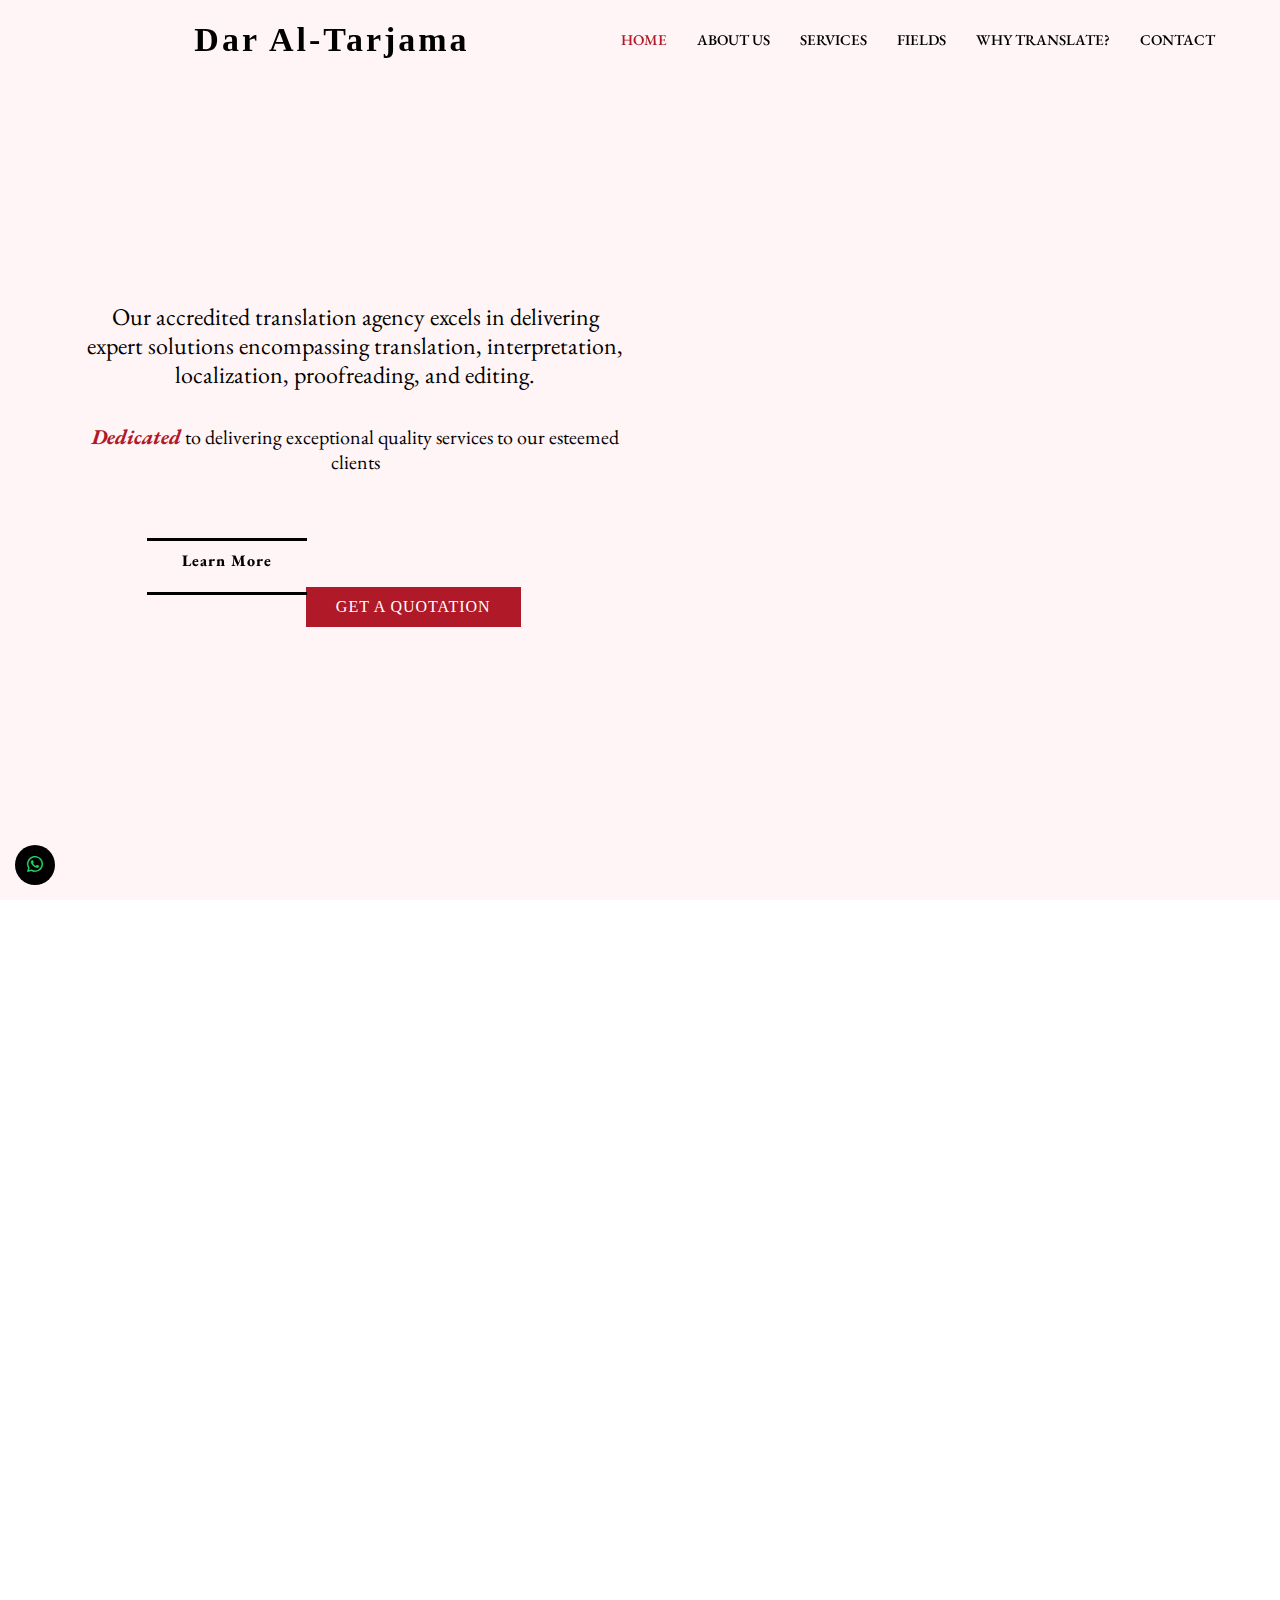
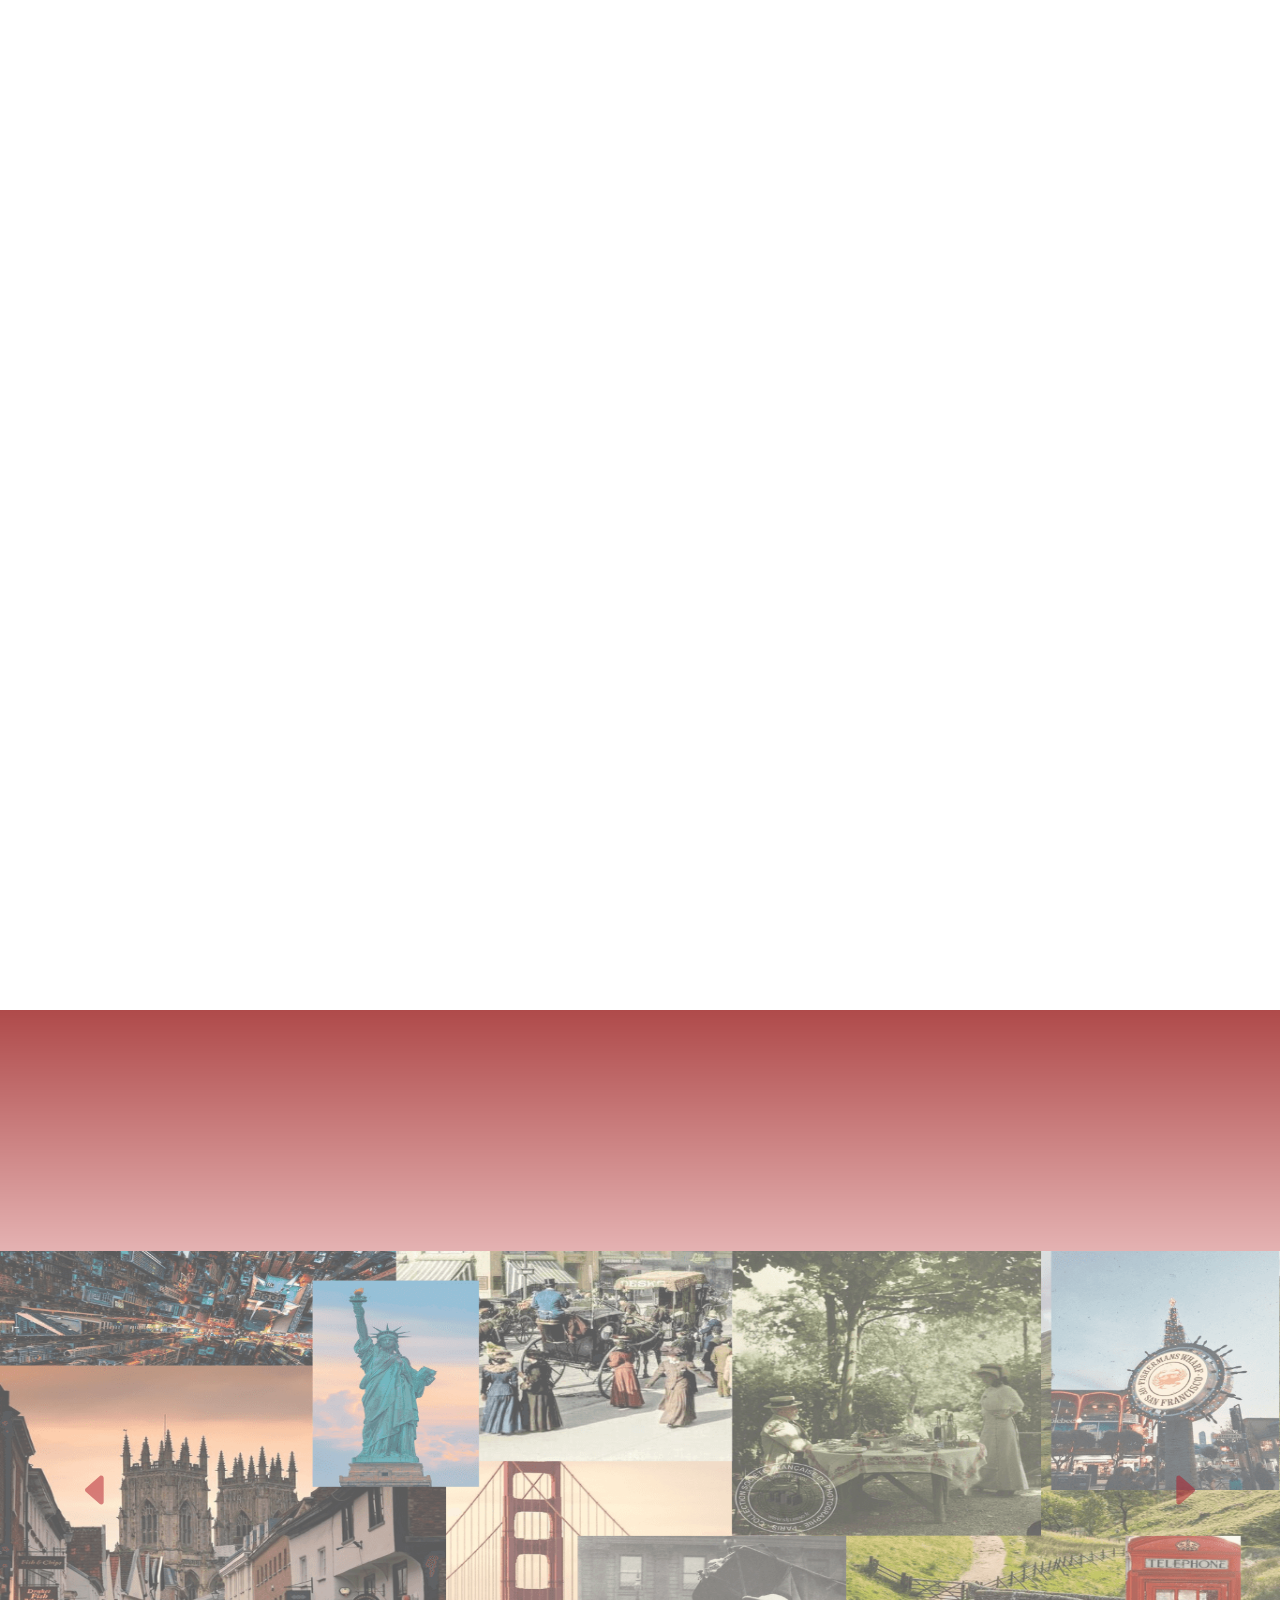
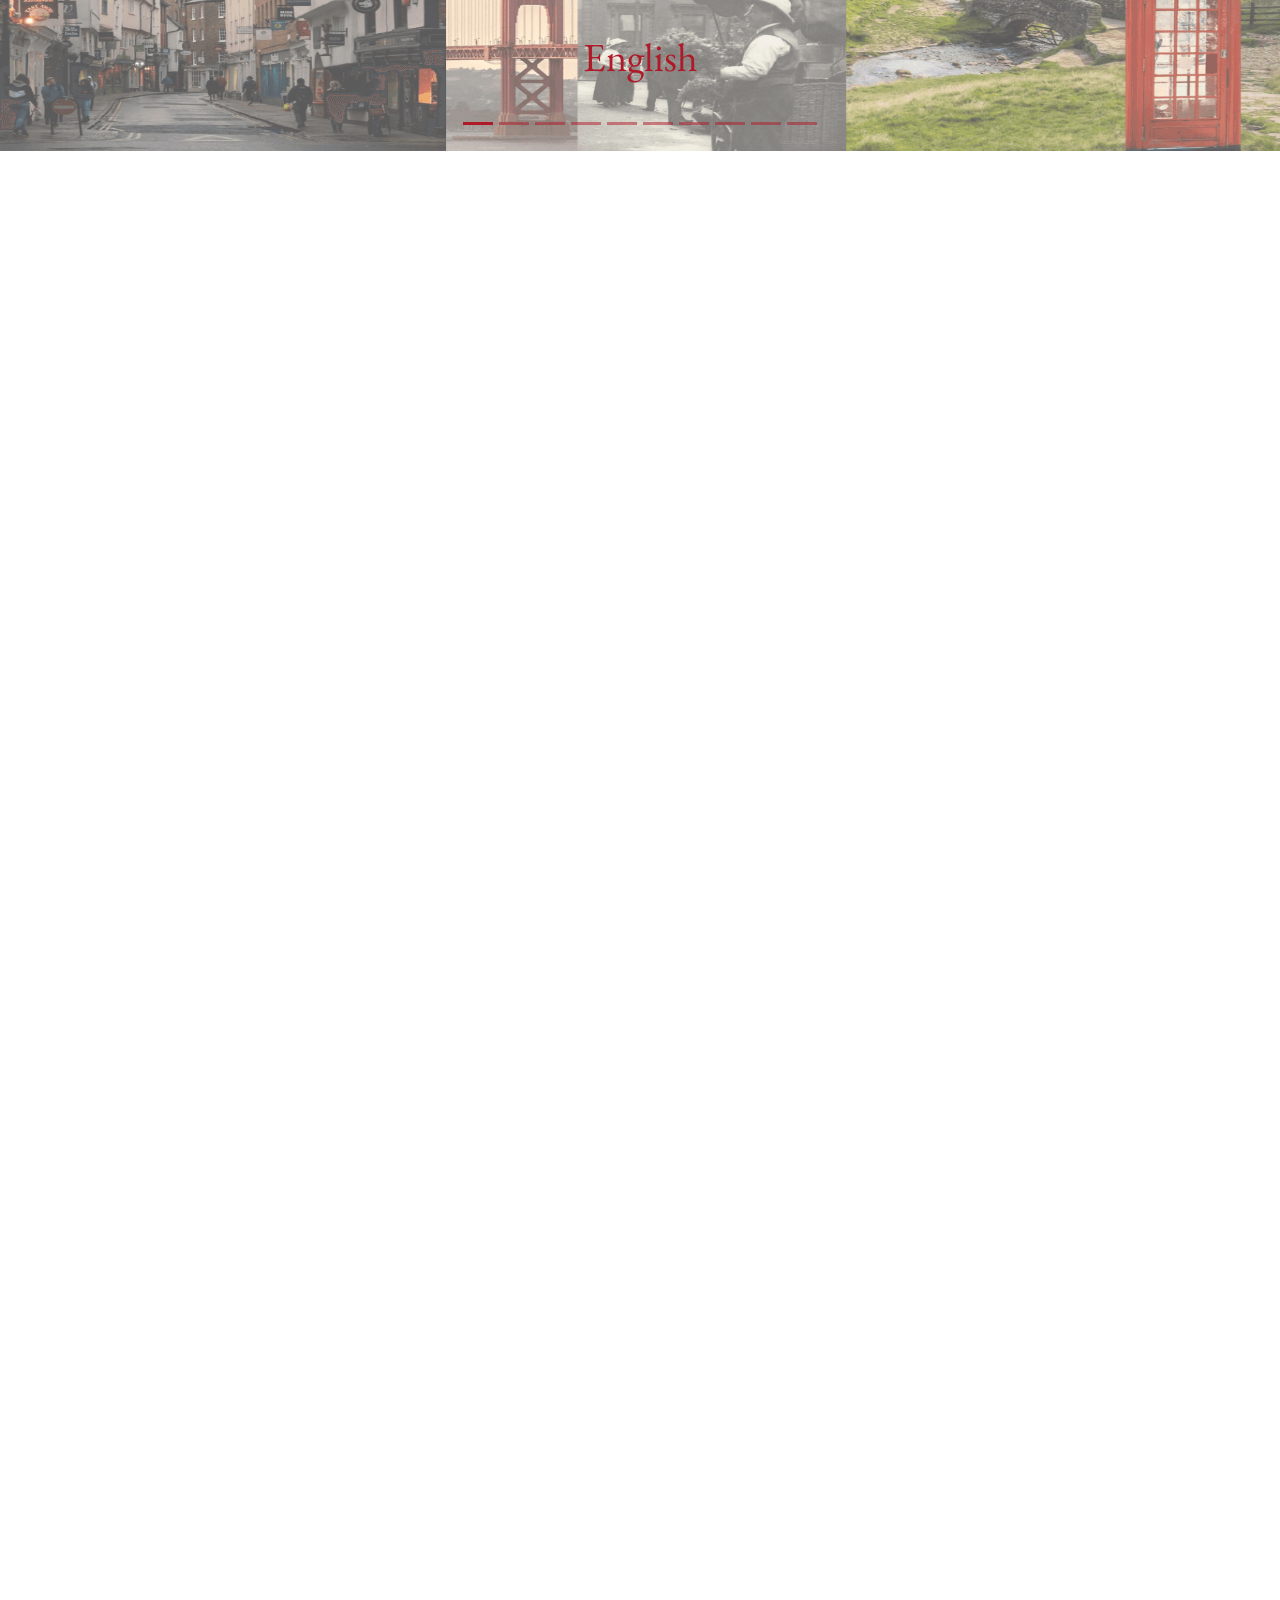
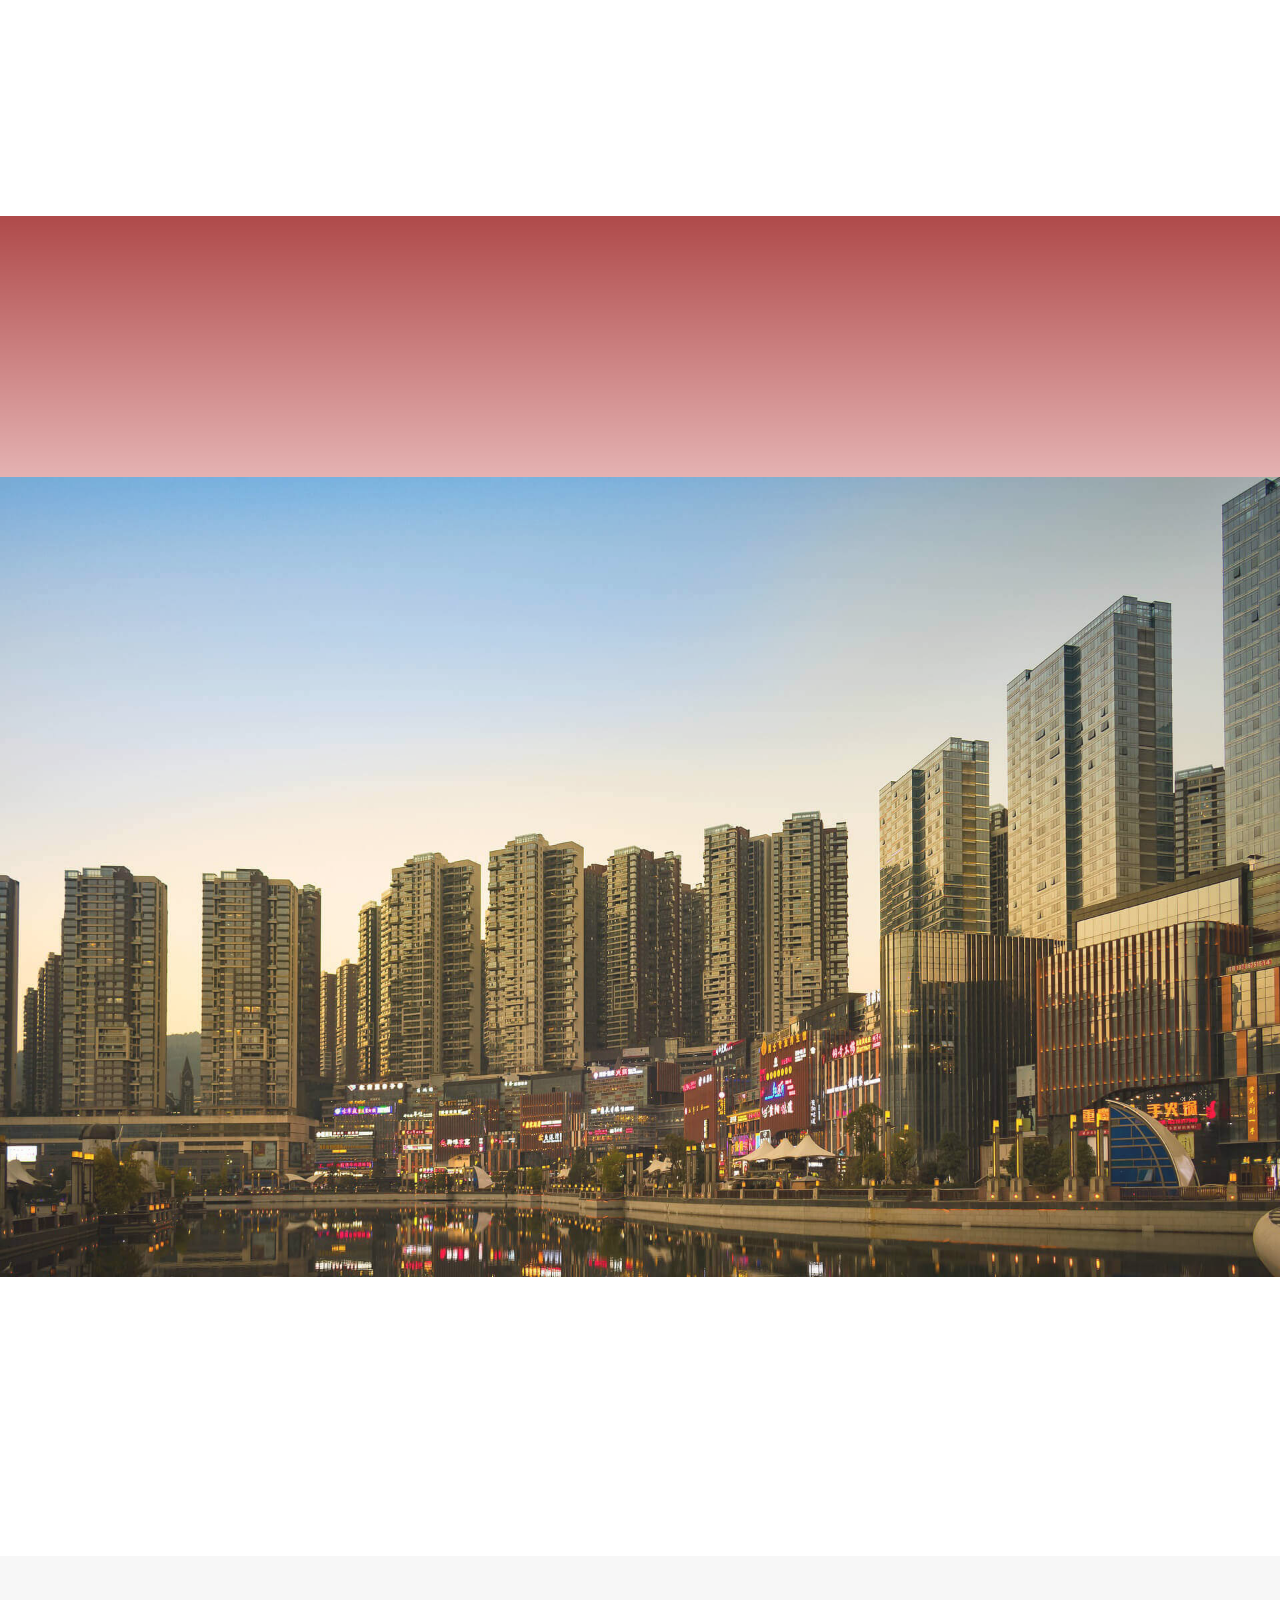
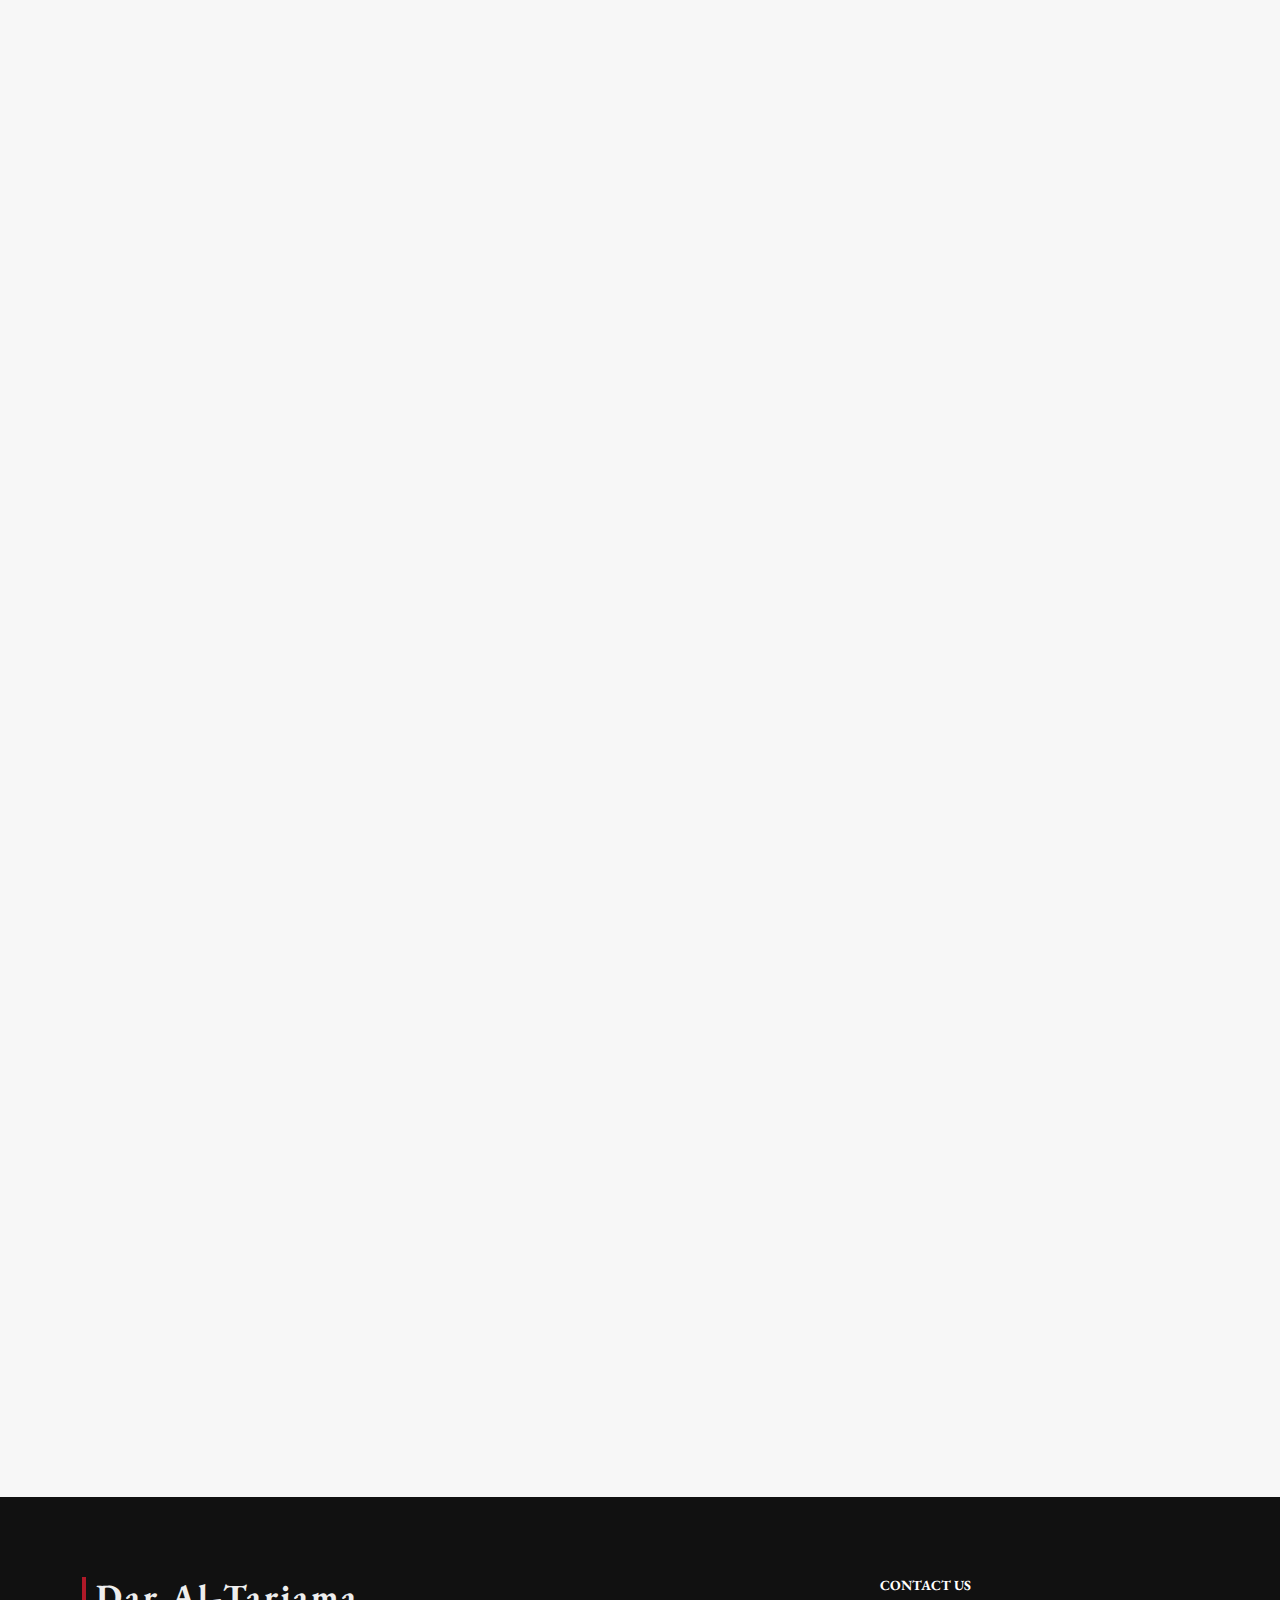
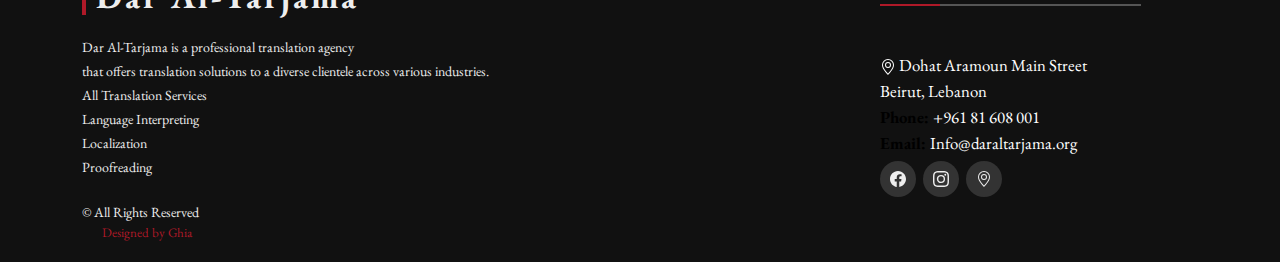
==== index.html @ 705e8d1d "Update index.html" ====
<!DOCTYPE html>
<html lang="en">

<head>
  <meta charset="utf-8">
  <meta content="width=device-width, initial-scale=1.0" name="viewport">
  <meta name="description" content="Your trusted certified sworn translation agency providing expert translation, interpretation, localization, proofreading, and editing services. Dedicated to delivering exceptional quality services to our esteemed clients. We also offer Visa Services, Appointment Scheduling, Travel Insurance, Documentation, and specialize in Schengen visa processing. Our expertise spans Legal and Financial Services, E-commerce and Retail, Gaming and Entertainment, Software and Technology, Healthcare and Pharmaceuticals, Marketing and Advertising. Contact us for all your language and business needs.">
  <meta name="keywords" content="certified translation agency, sworn translation services, professional translation, interpretation, localization, proofreading, editing, visa services, appointment scheduling, travel insurance, documentation, Schengen visa, legal translation, financial translation, e-commerce translation, retail translation, gaming translation, entertainment translation, software translation, technology translation, healthcare translation, pharmaceuticals translation, marketing translation, advertising translation">
  
  <title>Dar Al Tarjama</title>

  <!-- Favicons -->
  <meta charset="UTF-8">
<meta name="viewport" content="width=device-width, initial-scale=1.0">
<meta name="author" content="Dar Al Tarjama">
<meta name="robots" content="index, follow">
<title>Dar Al Tarjama - Professional Translation Services</title>
  <link href="Logo.png" style="width: max-content;" rel="icon">
  <link href="Logo.png" style="width: max-content;" rel="apple-touch-icon">

  <!-- Google Fonts -->
  <link rel="preconnect" href="https://fonts.googleapis.com">
  <link rel="preconnect" href="https://fonts.gstatic.com" crossorigin>
  <link href="https://fonts.googleapis.com/css2?family=Caveat:wght@600&family=Cormorant+Garamond:wght@500&family=EB+Garamond:wght@500&family=Merriweather:wght@300&family=VT323&family=Vesper+Libre:wght@500&display=swap" rel="stylesheet">
  <!-- Vendor CSS Files -->
  <link href="vendor/animate.css/animate.min.css" rel="stylesheet">
  <link href="vendor/aos/aos.css" rel="stylesheet">
  <link href="vendor/bootstrap/css/bootstrap.min.css" rel="stylesheet">
  <link href="vendor/bootstrap-icons/bootstrap-icons.css" rel="stylesheet">
  <link href="vendor/glightbox/css/glightbox.min.css" rel="stylesheet">
  <link href="vendor/swiper/swiper-bundle.min.css" rel="stylesheet">

  <!-- Template Main CSS File -->
  <link href="css/style.css" rel="stylesheet">
</head>
<!-- Google tag (gtag.js) -->
<script async src="https://www.googletagmanager.com/gtag/js?id=G-PND7X724WK"></script>
<script>
  window.dataLayer = window.dataLayer || [];
  function gtag(){dataLayer.push(arguments);}
  gtag('js', new Date());

  gtag('config', 'G-PND7X724WK');
</script>
<body>

  <!-- ======= Header ======= -->
  <header id="header" class="fixed-top d-flex align-items-center header-transparent">
    <div class="container-fluid">

      <div class="row justify-content-center align-items-center">
        <div class="col-xl-11 d-flex align-items-center justify-content-between">
          <a href="index.html" class="logo">
            </a> <h1 class="logo"><a href="index.html">Dar Al-Tarjama</a></h1>
          <!-- Uncomment below if you prefer to use an image logo -->
         

          <nav id="navbar" class="navbar">
            <ul>
              <li><a class="nav-link scrollto active" style="color: #af1928ff" href="#">Home</a></li>
              <li><a class="nav-link scrollto" href="#about">About Us</a></li> 
              <li><a class="nav-link scrollto" href="#services">Services</a></li>
              <li><a class="nav-link scrollto" href="#feild">Fields</a></li>
              <li><a class="nav-link scrollto" href="#whytranslate">Why Translate?</a></li>
              <li><a class="nav-link scrollto" href="#contact">Contact</a></li>
            </ul>
            <i class="bi bi-list mobile-nav-toggle" style="color:#AF1928ff" ></i>
          </nav><!-- .navbar -->
        </div>
      </div>

    </div>
  </header><!-- End Header -->

   <!-- ======= Hero Section ======= -->
   <section id="hero" class="d-flex align-items-center" style="background-color:#fff5f6;  background-size: cover; width:100%;">

      <div class="container" >
      <div class="row" >
        <div class=" col-lg-6 d-flex flex-column justify-content-center pt-4 pt-lg-0 order-2 order-lg-1" 
          data-aos="fade-up" data-aos-delay="200">
          <h4 style="color:black; position:relative;">Our accredited translation agency excels in delivering expert solutions encompassing translation, interpretation, localization, proofreading, and editing.
          </h4>
            <h5 data-aos="fade-up" data-aos-delay="700" style="color:black; position:relative; top:5%;"><i><b style="color:#af1928; font-size: 21px;">Dedicated</b></i> to delivering exceptional quality services to our esteemed clients</h5>
       
          <div class="d-flex justify-content-center justify-content-lg-start gettingstartedbutton" data-aos="fade-up" data-aos-delay="1200" style="position:relative; top:30%;  ">
            <a href="#contact" class="btn-flip2 buttonGetAQuotation" data-back="Will deliver" data-front="Get a Quotation"></a>



          
           
          </div>
          <a href="#about" class="btn-get-started scrollto buttonLearnMore" style="padding-bottom: 8% !important;
    top: 3% !important;
    left: 10% !important;
    position: relative !important;">Learn More</a>
        </div>
   <div class="col-lg-6 order-1 order-lg-2 hero-img" style="position:relative; top:100px;" data-aos="zoom-in" data-aos-delay="200">
         
<style> 
.btn-flip2 {
	 opacity: 1;
	 outline: 0;
	 color: #fff;
	 line-height: 40px;
	 position: relative;
	 text-align: center;
	 letter-spacing: 1px;
	 display: inline-block;
	 text-decoration: none;
	 font-family: 'Open Sans';
	 text-transform: uppercase;
	    top: 50%;
    left: 6%;
}
 .btn-flip2:hover:after {
	 opacity: 1;
	 transform: translateY(0) rotateX(0);
}
 .btn-flip2:hover:before {
	 opacity: 0;
	 transform: translateY(50%) rotateX(90deg);
}
 .btn-flip2:after {
	 top: 0;
	 left: 0;
	 opacity: 0;
	 width: 100%;
   color: #AF1928;
  display: block;
  transition: 0.5s;
  position: absolute;
  background: #000;
  content: attr(data-back);
  transform: translateY(-50%) rotateX(90deg);
  font-weight: bolder;
}
 .btn-flip2:before {
  top: 0;
  left: 0;
  opacity: 1;
  color: #fff;
  display: block;
  padding: 0 30px;
  line-height: 40px;
  transition: 0.5s;
  position: relative;
  background: #AF1928;
  content: attr(data-front);
  transform: translateY(0) rotateX(0);
}
 
@media (min-width:950px){
.gettingstartedbutton{
  left:35%;
}
}

@media (min-width:1200px){

#hero{
  background-image: url(img/Comp 1_7.gif) ; 
}
}
@media (max-width:1200px){

#hero{
  background-image: url(img/Comp 1_5.gif) ; 
}
}
@media (max-width:950px){
.images12{
  display: none;
}
.gettingstartedbutton{
  left:5%;
}
#hero{
  background-image: url(img/Comp 1_4.gif) ; 
}

}
@media (max-width:650px){

#hero{
  background-image: url(img/ Comp 1_3.gif) ;
}
}
</style>
        </div>
      </div>
    </div>

  </section><!-- End Hero -->

<style>
 @media (max-width:600 ){

 }
 @media (max-width:450 ){
  
}
@media (max-width:300 ){
  
}
  #header .logo {
  font-size: 34px;
  margin: 0;
  padding: 0;
  font-family:  'EB Garamond', serif;
  font-weight: 700;
  letter-spacing: 3px;
  border-left: 4px solid transparent;
  }
 .header-scrolled{
background: rgba(255, 226, 229, 0.702) !important;
height: 80px !important;

}
#header .logo a {
  color: black;
  font-family:  'EB Garamond', serif;
}
.navbar a{
  color: black;
  font-family:  'EB Garamond', serif;
}
.img-fluid1{
  max-height: 100px !important;
  padding-top: 12px;

}
</style>
  <main id="main">

    <!-- ======= About Us Section ======= -->
    <section id="about">
      <div class="container" data-aos="fade-up">

        <header class="section-header">
          <h3>About Us</h3>
          <p>Dar Al-Tarjama is a translation agency that offers linguistic solutions to a diverse clientele across various industries. Our team of professional translators is dedicated to meticulously craft each translation with precision and care, ensuring your message resonates accurately across languages and culture.</p>
        </header>

        <div class="row about-cols">
<!--for a Visa, Immigration, Bank, Education, Home Office, Gov, Passport or any other application in the United Kingdom or abroad?

We provide professional & certified translation services of birth certificates, marriage certificates, Government documentation, statements, reports, passports, education papers, driving licences and all other official documents in English & 15+ other languages. Our professional translators specialize in certified translations for all purposes. -->    <div class="col-md-4" data-aos="fade-up" data-aos-delay="100">
            <div class="about-col">
              <div class="img" id="51">
                <img src="img/about-mission.jpg" alt="Translation" alt="Legal Translation" alt="intrepreting" alt="Localization" alt="proofreading" class="img-fluid">
                <div class="icon"><i class="bi bi-bar-chart"></i></div>
              </div>
              <h2 class="title"><a href="#51" >Specialist translation services, interpreting, localization, proofreading, and editing</a></h2>
              <p>
                Leading provider of legal translation services for law firms and legal professionals. We offer fully confidential legal translations and interpretation services in over 15+ languages. All documents we translate are legally compliant and can be upheld in a court of law.</p>
            </div>
          </div>

          <div class="col-md-4" data-aos="fade-up" data-aos-delay="200">
            <div class="about-col">
              <div class="img" id="52">
                <img src="img/court sworn_auto_x2_colored_toned.jpg" alt="Certified Translation" alt="translation" alt="certified" class="img-fluid">
                <div class="icon"><i class="bi bi-brightness-high"></i></div>
              </div>
              <h2 class="title"><a href="#52">Certified Translation</a></h2>
              <p>
                We provide professional & certified translation services of legal, commercial, and civil status documents in English & 15+ other languages. Our professional translators specialize in certified translations for all purposes.  </p>
            </div>
          </div>

          <div class="col-md-4" data-aos="fade-up" data-aos-delay="300">
            <div class="about-col">
              <div class="img" id="53">
                <img src="img/mana5280-ivG8LkDrtjs-unsplash.jpg" alt="Visa" ALT="Travel" alt="Visa Services" class="img-fluid">
                <div class="icon"><i class="bi bi-calendar4-week"></i></div>
              </div>
              <h2 class="title"><a href="#53" >Visa Services, Appointment Scheduling, Travel Insurance, And Documentation</a></h2>
              <p>Travelling abroad? <br>
Our dedicated team specializes in visa services, ensuring smooth processing and assistance with application forms. Your adventure starts today!"
 <br>
Our travel services include booking appointments for multiple visa types (tourist, business, student), filling out application forms, translating travel documents, and obtaining travel insurance.
  
              </p>
            </div>
          </div>
		<style>
@media (max-width:950px){
.buttonLearnMore{    padding-bottom: 8%;
    top: -5%;
    left: 10%;}
.buttonGetAQuotation{    top: 100%;
    left: 5%;}
}</style>
<style>
  .back-to-top:hover{
background-color: #ff2e2e;
  }
  .title:hover{
    color:#AF1928ff;
  }
</style>
        </div>

      </div>
    </section><!-- End About Us Section -->

   <!-- ======= Services Section ======= -->
   <section id="services">
    <div class="container" data-aos="fade-up">

      <header class="section-header wow fadeInUp">
        <h3 id="services">Services</h3>
        </header>

      <div class="row">

        <div class="col-lg-4 col-md-6 box" data-aos="fade-up" data-aos-delay="100">
          <div class="icon"><svg xmlns="http://www.w3.org/2000/svg" width="35" height="35" style="color:#AF1928ff" fill="currentColor" class="bi bi-translate" viewBox="0 0 16 16">
            <path d="M4.545 6.714 4.11 8H3l1.862-5h1.284L8 8H6.833l-.435-1.286H4.545zm1.634-.736L5.5 3.956h-.049l-.679 2.022H6.18z"/>
            <path d="M0 2a2 2 0 0 1 2-2h7a2 2 0 0 1 2 2v3h3a2 2 0 0 1 2 2v7a2 2 0 0 1-2 2H7a2 2 0 0 1-2-2v-3H2a2 2 0 0 1-2-2V2zm2-1a1 1 0 0 0-1 1v7a1 1 0 0 0 1 1h7a1 1 0 0 0 1-1V2a1 1 0 0 0-1-1H2zm7.138 9.995c.193.301.402.583.63.846-.748.575-1.673 1.001-2.768 1.292.178.217.451.635.555.867 1.125-.359 2.08-.844 2.886-1.494.777.665 1.739 1.165 2.93 1.472.133-.254.414-.673.629-.89-1.125-.253-2.057-.694-2.82-1.284.681-.747 1.222-1.651 1.621-2.757H14V8h-3v1.047h.765c-.318.844-.74 1.546-1.272 2.13a6.066 6.066 0 0 1-.415-.492 1.988 1.988 0 0 1-.94.31z"/>
          </svg></div>
          <h4 class="title">Translation:</h4>
          <p class="description">Rather than simply converting verbatim, translation involves capturing the spirit of one language and skillfully delivering it into another.
            <span id="dots">...</span><span id="more">
             It is our responsibility as qualified linguists and translators to maintain the emotional subtleties, idioms, and expressions that characterize a culture.
              As the world's languages become more and more intertwined, translation services have the ability to weave the complex notion of intercultural communication.
            </span></p>
            <button onclick="moreless()" 
            style=" font-weight: 300; font-size: 14px; letter-spacing: 1px; display: inline-block; padding: 5px 10px;  border-radius: 50px; transition: 0.5s; margin: 10px; color: #fff;  position: relative; left: 60%; background: #AF1928ff;"
             id="myBtn22" >Read more</button>
        </div>
        <div class="col-lg-4 col-md-6 box" data-aos="fade-up" data-aos-delay="200">
          <div class="icon"><svg xmlns="http://www.w3.org/2000/svg" width="35" height="35" style="color:#AF1928ff" fill="currentColor" class="bi bi-person-lines-fill" viewBox="0 0 16 16">
            <path d="M6 8a3 3 0 1 0 0-6 3 3 0 0 0 0 6zm-5 6s-1 0-1-1 1-4 6-4 6 3 6 4-1 1-1 1H1zM11 3.5a.5.5 0 0 1 .5-.5h4a.5.5 0 0 1 0 1h-4a.5.5 0 0 1-.5-.5zm.5 2.5a.5.5 0 0 0 0 1h4a.5.5 0 0 0 0-1h-4zm2 3a.5.5 0 0 0 0 1h2a.5.5 0 0 0 0-1h-2zm0 3a.5.5 0 0 0 0 1h2a.5.5 0 0 0 0-1h-2z"/>
          </svg></div>
          <h4 class="title">Interpretation:</h4>
          <p class="description">Maintaining high quality of interpretation is of utmost importance. 
            At Dar Al-Tarjama, we meticulously choose and partner with proficient interpreters <span id="dots1">...</span><span id="more1"> who possess linguistic expertise, 
            cultural awareness, and specialized knowledge. The provision of sufficient training and resources to interpreters is crucial 
            in upholding uniformity and professionalism in the delivery of interpretation services.
          </span></p>
          <button onclick="moreless1()" 
          style=" font-weight: 300; font-size: 14px; letter-spacing: 1px; display: inline-block; padding: 5px 10px;  border-radius: 50px; transition: 0.5s; margin: 10px; color: #fff;  position: relative; left: 60%; background: #AF1928ff;"
           id="myBtn222" >Read more</button>
        </div>
        <div class="col-lg-4 col-md-6 box" data-aos="fade-up" data-aos-delay="300">
          <div class="icon"><svg xmlns="http://www.w3.org/2000/svg" width="35" height="35" style="color:#AF1928ff" fill="currentColor" class="bi bi-geo-fill" viewBox="0 0 16 16">
            <path fill-rule="evenodd" d="M4 4a4 4 0 1 1 4.5 3.969V13.5a.5.5 0 0 1-1 0V7.97A4 4 0 0 1 4 3.999zm2.493 8.574a.5.5 0 0 1-.411.575c-.712.118-1.28.295-1.655.493a1.319 1.319 0 0 0-.37.265.301.301 0 0 0-.057.09V14l.002.008a.147.147 0 0 0 .016.033.617.617 0 0 0 .145.15c.165.13.435.27.813.395.751.25 1.82.414 3.024.414s2.273-.163 3.024-.414c.378-.126.648-.265.813-.395a.619.619 0 0 0 .146-.15.148.148 0 0 0 .015-.033L12 14v-.004a.301.301 0 0 0-.057-.09 1.318 1.318 0 0 0-.37-.264c-.376-.198-.943-.375-1.655-.493a.5.5 0 1 1 .164-.986c.77.127 1.452.328 1.957.594C12.5 13 13 13.4 13 14c0 .426-.26.752-.544.977-.29.228-.68.413-1.116.558-.878.293-2.059.465-3.34.465-1.281 0-2.462-.172-3.34-.465-.436-.145-.826-.33-1.116-.558C3.26 14.752 3 14.426 3 14c0-.599.5-1 .961-1.243.505-.266 1.187-.467 1.957-.594a.5.5 0 0 1 .575.411z"/>
          </svg></div>
          <h4 class="title">Localization Services:</h4>
          <p class="description">Effective communication transcends mere translation. 
            Our team of seasoned localization professionals possesses a profound understanding of the intricacies of diverse cultures,
             <span id="dots2">...</span><span id="more2">
            enabling us to tailor your content in a manner that honors cultural sensitivities, traditions, and idiomatic expressions. 
            This guarantees that your message retains its intended significance while sidestepping any potential misinterpretation.
          </span></p>
          <button onclick="moreless2()" 
          style=" font-weight: 300; font-size: 14px; letter-spacing: 1px; display: inline-block; padding: 5px 10px;  border-radius: 50px; transition: 0.5s; margin: 10px; color: #fff;  position: relative; left: 60%; background: #AF1928ff;"
           id="myBtn223" >Read more</button>
        </div>
        <div class="col-lg-4 col-md-6 box" data-aos="fade-up" data-aos-delay="200">
          <div class="icon"><svg xmlns="http://www.w3.org/2000/svg" width="35" height="35" style="color:#AF1928ff" fill="currentColor" class="bi bi-sort-up" viewBox="0 0 16 16">
            <path d="M3.5 12.5a.5.5 0 0 1-1 0V3.707L1.354 4.854a.5.5 0 1 1-.708-.708l2-1.999.007-.007a.498.498 0 0 1 .7.006l2 2a.5.5 0 1 1-.707.708L3.5 3.707V12.5zm3.5-9a.5.5 0 0 1 .5-.5h7a.5.5 0 0 1 0 1h-7a.5.5 0 0 1-.5-.5zM7.5 6a.5.5 0 0 0 0 1h5a.5.5 0 0 0 0-1h-5zm0 3a.5.5 0 0 0 0 1h3a.5.5 0 0 0 0-1h-3zm0 3a.5.5 0 0 0 0 1h1a.5.5 0 0 0 0-1h-1z"/>
          </svg></div>
          <h4 class="title">Proofreading:</h4>
          <p class="description">The production of content, whether intended for corporate websites or scholarly research papers, 
            serves as a reflection of <span id="dots3">...</span><span id="more3"> our ideas, values, and level of professionalism. Therefore, the practice of proofreading plays
             a pivotal role in guaranteeing that the text is devoid of errors and amplifies the credibility and efficacy of the intended
              message. 
              </span></p>
              <button onclick="moreless3()" 
              style=" font-weight: 300; font-size: 14px; letter-spacing: 1px; display: inline-block; padding: 5px 10px;  border-radius: 50px; transition: 0.5s; margin: 10px; color: #fff;  position: relative; left: 60%; background: #AF1928ff;"
               id="myBtn224" >Read more</button>
        </div>
        <div class="col-lg-4 col-md-6 box" data-aos="fade-up" data-aos-delay="300">
          <div class="icon" style="color:#AF1928ff;"><svg xmlns="http://www.w3.org/2000/svg" width="35" height="35" fill="currentColor" style="color:#AF1928ff;" class="bi bi-house-lock" viewBox="0 0 16 16">
            <path d="M7.293 1.5a1 1 0 0 1 1.414 0L11 3.793V2.5a.5.5 0 0 1 .5-.5h1a.5.5 0 0 1 .5.5v3.293l2.354 2.353a.5.5 0 0 1-.708.708L8 2.207l-5 5V13.5a.5.5 0 0 0 .5.5h4a.5.5 0 0 1 0 1h-4A1.5 1.5 0 0 1 2 13.5V8.207l-.646.647a.5.5 0 1 1-.708-.708L7.293 1.5Z"/>
            <path d="M10 13a1 1 0 0 1 1-1v-1a2 2 0 0 1 4 0v1a1 1 0 0 1 1 1v2a1 1 0 0 1-1 1h-4a1 1 0 0 1-1-1v-2Zm3-3a1 1 0 0 0-1 1v1h2v-1a1 1 0 0 0-1-1Z"/>
          </svg></div>
          <h4 class="title">Legalization: </h4>
          <p class="description">The process of legalizing documents at ministries and embassies is an indispensable aspect of international
             documentation. Legalization entails securing an official endorsement  <span id="dots4">...</span><span id="more4"> from a government ministry or embassy to affirm the genuineness
              of a document, including certificates, contracts, or affidavits, intended for utilization in a foreign jurisdiction. 
              Ministries typically authenticate the document's substance, while embassies concentrate on validating the document's
               provenance and the signatures of pertinent authorities. This pivotal measure guarantees the international recognition
                of documents, thereby facilitating cross-border transactions, immigration procedures, and other legal affairs.
              </span></p>
              <button onclick="moreless4()" 
              style=" font-weight: 300; font-size: 14px; letter-spacing: 1px; display: inline-block; padding: 5px 10px;  border-radius: 50px; transition: 0.5s; margin: 10px; color: #fff;  position: relative; left: 60%; background: #AF1928ff;"
               id="myBtn225" >Read more</button>
        </div>
        <div class="col-lg-4 col-md-6 box" data-aos="fade-up" data-aos-delay="400">
          <div class="icon"><i class="bi bi-calendar4-week"></i></div>

          <h4 class="title">Visa Services, Appointment Scheduling, Travel Insurance, And Documentation:</h4> 
          
          <p class="description">Visa application forms are typically mandatory by most nations, wherein applicants are required
              <span id="dots5">...</span><span id="more5"> to 
            provide personal information, travel details, and the purpose of the visit.
            Applicants are usually required to provide supporting documents such as passports, photographs, travel 
            itineraries, financial statements, letters of invitation, and any other documents that shall prove the purpose of the visit 
            and the applicant’s connection to their country of origin.
          </span></p>
         <div><button onclick="moreless5()" 
          style=" font-weight: 300; font-size: 14px; letter-spacing: 1px; display: inline-block; padding: 5px 10px;  border-radius: 50px; transition: 0.5s; margin: 10px; color: #fff;  position: relative; left: 60%; background: #AF1928ff;"
           id="myBtn226" >Read more</button></div> 
       <div>
        <img style="border-radius:40%; width: 50px; height: 50px; position:relative; top: -50px; " src="img/aMERICA'S FLAG.jpg">
        <img style="border-radius:40%; width:  50px; height: 50px; position:relative; top: -50px; " src="img/Europen union flag.jpg">
        <img style="border-radius:40%; width:  50px; height: 50px; position:relative; top:-50px; " src="img/Canada's flag.jpg">
        <img style="border-radius:40%; width:  50px; height: 50px; position:relative; top:-50px; " src="img/Uk flag.jpg">
         </div>
        </div>
        
      </div>

    </div>
  </section><!-- End Services Section -->

<!-- ======= Call To Action Section security section ======= -->
<section id="call-to-action" style="height:fit-content;">
  <div class="container text-center" data-aos="zoom-in" style="height:fit-content;">
    <h3>Languages</h3>
	  <h5 style="color: #f5ebeb !important;">We offer linguistic support across a wide spectrum of languages, including: Arabic, English, French, Portuguese, Spanish, Italian, Greek, Farsi, Chinese, Georgian, German, Serbian, Czech, Turkish, Russian, Ukrainian, polish, and Dutch.</h5>
  </div>
</section><!-- End Call To Action Section -->
<section>
  <div id="carouselExampleCaptions" class="carousel slide">
    <div class="carousel-indicators">
      <button type="button" data-bs-target="#carouselExampleCaptions" style="background-color:#af1928; " data-bs-slide-to="0" class="active" aria-current="true" aria-label="Slide 1"></button>
      <button type="button" data-bs-target="#carouselExampleCaptions" style="background-color:#af1928; " data-bs-slide-to="1" aria-label="Slide 2"></button>
      <button type="button" data-bs-target="#carouselExampleCaptions" style="background-color:#af1928; " data-bs-slide-to="2" aria-label="Slide 3"></button>
      <button type="button" data-bs-target="#carouselExampleCaptions" style="background-color:#af1928; " data-bs-slide-to="3" aria-label="Slide 4"></button>
      <button type="button" data-bs-target="#carouselExampleCaptions" style="background-color:#af1928; " data-bs-slide-to="4" aria-label="Slide 5"></button>
      <button type="button" data-bs-target="#carouselExampleCaptions" style="background-color:#af1928; " data-bs-slide-to="5" aria-label="Slide 6"></button>
      <button type="button" data-bs-target="#carouselExampleCaptions"  style="background-color:#af1928; " data-bs-slide-to="6" aria-label="Slide 7"></button>
      <button type="button" data-bs-target="#carouselExampleCaptions" style="background-color:#af1928; " data-bs-slide-to="7" aria-label="Slide 8"></button>
      <button type="button" data-bs-target="#carouselExampleCaptions" style="background-color:#af1928; " data-bs-slide-to="8" aria-label="Slide 9"></button>
      <button type="button" data-bs-target="#carouselExampleCaptions" style="background-color:#af1928; " data-bs-slide-to="9" aria-label="Slide 10"></button>

    </div>
    <div class="carousel-inner">
      <div class="carousel-item active">
        <img src="img/English Language Culture.png" class="d-block w-100" style="height:500px;" alt="English" alt="Languages" alt="Language" alt="culture">
        <div class="carousel-caption d-none d-md-block">
          <h1 style="color: #af1928ff; ">English</h1>
          <p></p>
        </div>
      </div>
      <div class="carousel-item">
        <img src="img/French Language Culture.png" class="d-block w-100" style="height:500px;" alt="French" alt="Languages" alt="Language" alt="culture">
        <div class="carousel-caption d-none d-md-block">
          <h1 style="color: #af1928ff; ">French</h1>
           </div>
      </div>
      <div class="carousel-item">
        <img src="img/Arabic Language Arab Middle east .png" class="d-block w-100" style="height:500px;" alt="Arabic" alt="Languages" alt="Language" alt="culture">
        <div class="carousel-caption d-none d-md-block">
          <h1 style="color: #af1928ff; ">Arabic</h1>
  </div>
      </div>
      <div class="carousel-item">
        <img src="img/_Ukrainian Language Russian Russia Cultures Art .png" class="d-block w-100" style="height:500px;" alt="Russian" alt="Ukrainian" alt="Languages" alt="Language" alt="culture">
        <div class="carousel-caption d-none d-md-block">
          <h1 style="color: #af1928ff; ">Ukrainian and Russian</h1>
   </div>
      </div>
      <div class="carousel-item">
        <img src="img/Dutch Language German .png" class="d-block w-100" style="height:500px;" alt="Dutch" alt="German" alt="Languages" alt="Language" alt="culture">
        <div class="carousel-caption d-none d-md-block">
          <h1 style="color: #af1928ff; ">Dutch and German</h1>
         </div>
      </div>
      <div class="carousel-item">
        <img src="img/Farsi Language Iran Culture  .png" class="d-block w-100" style="height:500px;" alt="Farsi" alt="Iran" alt="Languages" alt="Language" alt="culture">
        <div class="carousel-caption d-none d-md-block">
          <h1 style="color: #af1928ff; ">Farsi</h1>
          </div>
      </div>
      <div class="carousel-item">
        <img src="img/Greek and Italian language rome italy culture old .png" class="d-block w-100" style="height:500px;" alt="Italian" alt="rome"alt="Greek" alt="Languages" alt="Language" alt="culture">
        <div class="carousel-caption d-none d-md-block">
          <h1 style="color: #af1928ff; ">Greek and Italian</h1>
           </div>
      </div>
      <div class="carousel-item">
        <img src="img/Serbian, Czech, Turkish.png" class="d-block w-100" style="height:500px;"  alt="Serbian"  alt="Czech" alt="Turkish" alt="Languages" alt="Language" alt="culture">
        <div class="carousel-caption d-none d-md-block">
          <h1 style="color: #af1928ff; ">Serbian, Czech, and Turkish</h1>
           </div>
      </div>
      <div class="carousel-item">
        <img src="img/Portuguese and spanish.png" class="d-block w-100" style="height:500px;" alt="Portuguese"  alt="Spanish"  alt="Languages" alt="Language" alt="culture">
        <div class="carousel-caption d-none d-md-block">
          <h1 style="color: #af1928ff; ">Portuguese and Spanish</h1>
           </div>
      </div>
      <div class="carousel-item">
        <img src="img/Languages cultures world wide.png" class="d-block w-100" style="height:500px;" alt="world" alt="Languages" alt="Language" alt="culture">
        <div class="carousel-caption d-none d-md-block">
          <h1 style="color: #af1928ff; ">and many more</h1>
           </div>
      </div>
    </div>
    <style>
      @media (max-width: 768px) {
    .d-md-block {
      display: block !important;
    }
    }
    </style>
    <button class="carousel-control-prev" type="button"  style="color:#af1928; "data-bs-target="#carouselExampleCaptions" data-bs-slide="prev">
      <h1  style="color:#af1928; width:100px; " aria-hidden="true"> <i class="bi bi-caret-left-fill"></i></h1>
      <span class="visually-hidden" style="color:#af1928; " >Previous</span>
    </button>
   <button class="carousel-control-next" type="button" data-bs-target="#carouselExampleCaptions" data-bs-slide="next">
      <h1 aria-hidden="true"  style="color:#af1928; width:100px; "> <i class="bi bi-caret-right-fill"></i> </h2>
      <span class="visually-hidden">Next</span>
    </button>
  </div>
</section>
 <!-- ======= Unlocking  Section ======= -->
 <section id="services">
  <div class="container" data-aos="fade-up">

    <header class="section-header wow fadeInUp">
      <h3>Unlocking The Power Of Multilingual Expression:</h3>
         </header>

    <div class="row">

      <div class="col-lg-4 col-md-6 box" data-aos="fade-up" data-aos-delay="100">
        <div class="icon"><i class="bi bi-briefcase"></i></div>
        <h4 class="title">Linguistic Excellence: </h4>
        <p class="description">Our team of linguists is equipped with both fluency and native speaker proficiency in the target language,
          <span id="dots13">...</span><span id="more13">
            which grants them an inherent understanding of the intricacies of the language. This level of proficiency allows us to accurately convey the essence of your content while  tailoring it to suit the linguistic preferences of your intended audience.  </span></p>
          <button onclick="moreless13()" 
          style=" font-weight: 300; font-size: 14px; letter-spacing: 1px; display: inline-block; padding: 5px 10px;  border-radius: 50px; transition: 0.5s; margin: 10px; color: #fff;  position: relative; left: 60%; background: #AF1928ff;"
           id="myBtn235" >Read more</button>
      </div>
      <div class="col-lg-4 col-md-6 box" data-aos="fade-up" data-aos-delay="200">
        <div class="icon"><i class="bi bi-card-checklist"></i></div>
        <h4 class="title">Global Consistency: </h4>
        <p class="description">When undertaking initiatives such as introducing new products, expanding services, 
           <span id="dots14">...</span><span id="more14">or disseminating corporate communications, it is crucial to maintain a consistent brand voice. Our language services are designed to seamlessly incorporate your brand's identity, while also taking into consideration cultural nuances. This approach ensures a cohesive and unified global presence. </span></p>
        <button onclick="moreless14()" 
        style=" font-weight: 300; font-size: 14px; letter-spacing: 1px; display: inline-block; padding: 5px 10px;  border-radius: 50px; transition: 0.5s; margin: 10px; color: #fff;  position: relative; left: 60%; background: #AF1928ff;"
         id="myBtn236" >Read more</button>
      </div>
      <div class="col-lg-4 col-md-6 box" data-aos="fade-up" data-aos-delay="200">
        <div class="icon"><i class="bi bi-binoculars"></i></div>
        <h4 class="title">	Fostering a Lasting Impression:  </h4>
        <p class="description">Initial perceptions are frequently shaped by written communication. Whether it was a website,
          <span id="dots16">...</span><span id="more16"> resume, or social media post, the first interaction with content has a lasting impact. A refined and error-free piece of content showcases professionalism and dedication of the content creator. 
            </span></p>
            <button onclick="moreless16()" 
            style=" font-weight: 300; font-size: 14px; letter-spacing: 1px; display: inline-block; padding: 5px 10px;  border-radius: 50px; transition: 0.5s; margin: 10px; color: #fff;  position: relative; left: 60%; background: #AF1928ff;"
             id="myBtn238" >Read more</button>
      </div>
      <div class="col-lg-4 col-md-6 box" data-aos="fade-up" data-aos-delay="200">
        <div class="icon"><i class="bi bi-binoculars"></i></div>
        <h4 class="title">	Cultural Adaptation: </h4>
        <p class="description">Our team of localization specialists is diligently committed to customize your content while 
          <span id="dots15">...</span><span id="more15"> guaranteeing that cultural subtleties are duly honored. This process entails substituting idiomatic expressions, symbols, and other components that may not be easily translatable or could be misconstrued.
            </span></p>
            <button onclick="moreless15()" 
            style=" font-weight: 300; font-size: 14px; letter-spacing: 1px; display: inline-block; padding: 5px 10px;  border-radius: 50px; transition: 0.5s; margin: 10px; color: #fff;  position: relative; left: 60%; background: #AF1928ff;"
             id="myBtn237" >Read more</button>
      </div>
      <div class="col-lg-4 col-md-6 box" data-aos="fade-up" data-aos-delay="300">
        <div class="icon"><i class="bi bi-brightness-high"></i></div>
        <h4 class="title">Linguistic Transformation </h4>
        <p class="description">Our team of proficient linguists has the capability to proficiently restructure sentences and expressions, ensuring that the essence of your content is accurately captured while prioritizing linguistic sophistication in the target language.</p>
            
      </div>
      <div class="col-lg-4 col-md-6 box" data-aos="fade-up" data-aos-delay="400">
        <div class="icon"><i class="bi bi-calendar4-week"></i></div>

<h4 class="title">Multimedia Adjustment: </h4> 
        
        <p class="description">We adapt visual components, ranging from graphics and images to multimedia presentations, to conform to the cultural inclinations of your intended audience.</p>
       <div></div> 
     
      </div>
      <div class="col-lg-4 col-md-6 box" data-aos="fade-up" data-aos-delay="400">
        <div class="icon"><i class="bi bi-calendar4-week"></i></div>

<h4 class="title">	Quality Assurance:  </h4> 
        
        <p class="description">Thorough examination and evaluation protocols are fundamental to our methodology. We guarantee that the localized content operates as intended and aligns with the audience's expectations.</p>
       <div></div> 
     
      </div>
      
      <div class="col-lg-4 col-md-6 box" data-aos="fade-up" data-aos-delay="300">
        <div class="icon"><i class="bi bi-bar-chart"></i></div>
        <h4 class="title">Analysis and Planning: </h4>
        <p class="description">We conduct an in-depth analysis of your content to comprehend its context, tone, and objectives.</p>
       
      </div>
    </div>

  </div>
</section><!-- End Unlocking Section -->
<section id="feild"></section>
 <!-- ======= Feilds Section ======= -->
   <section id="about" class="aboutnum1" >
    <div class="container" id="feild" data-aos="fade-up">

      <header class="section-header">
        <h3 id="Feilds">Fields</h3>
       
      </header>
      <div class="row about-cols" style="display: flex; flex-wrap: wrap;">

        <div class="col-md-4 sirr" data-aos="fade-up" data-aos-delay="100"   style ="position:relative; top:100px; "  >
          <div class="about-col aboutlife" >
              <div class="icon iconssir" style="width:150px; height:150px;   z-index: 2;"> <svg xmlns="http://www.w3.org/2000/svg" width="45" height="45" fill="currentColor" class="bi bi-bank2" viewBox="0 0 16 16">
                <path d="M8.277.084a.5.5 0 0 0-.554 0l-7.5 5A.5.5 0 0 0 .5 6h1.875v7H1.5a.5.5 0 0 0 0 1h13a.5.5 0 1 0 0-1h-.875V6H15.5a.5.5 0 0 0 .277-.916l-7.5-5zM12.375 6v7h-1.25V6h1.25zm-2.5 0v7h-1.25V6h1.25zm-2.5 0v7h-1.25V6h1.25zm-2.5 0v7h-1.25V6h1.25zM8 4a1 1 0 1 1 0-2 1 1 0 0 1 0 2zM.5 15a.5.5 0 0 0 0 1h15a.5.5 0 1 0 0-1H.5z"/>
              </svg>
            </div>
            <h2 class="title title2"  style ="position:relative; top:150px;" > <a>Legal and Financial Services</a></h2>
          </div>
        </div>
        <div class="col-md-4 sirr " data-aos="fade-up" data-aos-delay="100"     style ="position:relative; top:100px;">
          <div class="about-col aboutlife" >
              <div class="icon iconssir" style=" width:150px; height:150px;  "><svg xmlns="http://www.w3.org/2000/svg" width="45" height="45" fill="currentColor" class="bi bi-shop" viewBox="0 0 16 16">
                <path d="M2.97 1.35A1 1 0 0 1 3.73 1h8.54a1 1 0 0 1 .76.35l2.609 3.044A1.5 1.5 0 0 1 16 5.37v.255a2.375 2.375 0 0 1-4.25 1.458A2.371 2.371 0 0 1 9.875 8 2.37 2.37 0 0 1 8 7.083 2.37 2.37 0 0 1 6.125 8a2.37 2.37 0 0 1-1.875-.917A2.375 2.375 0 0 1 0 5.625V5.37a1.5 1.5 0 0 1 .361-.976l2.61-3.045zm1.78 4.275a1.375 1.375 0 0 0 2.75 0 .5.5 0 0 1 1 0 1.375 1.375 0 0 0 2.75 0 .5.5 0 0 1 1 0 1.375 1.375 0 1 0 2.75 0V5.37a.5.5 0 0 0-.12-.325L12.27 2H3.73L1.12 5.045A.5.5 0 0 0 1 5.37v.255a1.375 1.375 0 0 0 2.75 0 .5.5 0 0 1 1 0zM1.5 8.5A.5.5 0 0 1 2 9v6h1v-5a1 1 0 0 1 1-1h3a1 1 0 0 1 1 1v5h6V9a.5.5 0 0 1 1 0v6h.5a.5.5 0 0 1 0 1H.5a.5.5 0 0 1 0-1H1V9a.5.5 0 0 1 .5-.5zM4 15h3v-5H4v5zm5-5a1 1 0 0 1 1-1h2a1 1 0 0 1 1 1v3a1 1 0 0 1-1 1h-2a1 1 0 0 1-1-1v-3zm3 0h-2v3h2v-3z"/>
              </svg>
            </div>
            <h2 class="title title2"  style ="position:relative; top:150px;" > <a>E-commerce and Retail</a></h2>
       
          </div>
        </div>
          <div class="col-md-4 sirr " data-aos="fade-up" data-aos-delay="100"  style ="position:relative; top:100px;" >
          <div class="about-col aboutlife" >
              <div class="icon iconssir" style="width:150px; height:150px;  "><svg xmlns="http://www.w3.org/2000/svg" width="45" height="45" fill="currentColor" class="bi bi-controller" viewBox="0 0 16 16">
                <path d="M11.5 6.027a.5.5 0 1 1-1 0 .5.5 0 0 1 1 0zm-1.5 1.5a.5.5 0 1 0 0-1 .5.5 0 0 0 0 1zm2.5-.5a.5.5 0 1 1-1 0 .5.5 0 0 1 1 0zm-1.5 1.5a.5.5 0 1 0 0-1 .5.5 0 0 0 0 1zm-6.5-3h1v1h1v1h-1v1h-1v-1h-1v-1h1v-1z"/>
                <path d="M3.051 3.26a.5.5 0 0 1 .354-.613l1.932-.518a.5.5 0 0 1 .62.39c.655-.079 1.35-.117 2.043-.117.72 0 1.443.041 2.12.126a.5.5 0 0 1 .622-.399l1.932.518a.5.5 0 0 1 .306.729c.14.09.266.19.373.297.408.408.78 1.05 1.095 1.772.32.733.599 1.591.805 2.466.206.875.34 1.78.364 2.606.024.816-.059 1.602-.328 2.21a1.42 1.42 0 0 1-1.445.83c-.636-.067-1.115-.394-1.513-.773-.245-.232-.496-.526-.739-.808-.126-.148-.25-.292-.368-.423-.728-.804-1.597-1.527-3.224-1.527-1.627 0-2.496.723-3.224 1.527-.119.131-.242.275-.368.423-.243.282-.494.575-.739.808-.398.38-.877.706-1.513.773a1.42 1.42 0 0 1-1.445-.83c-.27-.608-.352-1.395-.329-2.21.024-.826.16-1.73.365-2.606.206-.875.486-1.733.805-2.466.315-.722.687-1.364 1.094-1.772a2.34 2.34 0 0 1 .433-.335.504.504 0 0 1-.028-.079zm2.036.412c-.877.185-1.469.443-1.733.708-.276.276-.587.783-.885 1.465a13.748 13.748 0 0 0-.748 2.295 12.351 12.351 0 0 0-.339 2.406c-.022.755.062 1.368.243 1.776a.42.42 0 0 0 .426.24c.327-.034.61-.199.929-.502.212-.202.4-.423.615-.674.133-.156.276-.323.44-.504C4.861 9.969 5.978 9.027 8 9.027s3.139.942 3.965 1.855c.164.181.307.348.44.504.214.251.403.472.615.674.318.303.601.468.929.503a.42.42 0 0 0 .426-.241c.18-.408.265-1.02.243-1.776a12.354 12.354 0 0 0-.339-2.406 13.753 13.753 0 0 0-.748-2.295c-.298-.682-.61-1.19-.885-1.465-.264-.265-.856-.523-1.733-.708-.85-.179-1.877-.27-2.913-.27-1.036 0-2.063.091-2.913.27z"/>
              </svg>
            </div>
            <h2 class="title title2"  style ="position:relative; top:150px;" > <a>Gaming and Entertainment</a></h2>
       
          </div>
        </div>
        <div class="col-md-4 sirr " data-aos="fade-up" data-aos-delay="100"   style ="position:relative; top:100px;"  >
          <div class="about-col aboutlife" >
              <div class="icon iconssir" style="width:150px; height:150px;  "> <svg xmlns="http://www.w3.org/2000/svg" width="45" height="45" fill="currentColor" class="bi bi-code-slash" viewBox="0 0 16 16">
                <path d="M10.478 1.647a.5.5 0 1 0-.956-.294l-4 13a.5.5 0 0 0 .956.294l4-13zM4.854 4.146a.5.5 0 0 1 0 .708L1.707 8l3.147 3.146a.5.5 0 0 1-.708.708l-3.5-3.5a.5.5 0 0 1 0-.708l3.5-3.5a.5.5 0 0 1 .708 0zm6.292 0a.5.5 0 0 0 0 .708L14.293 8l-3.147 3.146a.5.5 0 0 0 .708.708l3.5-3.5a.5.5 0 0 0 0-.708l-3.5-3.5a.5.5 0 0 0-.708 0z"/>
              </svg>
            </div>
            <h2 class="title title2"  style ="position:relative; top:150px;" > <a>Software and Technology</a></h2>
       
          </div>
        </div>
        <div class="col-md-4 sirr "  id="secondseries" data-aos="fade-up" data-aos-delay="100"  style ="position:relative;  " >
          <div class="about-col aboutlife" >
              <div class="icon iconssir" style="width:150px; height:150px;  "><svg xmlns="http://www.w3.org/2000/svg" width="45" height="45" fill="currentColor" class="bi bi-clipboard2-pulse-fill" viewBox="0 0 16 16">
                <path d="M10 .5a.5.5 0 0 0-.5-.5h-3a.5.5 0 0 0-.5.5.5.5 0 0 1-.5.5.5.5 0 0 0-.5.5V2a.5.5 0 0 0 .5.5h5A.5.5 0 0 0 11 2v-.5a.5.5 0 0 0-.5-.5.5.5 0 0 1-.5-.5Z"/>
                <path d="M4.085 1H3.5A1.5 1.5 0 0 0 2 2.5v12A1.5 1.5 0 0 0 3.5 16h9a1.5 1.5 0 0 0 1.5-1.5v-12A1.5 1.5 0 0 0 12.5 1h-.585c.055.156.085.325.085.5V2a1.5 1.5 0 0 1-1.5 1.5h-5A1.5 1.5 0 0 1 4 2v-.5c0-.175.03-.344.085-.5ZM9.98 5.356 11.372 10h.128a.5.5 0 0 1 0 1H11a.5.5 0 0 1-.479-.356l-.94-3.135-1.092 5.096a.5.5 0 0 1-.968.039L6.383 8.85l-.936 1.873A.5.5 0 0 1 5 11h-.5a.5.5 0 0 1 0-1h.191l1.362-2.724a.5.5 0 0 1 .926.08l.94 3.135 1.092-5.096a.5.5 0 0 1 .968-.039Z"/>
              </svg>
            </div>
            <h2 class="title title2"  style ="position:relative; top:150px;" > <a>Healthcare and Pharmaceuticals</a></h2>
       
          </div>
        </div>
        <div class="col-md-4 sirr " id="secondseries" data-aos="fade-up" data-aos-delay="100" style ="position:relative;  "  >
          <div class="about-col aboutlife" >
              <div class="icon iconssir" style="width:150px; height:150px;  "> <svg xmlns="http://www.w3.org/2000/svg" width="45" height="45" fill="currentColor" class="bi bi-people-fill" viewBox="0 0 16 16">
                <path d="M7 14s-1 0-1-1 1-4 5-4 5 3 5 4-1 1-1 1H7Zm4-6a3 3 0 1 0 0-6 3 3 0 0 0 0 6Zm-5.784 6A2.238 2.238 0 0 1 5 13c0-1.355.68-2.75 1.936-3.72A6.325 6.325 0 0 0 5 9c-4 0-5 3-5 4s1 1 1 1h4.216ZM4.5 8a2.5 2.5 0 1 0 0-5 2.5 2.5 0 0 0 0 5Z"/>
              </svg>
            </div>  <h2 class="title title2"  style ="position:relative; top:150px;" > <a>Marketing and Advertising</a></h2>
       
          </div>
        </div>
      </div>

    </div>
  </section><!-- End Feilds Section -->
<!-- 
  ======= Call To Action Section Languages section ======= -->
<section id="call-to-action">
  <div class="container text-center" data-aos="zoom-in">
    <h3>BUSINESS-LEVEL SECURITY</h3>
    <p  style="color: #f5ebeb !important;"> 
      All your data and files are maintained strictly confidential and never disclosed to any third parties.
      Our systems are fortified and safeguarded, and we strictly comply with non-disclosure agreements for each project.    </p>
  </div>
</section><!-- End Call To Action Section -->
  
 <!-- ======= Testimonials Section ======= -->
 <section id="testimonials" class="section-bg" style="background-image: url(img/facts-bg.jpg);  width: 100%;
 height: 800px;
 background-repeat: no-repeat;
 background-size: cover;
 display:flex;
 align-items: center;
 justify-content: center;
 opacity: 0.9;">
  <div class="container" data-aos="fade-up" id="whytranslate">

    <header class="section-header"  >
      <h3 style="color:white">Why Translate? </h3>
    </header>
    <div style="background-color: #d122358c; height: 400px; border-radius: 10px ; height:fit-content;">
    <div class="testimonials-slider swiper" data-aos="fade-up" data-aos-delay="100">
      <div class="swiper-wrapper" >

        <div class="swiper-slide" >
          <div class="testimonial-item" >
            <h3 style="color:white  !important; margin:50px;">Branding Internationally</h3>
            <h4 style="color:white  !important; font-weight: bold; font-size: 15px;">Professional and accurate marketing translation service involves NOT ONLY the conversion of the language itself but also considers the socio-cultural nuances and considers how they might influence the marketing campaign abroad.
</h4>
              <p style="color:white  !important; font-weight: bold; font-size: 15px;">
                While translating marketing content involves converting content from one language to another, it also involves ensuring that the translated text is culturally and socially appropriate and that it has a strong impact on the local audience, allowing a brand to gain their trust by creating a positive company image. </h4>
              </p>
          </div>
        </div><!-- End testimonial item -->

        <div class="swiper-slide">
          <div class="testimonial-item">
            <h3 style="color:white; margin:50px;">AI Take over?</h3>
            <h4 style="color:#fff  !important; font-weight: bold; font-size: 15px;">As technology advances, incorporating artificial intelligence and machine learning, the essence of translation remains inherently 
              human. The future bears witness to a harmonious fusion of innovation and tradition. 
              While algorithms accelerate the process, the human element guarantees the accurate transcription of context, 
              emotion, and cultural nuances.

              </h4>
            <p style="color:#fff !important; font-weight: bold; font-size: 15px;">
              The advent of the digital age has endowed us with the invaluable ability to communicate instantaneously, transcending 
              geographical barriers. However, the value of this gift is dependent on its comprehensibility. Dar Al Tarjama, through i
              ts translation services, assumes a prominent role in guaranteeing that ideas, innovations, and narratives can effortlessly 
              navigate the digital realm. In an epoch where a mere social media post can ignite revolutions, translation agencies have emerged 
              as the unsung champions, preserving the genuineness and accuracy of messages.    </p>
          </div>
        </div><!-- End testimonial item -->

        <div class="swiper-slide">
          <div class="testimonial-item">
            <h3 style="color:white; margin:50px;">So why Translate?</h3>
            <h4 style="color:#fff  !important; font-weight: bold; font-size: 15px;">In an era of growing interconnectedness, where cultures converge and businesses expand beyond national boundaries, the role of translation has become crucial in shaping the future of communication.

           </h4>   <p style="color:#fff  !important; font-weight: bold; font-size: 15px;">
            As we approach an unprecedented level of global connectivity, translation is no longer just a means of bridging linguistic gaps; it is the cornerstone of comprehension, harmony, and advancement.
            The canvas of the future is expansive, and translation agencies are the artisans who are creating the portrait of effective cross-cultural communication. </h4>
         </p>
          </div>
        </div>

      </div>
      <div class="swiper-pagination"></div>
    </div>
</div>
  </div>
</section>
 
  <style>
    #more {display: none;}
    #more1 {display: none;}
    #more2 {display: none;}
    #more3 {display: none;}
    #more4 {display: none;}
    #more5 {display: none;}
    #more6 {display: none;}
    
    #more7 {display: none;}
    #more8 {display: none;}
    #more9 {display: none;}
    #more10 {display: none;}
    #more11 {display: none;}
    #more12 {display: none;}
    #more13 {display: none;}
    #more14 {display: none;}
    #more15 {display: none;}
    #more16 {display: none;}
      .title2{
        Position:relative;
        left:40px;
        top:50px;
      }
      @media (min-width:900px){
        .sirr {
        width:25% !important;
        
      }
    #secondseries {
      position:relative;
      top:300px;
    }
      .aboutnum1 {
      height:900px;
    }
      }
      @media (max-width:900px){
        .aboutnum1 {
      height:fit-content;
      
    }
    
    #secondseries {
      position:relative;
      top:100px;
    }
    .sirr {
        position:relative; 
         top:100px;
         margin: 0 20px 200px 20px;
        width:200px;
      }
      #Special{
        position: relative;
        top:100px !important;
      }
      }
      @media (max-width:480px){
        .aboutnum1 {
      height:fit-content;
        }
        .about-cols{
      display:flex;
         justify-content: center !important;
         align-items: center !important;
    }
    #secondseries {
      position:relative;
      top:100px;
      
    }
    .sirr {
        position:relative; 
         top:100px;
         margin: 0 0px 200px 0px;
        width:200px;
      }
    
      }
     
       .iconssir{
        border-color: #AF1928ff !important;
        background-color: #fff !important;
    
      } .iconssir:hover{
        background-color: #AF1928ff !important;
        
      }
      #about, .aboutlife {
    background-color: transparent !important;
    border-color: transparent !important;
    box-shadow:none !important;
      }
    </style>

   <!-- ======= Facts Section ======= -->
   <section id="facts">
    <div class="container" data-aos="fade-up">

      <header class="section-header">
        <h3>Facts</h3>
      </header>

      <div class="row counters">

       <div class="col-lg-3 col-6 text-center">
          <span data-purecounter-start="0" data-purecounter-end="12364" data-purecounter-duration="1" class="purecounter"></span>
          <p>Number of official documents translated
          </p>
        </div>
        <div class="col-lg-3 col-6 text-center">
          <span data-purecounter-start="0" data-purecounter-end="1000" data-purecounter-duration="1" class="purecounter"></span>
          <p>Visa Apllications Submitted</p>
        </div>

        

        <div class="col-lg-3 col-6 text-center">
          <span data-purecounter-start="0" data-purecounter-end="38" data-purecounter-duration="1" class="purecounter"></span>
          <p>Projects</p>
        </div>
<div class="col-lg-3 col-6 text-center">
          <span data-purecounter-start="0" data-purecounter-end="13" data-purecounter-duration="1" class="purecounter"></span>
          <p>Years of experience</p>
        </div>

      </div>

      

    </div>
  </section><!-- End Facts Section -->

    <!-- ======= Testimonials Section ======= -->
    <section id="testimonials" class="section-bg">
      <div class="container" data-aos="fade-up">

        <header class="section-header">
          <h3>Testimonials</h3>
        </header>

        <div class="testimonials-slider swiper" data-aos="fade-up" data-aos-delay="100">
          <div class="swiper-wrapper">

            <div class="swiper-slide">
              <div class="testimonial-item">
                <img src="img/MOSTAPHA HELO.png" class="testimonial-img" alt="Clients" alt="service" alt="projects" alt="Agency">
                <h3>Mostapha Helou</h3>
                <h4>Senior Project Manager(PMP and Scrum certifications)</h4>
                <p>
                  <img src="img/quote-sign-left.png" class="quote-sign-left" alt="Quotation" alt="experts" alt="medical" alt="legal" alt="visa" 
                  >
                  Applying for immigration, I sought certified translation and guidance throughout the process. This translation agency delivered outstanding services. They were attentive, patient, and professional in handling the entire procedure. The translations were accepted without any issues. Highly recommended.                
                   <img src="img/quote-sign-right.png" class="quote-sign-right" alt="">
                </p>
              </div>
            </div><!-- End testimonial item -->

            <div class="swiper-slide">
              <div class="testimonial-item">
                 <h3>Nour Noureddine</h3>
                <h4>Attorney at Law</h4>
                <p>
                  <img src="img/quote-sign-left.png" class="quote-sign-left" alt="Quotation" alt="experts" alt="medical" alt="legal" alt="visa">
                  Translation reliability and precision are primary in the legal profession. The legal documents requiring translation were delivered with the utmost discretion and without any complications.                 
      
                  <img src="img/quote-sign-right.png" class="quote-sign-right"  alt="Quotation" alt="experts" alt="medical" alt="legal" alt="visa" alt="schengen ">
               
                </p>
                
              </div>
            </div><!-- End testimonial item -->

            <div class="swiper-slide">
              <div class="testimonial-item">
                <h3>Dr Mona Hachem-Baroud</h3>
                <h4>Médecin Gynecologue</h4>
                <p>
                  <img src="img/quote-sign-left.png" class="quote-sign-left" alt="Quotation" alt="experts" alt="medical" alt="legal" alt="visa">
                  Une communication transparente est cruciale dans le domains médicale, en particulier lorsque l'on travaille avec des patients de milieux culturel variés . Leur traduction  de textes médicaux reflète non seulement une vaste connaissance du lexique médicale,  mais également une polyvalence notable, en particulier lorsqu'il s'agit de sujets socio-culturels sensibles. Une traduction de qualité est un apport précieux pour les professionnels de santé pour la compréhension de la demande des patients et leur suivi médical.  
                  
                  <img src="img/quote-sign-right.png" class="quote-sign-right"  alt="Quotation" alt="experts" alt="medical" alt="legal" alt="visa" alt="schengen ">
               
                </p>
              </div>
            </div>
            <style>
              .testimonial-item{
                position:relative;
                top:20%;
              }
            </style>
            <div class="swiper-slide">
              <div class="testimonial-item">
                <h3>Matt Brandon</h3>
                <h4>Freelancer</h4>
                <p>
                  <img src="img/quote-sign-left.png" class="quote-sign-left"  alt="Quotation" alt="experts" alt="medical" alt="legal" alt="visa" alt="schengen ">
                  Fugiat enim eram quae cillum dolore dolor amet nulla culpa multos export minim fugiat minim velit minim dolor enim duis veniam ipsum anim magna sunt elit fore quem dolore labore illum veniam.
                  <img src="img/quote-sign-right.png" class="quote-sign-right"  alt="Quotation" alt="experts" alt="medical" alt="legal" alt="visa" alt="schengen ">
                </p>
              </div>
            </div> End testimonial item 

            <div class="swiper-slide">
              <div class="testimonial-item" >

                 <h3>John Larson</h3>
                <h4>Entrepreneur</h4>
                <p>
                  <img src="img/quote-sign-left.png" class="quote-sign-left"  alt="Quotation" alt="experts" alt="medical" alt="legal" alt="visa" alt="schengen ">
                  Quis quorum aliqua sint quem legam fore sunt eram irure aliqua veniam tempor  <br> noster veniam enim culpa labore duis sunt culpa nulla illum cillum fugiat legam esse<br> veniam culpa fore nisi cillum quid.
                  <img src="img/quote-sign-right.png" class="quote-sign-right"  alt="Quotation" alt="experts" alt="medical" alt="legal" alt="visa" alt="schengen ">
                </p>
              </div>
            </div>
      
          </div>
          <div class="swiper-pagination"></div>
        </div>

      </div>
    </section><!-- End Testimonials Section -->

    <!-- ======= Contact Section ======= -->
    <section id="contact" class="section-bg">
      <div class="container" data-aos="fade-up">

        <div class="section-header">
          <h3>Contact Us</h3>
          <p>Reach Out to us to clarify about anything, and we will deliver</p>
        </div>

        <div class="row contact-info">
         

          <div class="col-md-4">
            <div class="contact-address">
              <svg xmlns="http://www.w3.org/2000/svg" width="50" height="50" style="color:#AF1928ff;  margin-bottom: 20px;" fill="currentColor" class="bi bi-map" viewBox="0 0 16 16">
                <path fill-rule="evenodd" d="M15.817.113A.5.5 0 0 1 16 .5v14a.5.5 0 0 1-.402.49l-5 1a.502.502 0 0 1-.196 0L5.5 15.01l-4.902.98A.5.5 0 0 1 0 15.5v-14a.5.5 0 0 1 .402-.49l5-1a.5.5 0 0 1 .196 0L10.5.99l4.902-.98a.5.5 0 0 1 .415.103zM10 1.91l-4-.8v12.98l4 .8V1.91zm1 12.98 4-.8V1.11l-4 .8v12.98zm-6-.8V1.11l-4 .8v12.98l4-.8z"/>
              </svg>
              <h3>Address</h3>
              <address>
                <a href="https://www.google.com/maps/dir/33.8395136,35.520512/dar+al+tarjama/@33.8174477,35.4638304,13z/data=!3m1!4b1!4m9!4m8!1m1!4e1!1m5!1m1!1s0x151f191e5b65f68b:0xfdf9f77902fe3194!2m2!1d35.487384!2d33.7965833?entry=ttu" target="_blank" class="Location"><svg xmlns="http://www.w3.org/2000/svg" width="16" height="16" fill="currentColor" class="bi bi-geo-alt" viewBox="0 0 16 16"></svg>
                  Dohat Aramoun Main Street, Beirut, Lebanon</a></address>
            </div>
          </div>

          <div class="col-md-4">
            <div class="contact-phone">
              <svg xmlns="http://www.w3.org/2000/svg"  width="50" height="50" style="color:#AF1928ff; margin-bottom: 20px;" fill="currentColor" class="bi bi-telephone-x" viewBox="0 0 16 16">
                <path d="M3.654 1.328a.678.678 0 0 0-1.015-.063L1.605 2.3c-.483.484-.661 1.169-.45 1.77a17.568 17.568 0 0 0 4.168 6.608 17.569 17.569 0 0 0 6.608 4.168c.601.211 1.286.033 1.77-.45l1.034-1.034a.678.678 0 0 0-.063-1.015l-2.307-1.794a.678.678 0 0 0-.58-.122l-2.19.547a1.745 1.745 0 0 1-1.657-.459L5.482 8.062a1.745 1.745 0 0 1-.46-1.657l.548-2.19a.678.678 0 0 0-.122-.58L3.654 1.328zM1.884.511a1.745 1.745 0 0 1 2.612.163L6.29 2.98c.329.423.445.974.315 1.494l-.547 2.19a.678.678 0 0 0 .178.643l2.457 2.457a.678.678 0 0 0 .644.178l2.189-.547a1.745 1.745 0 0 1 1.494.315l2.306 1.794c.829.645.905 1.87.163 2.611l-1.034 1.034c-.74.74-1.846 1.065-2.877.702a18.634 18.634 0 0 1-7.01-4.42 18.634 18.634 0 0 1-4.42-7.009c-.362-1.03-.037-2.137.703-2.877L1.885.511z"/>
                <path fill-rule="evenodd" d="M11.146 1.646a.5.5 0 0 1 .708 0L13 2.793l1.146-1.147a.5.5 0 0 1 .708.708L13.707 3.5l1.147 1.146a.5.5 0 0 1-.708.708L13 4.207l-1.146 1.147a.5.5 0 0 1-.708-.708L12.293 3.5l-1.147-1.146a.5.5 0 0 1 0-.708z"/>
              </svg>
              <h3>Phone Number</h3>
              <p><a href="tel:+96181608001">+961 81 608 001</a></p>
            </div>
          </div>

          <div class="col-md-4">
            <div class="contact-email"><svg xmlns="http://www.w3.org/2000/svg" width="50" height="50" style="color:#AF1928ff; margin-bottom: 20px;" fill="currentColor" class="bi bi-envelope-at" viewBox="0 0 16 16">
              <path d="M2 2a2 2 0 0 0-2 2v8.01A2 2 0 0 0 2 14h5.5a.5.5 0 0 0 0-1H2a1 1 0 0 1-.966-.741l5.64-3.471L8 9.583l7-4.2V8.5a.5.5 0 0 0 1 0V4a2 2 0 0 0-2-2H2Zm3.708 6.208L1 11.105V5.383l4.708 2.825ZM1 4.217V4a1 1 0 0 1 1-1h12a1 1 0 0 1 1 1v.217l-7 4.2-7-4.2Z"/>
              <path d="M14.247 14.269c1.01 0 1.587-.857 1.587-2.025v-.21C15.834 10.43 14.64 9 12.52 9h-.035C10.42 9 9 10.36 9 12.432v.214C9 14.82 10.438 16 12.358 16h.044c.594 0 1.018-.074 1.237-.175v-.73c-.245.11-.673.18-1.18.18h-.044c-1.334 0-2.571-.788-2.571-2.655v-.157c0-1.657 1.058-2.724 2.64-2.724h.04c1.535 0 2.484 1.05 2.484 2.326v.118c0 .975-.324 1.39-.639 1.39-.232 0-.41-.148-.41-.42v-2.19h-.906v.569h-.03c-.084-.298-.368-.63-.954-.63-.778 0-1.259.555-1.259 1.4v.528c0 .892.49 1.434 1.26 1.434.471 0 .896-.227 1.014-.643h.043c.118.42.617.648 1.12.648Zm-2.453-1.588v-.227c0-.546.227-.791.573-.791.297 0 .572.192.572.708v.367c0 .573-.253.744-.564.744-.354 0-.581-.215-.581-.8Z"/>
            </svg>
              <h3>Email</h3>
              <p><a href="mailto:Info@daraltarjama.org">Info@daraltarjama.org</a></p>
            </div>
          </div>

        </div>

        <div class="form">
          <form action="https://formspree.io/f/xknlbzjq" method="POST" role="form" class="php-email-form" id="contactForm">
            <div class="row">
              <div class="form-group col-md-6">
                <input type="text" name="name" class="form-control" id="name" placeholder="Your Name" required>
              </div>
              <div class="form-group col-md-6">
                <input type="email" class="form-control" name="email" id="email" placeholder="Your Email" required>
              </div>
            </div>
            <div class="form-group">
              <input type="text" class="form-control" name="subject" id="subject" placeholder="Subject" required>
            </div>
            <div class="form-group"> 
              <textarea class="form-control" name="message" rows="10" cols="30" placeholder="Request a Quotation" required></textarea>
            </div>
            <div class="my-3">
              <div class="loading">Loading</div>
              <div class="error-message" style="display:none !important;"></div>
              <div class="sent-message" id="successMessage">Your message has been sent. Thank you!</div>
            </div>
            <div class="text-center"><button type="submit">Send Message</button></div>
          </form>
        </div>

      </div>
    </section><!-- End Contact Section -->

  </main><!-- End #main -->

    <!-- ======= Footer ======= -->
    <footer id="footer" style=" height:fit-content; padding: 0 0 0 0;">
      <div class="footer-top" style=" height:fit-content; padding: 0 0 20px 0;">
        <div class="container" style=" height:fit-content;">
          <div class="row" style=" position:relative; top:80px;">
  
            <div class="col-lg-3 col-md-6 footer-info" style="width: 45%;">
              <h3>Dar Al-Tarjama</h3>
              <p>Dar Al-Tarjama is a professional translation agency <br>
                   that offers translation solutions to a diverse clientele across various industries.
                  <br>
                  All Translation Services <br>
                  Language Interpreting <br>
                  Localization<br>
                  Proofreading<br>
                  </p>
            </div>
  
            <div class="col-lg-3 col-md-6 footer-links" style="position:relative; left:8%;">
             
            </div>
  
            <div class="col-lg-3 col-md-6 footer-contact" style="position:relative; ">
              <h4>Contact Us</h4>
              <p>
              
                 <br><a style="text-decoration: none; color:#fff" href="https://www.google.com/maps/dir/33.8395136,35.520512/dar+al+tarjama/@33.8174477,35.4638304,13z/data=!3m1!4b1!4m9!4m8!1m1!4e1!1m5!1m1!1s0x151f191e5b65f68b:0xfdf9f77902fe3194!2m2!1d35.487384!2d33.7965833?entry=ttu" target="_blank" class="Location"><svg xmlns="http://www.w3.org/2000/svg" width="16" height="16" fill="currentColor" class="bi bi-geo-alt" viewBox="0 0 16 16">
                  <path d="M12.166 8.94c-.524 1.062-1.234 2.12-1.96 3.07A31.493 31.493 0 0 1 8 14.58a31.481 31.481 0 0 1-2.206-2.57c-.726-.95-1.436-2.008-1.96-3.07C3.304 7.867 3 6.862 3 6a5 5 0 0 1 10 0c0 .862-.305 1.867-.834 2.94zM8 16s6-5.686 6-10A6 6 0 0 0 2 6c0 4.314 6 10 6 10z"/>
                  <path d="M8 8a2 2 0 1 1 0-4 2 2 0 0 1 0 4zm0 1a3 3 0 1 0 0-6 3 3 0 0 0 0 6z"/>
                </svg>
                Dohat Aramoun Main Street <br>
                Beirut, Lebanon <br></a>
                <strong>Phone: </strong><a href="tel:+96181608001" style="text-decoration: none; color:#fff">+961 81 608 001</a><br>
                <strong>Email: </strong><a href="mailto:Info@daraltarjama.org" style="text-decoration: none; color:#fff">Info@daraltarjama.org</a> <br>
              </p>
  
              <div class="social-links" style="position:relative; left:20%;">
                <a href="https://www.facebook.com/p/Dar-Al-Tarjama-Legal-Translation-Services-100054376156815/ " target="_blank" class="facebook"><svg xmlns="http://www.w3.org/2000/svg" width="16" height="16" fill="currentColor" class="bi bi-facebook" viewBox="0 0 16 16">
                  <path d="M16 8.049c0-4.446-3.582-8.05-8-8.05C3.58 0-.002 3.603-.002 8.05c0 4.017 2.926 7.347 6.75 7.951v-5.625h-2.03V8.05H6.75V6.275c0-2.017 1.195-3.131 3.022-3.131.876 0 1.791.157 1.791.157v1.98h-1.009c-.993 0-1.303.621-1.303 1.258v1.51h2.218l-.354 2.326H9.25V16c3.824-.604 6.75-3.934 6.75-7.951z"/>
                </svg></a>
                <a href=" https://www.instagram.com/daraltarjama_/ 
                " target="_blank" class="instagram"><svg xmlns="http://www.w3.org/2000/svg" width="16" height="16" fill="currentColor" class="bi bi-instagram" viewBox="0 0 16 16">
                  <path d="M8 0C5.829 0 5.556.01 4.703.048 3.85.088 3.269.222 2.76.42a3.917 3.917 0 0 0-1.417.923A3.927 3.927 0 0 0 .42 2.76C.222 3.268.087 3.85.048 4.7.01 5.555 0 5.827 0 8.001c0 2.172.01 2.444.048 3.297.04.852.174 1.433.372 1.942.205.526.478.972.923 1.417.444.445.89.719 1.416.923.51.198 1.09.333 1.942.372C5.555 15.99 5.827 16 8 16s2.444-.01 3.298-.048c.851-.04 1.434-.174 1.943-.372a3.916 3.916 0 0 0 1.416-.923c.445-.445.718-.891.923-1.417.197-.509.332-1.09.372-1.942C15.99 10.445 16 10.173 16 8s-.01-2.445-.048-3.299c-.04-.851-.175-1.433-.372-1.941a3.926 3.926 0 0 0-.923-1.417A3.911 3.911 0 0 0 13.24.42c-.51-.198-1.092-.333-1.943-.372C10.443.01 10.172 0 7.998 0h.003zm-.717 1.442h.718c2.136 0 2.389.007 3.232.046.78.035 1.204.166 1.486.275.373.145.64.319.92.599.28.28.453.546.598.92.11.281.24.705.275 1.485.039.843.047 1.096.047 3.231s-.008 2.389-.047 3.232c-.035.78-.166 1.203-.275 1.485a2.47 2.47 0 0 1-.599.919c-.28.28-.546.453-.92.598-.28.11-.704.24-1.485.276-.843.038-1.096.047-3.232.047s-2.39-.009-3.233-.047c-.78-.036-1.203-.166-1.485-.276a2.478 2.478 0 0 1-.92-.598 2.48 2.48 0 0 1-.6-.92c-.109-.281-.24-.705-.275-1.485-.038-.843-.046-1.096-.046-3.233 0-2.136.008-2.388.046-3.231.036-.78.166-1.204.276-1.486.145-.373.319-.64.599-.92.28-.28.546-.453.92-.598.282-.11.705-.24 1.485-.276.738-.034 1.024-.044 2.515-.045v.002zm4.988 1.328a.96.96 0 1 0 0 1.92.96.96 0 0 0 0-1.92zm-4.27 1.122a4.109 4.109 0 1 0 0 8.217 4.109 4.109 0 0 0 0-8.217zm0 1.441a2.667 2.667 0 1 1 0 5.334 2.667 2.667 0 0 1 0-5.334z"/>
                </svg></a>
                <a href="https://www.google.com/maps/dir/33.8395136,35.520512/dar+al+tarjama/@33.8174477,35.4638304,13z/data=!3m1!4b1!4m9!4m8!1m1!4e1!1m5!1m1!1s0x151f191e5b65f68b:0xfdf9f77902fe3194!2m2!1d35.487384!2d33.7965833?entry=ttu" target="_blank" class="Location"><svg xmlns="http://www.w3.org/2000/svg" width="16" height="16" fill="currentColor" class="bi bi-geo-alt" viewBox="0 0 16 16">
                  <path d="M12.166 8.94c-.524 1.062-1.234 2.12-1.96 3.07A31.493 31.493 0 0 1 8 14.58a31.481 31.481 0 0 1-2.206-2.57c-.726-.95-1.436-2.008-1.96-3.07C3.304 7.867 3 6.862 3 6a5 5 0 0 1 10 0c0 .862-.305 1.867-.834 2.94zM8 16s6-5.686 6-10A6 6 0 0 0 2 6c0 4.314 6 10 6 10z"/>
                  <path d="M8 8a2 2 0 1 1 0-4 2 2 0 0 1 0 4zm0 1a3 3 0 1 0 0-6 3 3 0 0 0 0 6z"/>
                </svg></a>
                
              </div>
             
            </div>
  
  
          </div>
          <div class="copyright" >
            &copy; All Rights Reserved
          </div>
          <div class="credits" style="color: #AF1928ff !important;">
            <!--
            All the links in the footer should remain intact.
            You can delete the links only if you purchased the pro version.
            Licensing information: https://bootstrapmade.com/license/
            Purchase the pro version with working PHP/AJAX contact form: https://bootstrapmade.com/buy/?theme=BizPage
          -->
            Designed by Ghia
          </div>
        </div>
        
      </div>
  
     
    </footer><!-- End Footer -->
  

    <a href="https://api.whatsapp.com/send/?phone=%2B96181608001&text&type=phone_number&app_absent=0" class="ghia" style="right:0px !important; left:15px; background-color: #25D366;"><i class="bi bi-whatsapp"></i></a>
  <a href="#" class="back-to-top d-flex align-items-center justify-content-center"><i class="bi bi-arrow-up-short"></i></a> 
  <!-- Uncomment below i you want to use a preloader -->
   <div id="preloader"></div> 
<style>
  .ghia{
    
  position: fixed;
  visibility: visible;
  opacity: 1;
  right: 15px;
  bottom: 15px;
  z-index: 996;
  left: 15px;
  background-color: #000 !important;
  color: #25D366;
  width: 40px;
  height: 40px;
  border-radius: 50px;
  transition: 0.4s;

  align-items: center !important;

  justify-content: center !important;

  display: flex !important;
  }
</style>
  <!-- Vendor JS Files -->
  <script src="vendor/purecounter/purecounter_vanilla.js"></script>
  <script src="vendor/aos/aos.js"></script>
  <script src="vendor/bootstrap/js/bootstrap.bundle.min.js"></script>
  <script src="vendor/glightbox/js/glightbox.min.js"></script>
  <script src="vendor/isotope-layout/isotope.pkgd.min.js"></script>
  <script src="vendor/swiper/swiper-bundle.min.js"></script>
  <script src="vendor/waypoints/noframework.waypoints.js"></script>
  <script src="vendor/php-email-form/validate.js"></script>

  <!-- Template Main JS File -->
  <script src="js/main.js"></script>
  <script> 
    document.addEventListener('DOMContentLoaded', function (){
      const form = document.getElementById('contactForm');
      const successMessage = document.getElementById('successMessage');
    
      form.addEventListener('submit', function(event){
    event.preventDefault();
    
    const successResponse  = '{"next":"/thanks.html","ok":true}';
    const responsesObj = JSON.parse(successResponse);
    if (responsesObj.ok) {
      successMessage.style.display = 'block';
    }
      })
    })
    </script>
    <script>
      function moreless13() {
  var dots = document.getElementById("dots13");
  var moreText = document.getElementById("more13");
  var btnText = document.getElementById("myBtn235");

  if (dots.style.display === "none") {
    dots.style.display = "inline";
    btnText.innerHTML = "Read more"; 
    moreText.style.display = "none";
  } else {
    dots.style.display = "none";
    btnText.innerHTML = "Read less"; 
    moreText.style.display = "inline";
  }
}
function moreless14() {
  var dots = document.getElementById("dots14");
  var moreText = document.getElementById("more14");
  var btnText = document.getElementById("myBtn236");

  if (dots.style.display === "none") {
    dots.style.display = "inline";
    btnText.innerHTML = "Read more"; 
    moreText.style.display = "none";
  } else {
    dots.style.display = "none";
    btnText.innerHTML = "Read less"; 
    moreText.style.display = "inline";
  }
}
function moreless15() {
  var dots = document.getElementById("dots15");
  var moreText = document.getElementById("more15");
  var btnText = document.getElementById("myBtn237");

  if (dots.style.display === "none") {
    dots.style.display = "inline";
    btnText.innerHTML = "Read more"; 
    moreText.style.display = "none";
  } else {
    dots.style.display = "none";
    btnText.innerHTML = "Read less"; 
    moreText.style.display = "inline";
  }
}
function moreless16() {
  var dots = document.getElementById("dots16");
  var moreText = document.getElementById("more16");
  var btnText = document.getElementById("myBtn238");

  if (dots.style.display === "none") {
    dots.style.display = "inline";
    btnText.innerHTML = "Read more"; 
    moreText.style.display = "none";
  } else {
    dots.style.display = "none";
    btnText.innerHTML = "Read less"; 
    moreText.style.display = "inline";
  }
}
function moreless() {
  var dots = document.getElementById("dots");
  var moreText = document.getElementById("more");
  var btnText = document.getElementById("myBtn22");

  if (dots.style.display === "none") {
    dots.style.display = "inline";
    btnText.innerHTML = "Read more"; 
    moreText.style.display = "none";
  } else {
    dots.style.display = "none";
    btnText.innerHTML = "Read less"; 
    moreText.style.display = "inline";
  }
}
function moreless1() {
  var dots = document.getElementById("dots1");
  var moreText = document.getElementById("more1");
  var btnText = document.getElementById("myBtn222");

  if (dots.style.display === "none") {
    dots.style.display = "inline";
    btnText.innerHTML = "Read more"; 
    moreText.style.display = "none";
  } else {
    dots.style.display = "none";
    btnText.innerHTML = "Read less"; 
    moreText.style.display = "inline";
  }
}
function moreless3() {
  var dots = document.getElementById("dots3");
  var moreText = document.getElementById("more3");
  var btnText = document.getElementById("myBtn224");

  if (dots.style.display === "none") {
    dots.style.display = "inline";
    btnText.innerHTML = "Read more"; 
    moreText.style.display = "none";
  } else {
    dots.style.display = "none";
    btnText.innerHTML = "Read less"; 
    moreText.style.display = "inline";
  }
}
function moreless2() {
  var dots = document.getElementById("dots2");
  var moreText = document.getElementById("more2");
  var btnText = document.getElementById("myBtn223");

  if (dots.style.display === "none") {
    dots.style.display = "inline";
    btnText.innerHTML = "Read more"; 
    moreText.style.display = "none";
  } else {
    dots.style.display = "none";
    btnText.innerHTML = "Read less"; 
    moreText.style.display = "inline";
  }
}
function moreless4() {
  var dots = document.getElementById("dots4");
  var moreText = document.getElementById("more4");
  var btnText = document.getElementById("myBtn225");

  if (dots.style.display === "none") {
    dots.style.display = "inline";
    btnText.innerHTML = "Read more"; 
    moreText.style.display = "none";
  } else {
    dots.style.display = "none";
    btnText.innerHTML = "Read less"; 
    moreText.style.display = "inline";
  }
}
function moreless5() {
  var dots = document.getElementById("dots5");
  var moreText = document.getElementById("more5");
  var btnText = document.getElementById("myBtn226");

  if (dots.style.display === "none") {
    dots.style.display = "inline";
    btnText.innerHTML = "Read more"; 
    moreText.style.display = "none";
  } else {
    dots.style.display = "none";
    btnText.innerHTML = "Read less"; 
    moreText.style.display = "inline";
  }
}
    </script>
<style>
#more {display: none;}
#more1 {display: none;}
#more2 {display: none;}
#more3 {display: none;}
#more4 {display: none;}
#more5 {display: none;}
#more6 {display: none;}

#more7 {display: none;}
#more8 {display: none;}
#more9 {display: none;}
#more10 {display: none;}
#more11 {display: none;}
#more12 {display: none;}
#more13 {display: none;}
#more14 {display: none;}
#more15 {display: none;}
#more16 {display: none;}
  .title2{
    Position:relative;
    left:40px;
    top:50px;
  }
  @media (min-width:900px){
    .sirr {
    width:25% !important;
    
  }
#secondseries {
  position:relative;
  top:300px;
}
  .aboutnum1 {
  height:900px;
}
  }
  @media (max-width:900px){
    .aboutnum1 {
  height:fit-content;
  
}

#secondseries {
  position:relative;
  top:100px;
}
.sirr {
    position:relative; 
     top:100px;
     margin: 0 20px 200px 20px;
    width:200px;
  }
  #Special{
    position: relative;
    top:100px !important;
  }
  }
  @media (max-width:480px){
    .aboutnum1 {
  height:fit-content;
    }
    .about-cols{
  display:flex;
     justify-content: center !important;
     align-items: center !important;
}
#secondseries {
  position:relative;
  top:100px;
  
}
.sirr {
    position:relative; 
     top:100px;
     margin: 0 0px 200px 0px;
    width:200px;
  }

  }
 
   .iconssir{
    border-color: #AF1928ff !important;
    background-color: #fff !important;

  } .iconssir:hover{
    background-color: #AF1928ff !important;
    
  }
  #about, .aboutlife {
background-color: transparent !important;
border-color: transparent !important;
box-shadow:none !important;
  }
</style>
</body>

</html>
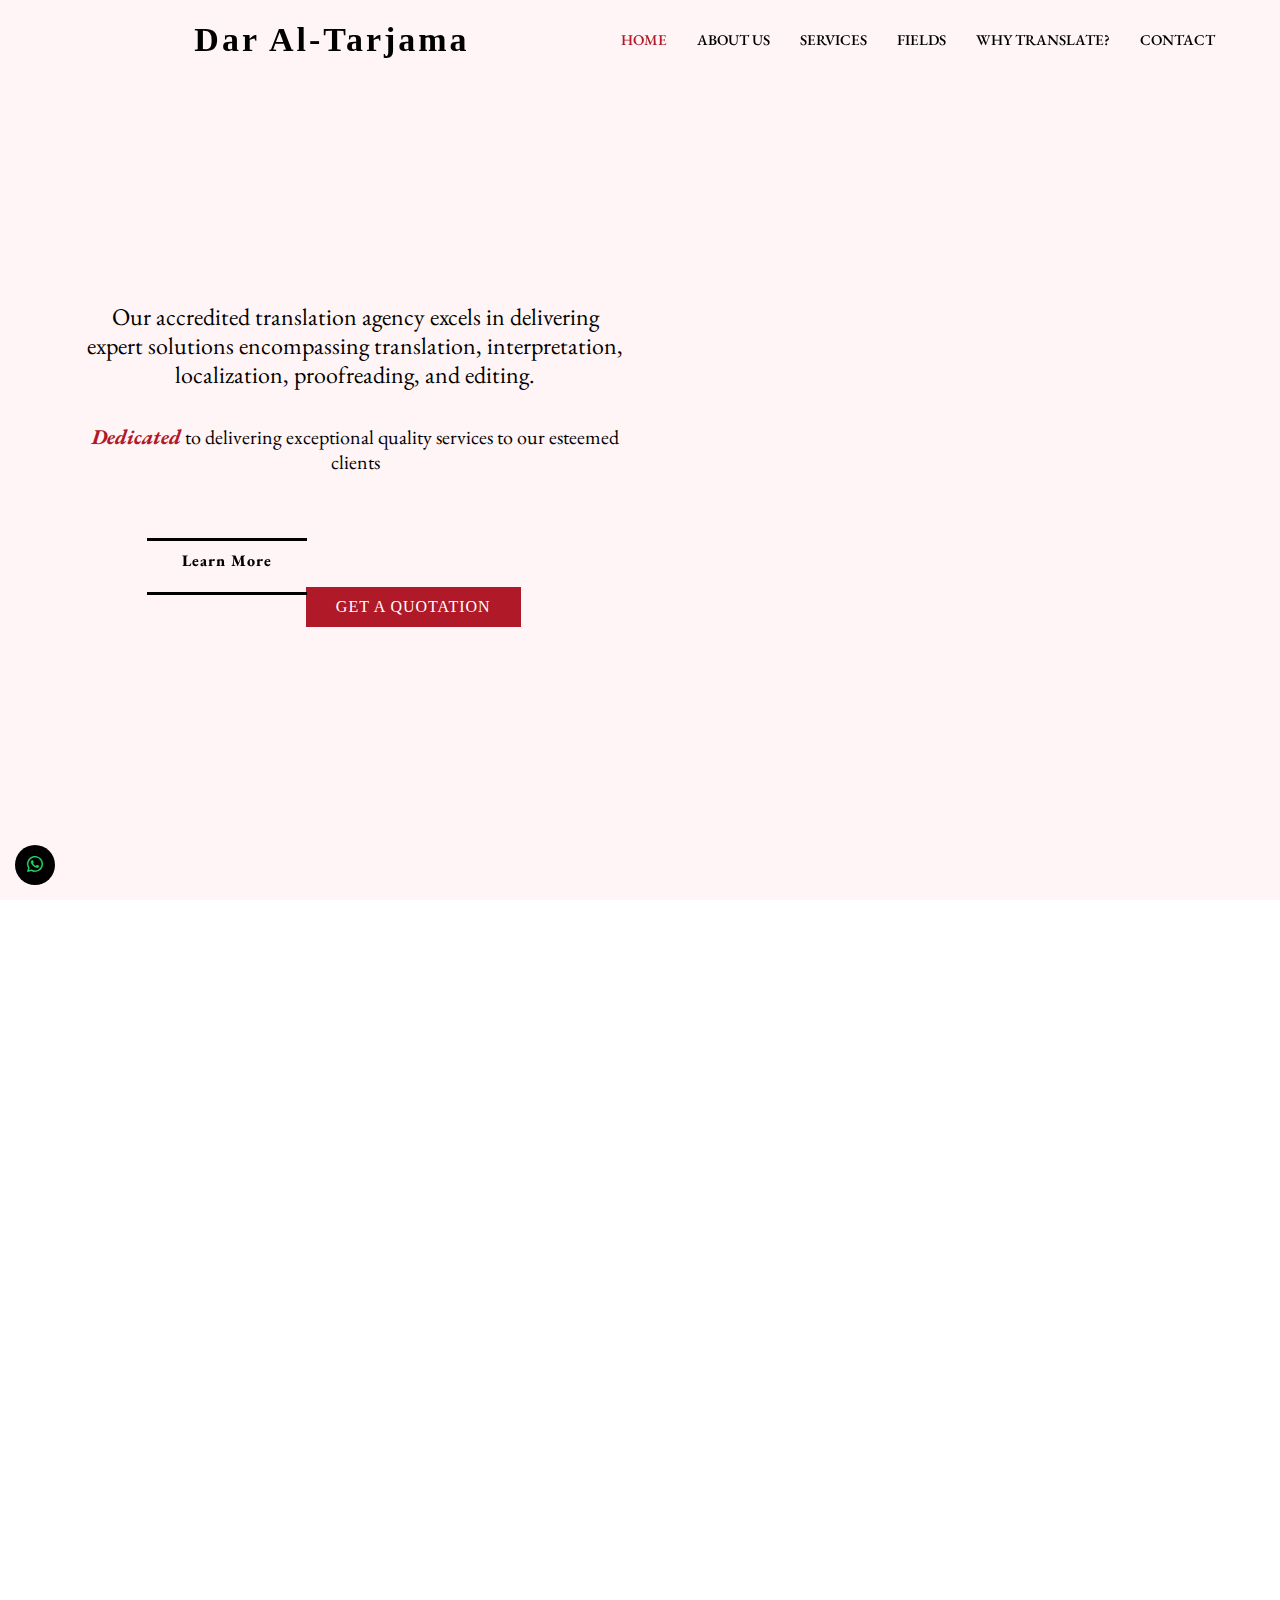
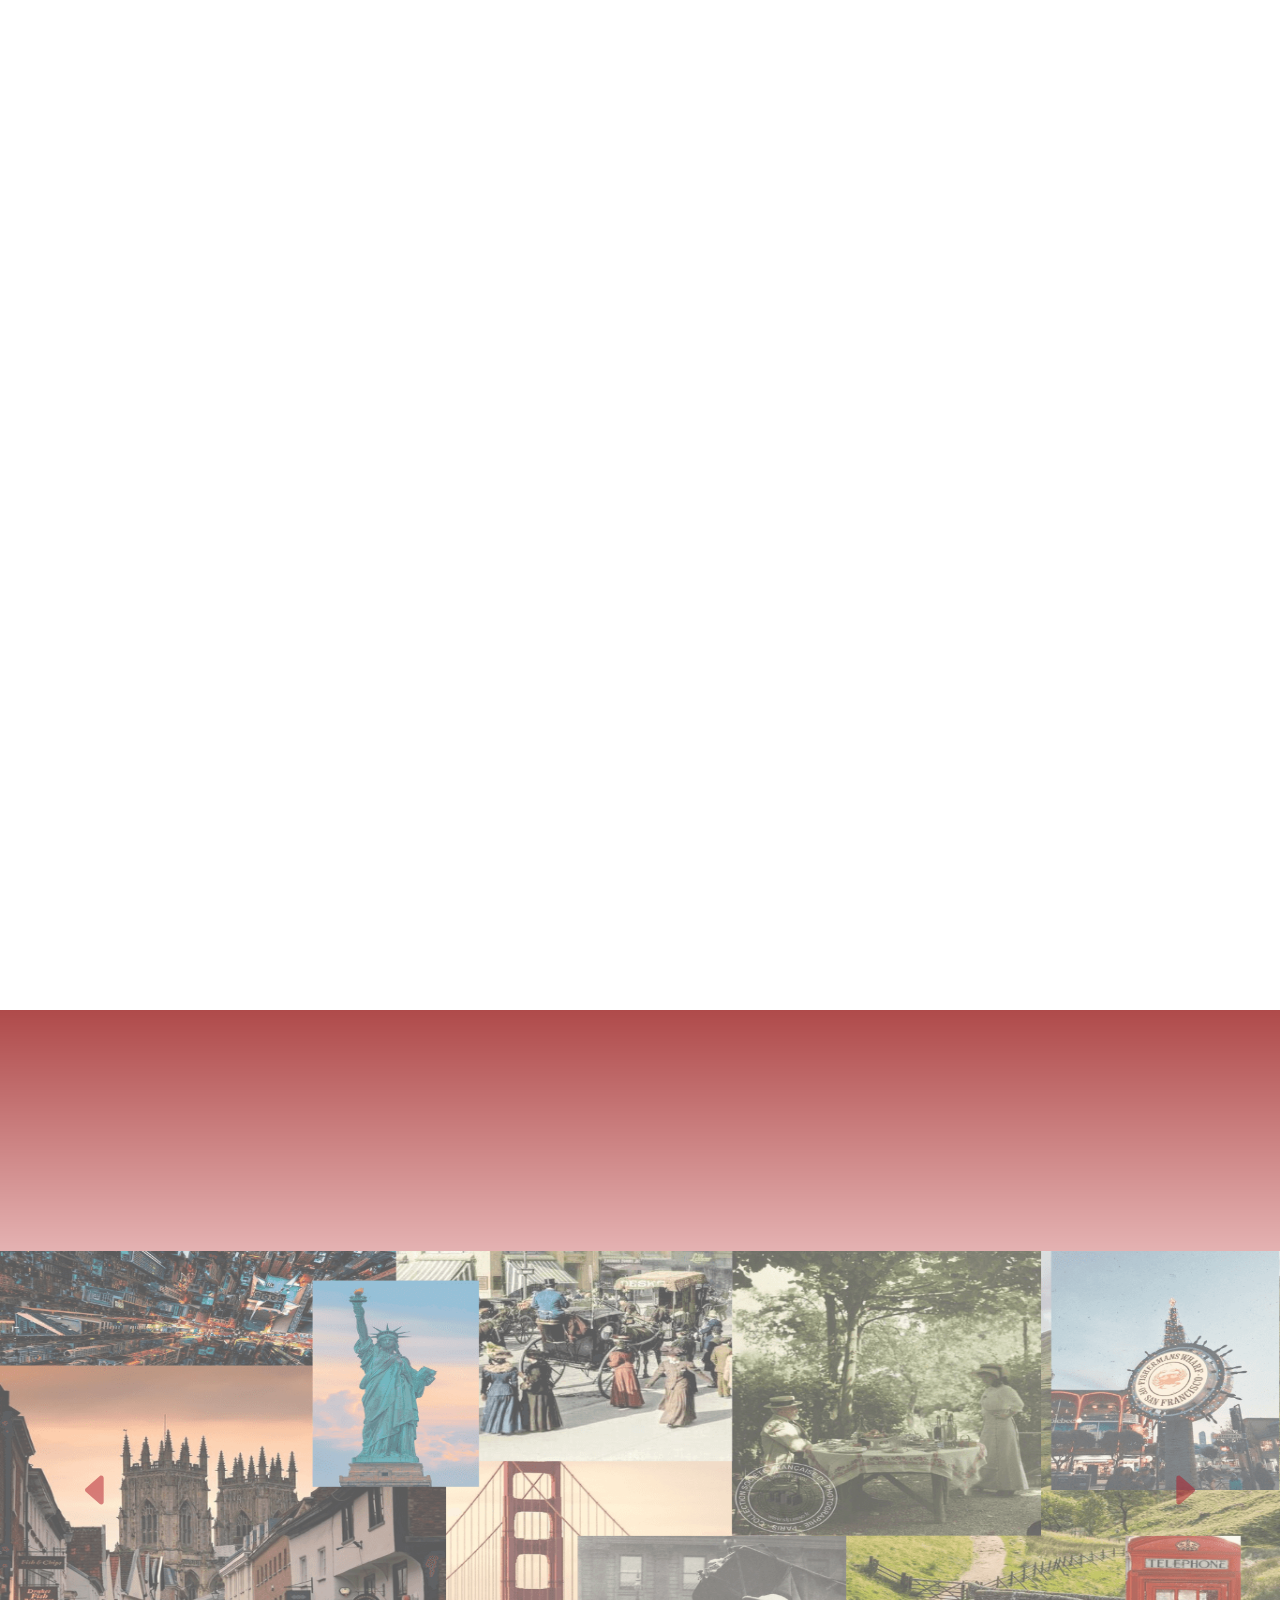
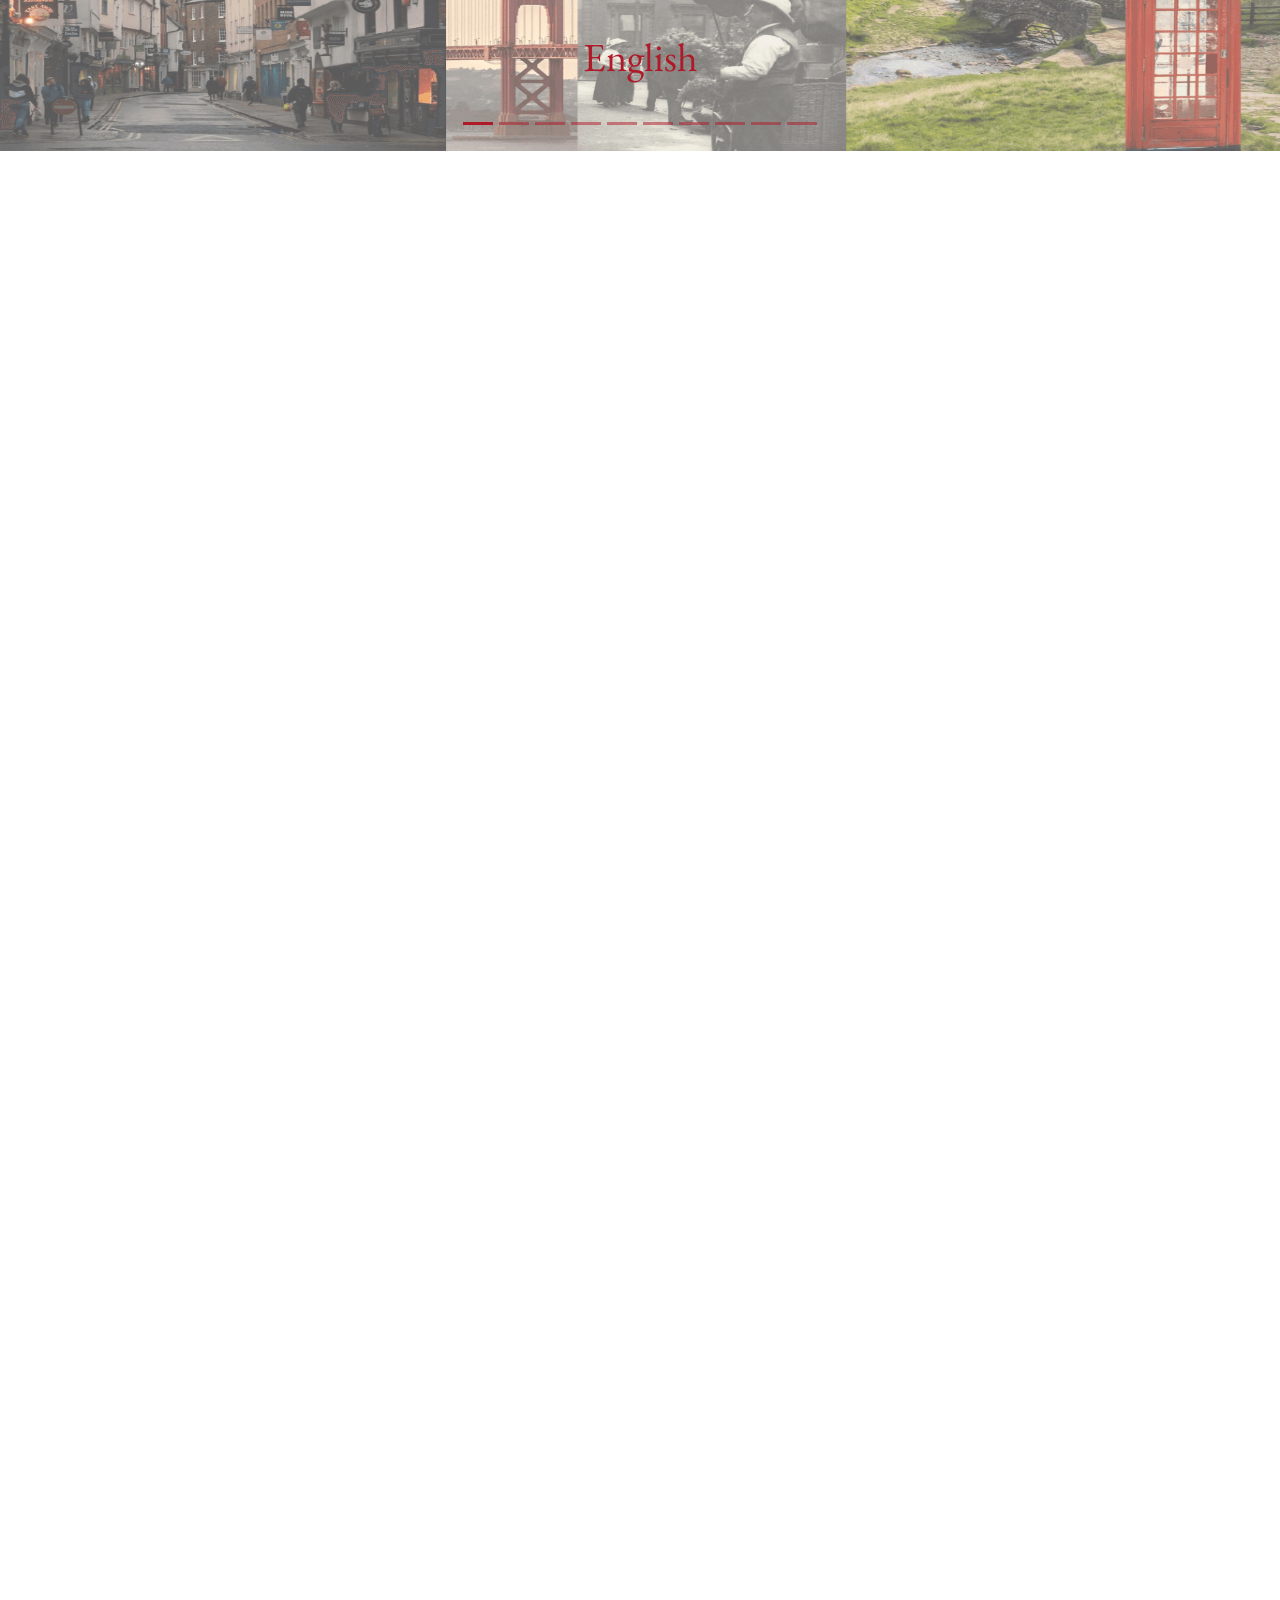
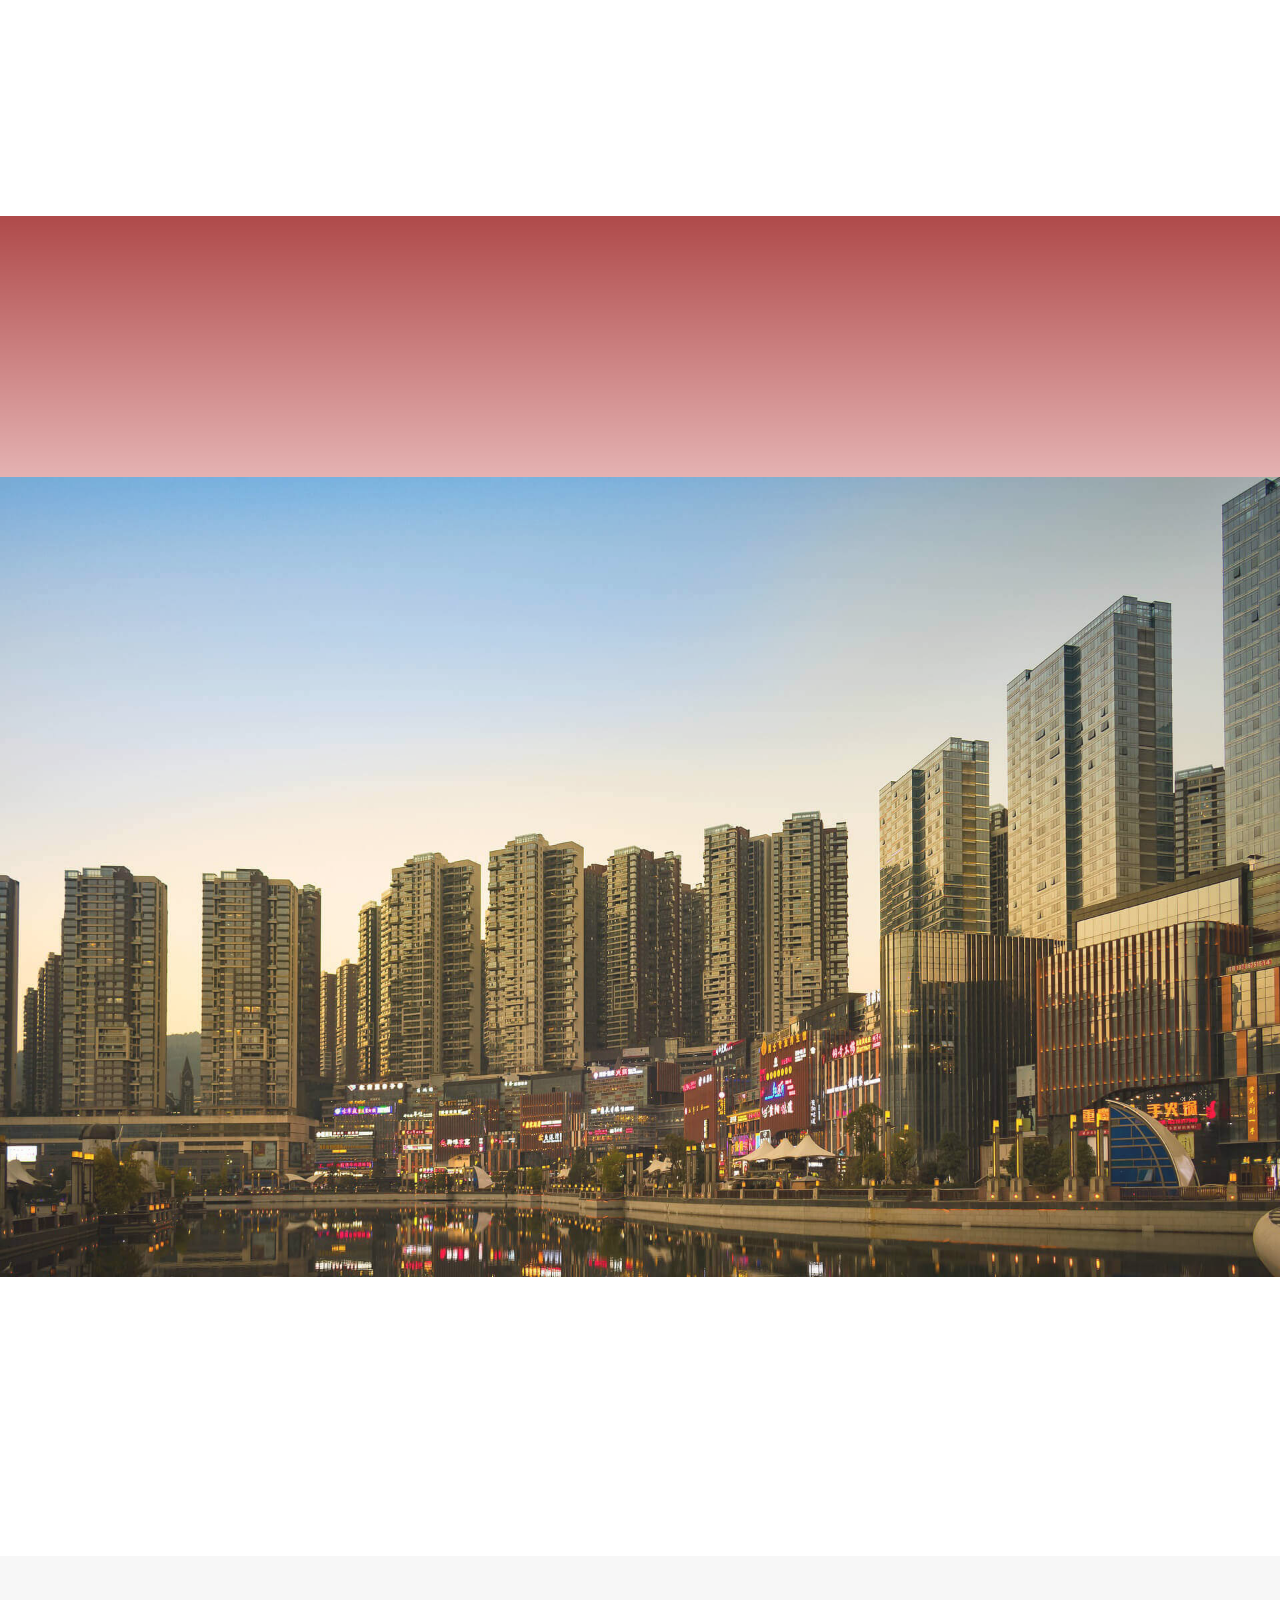
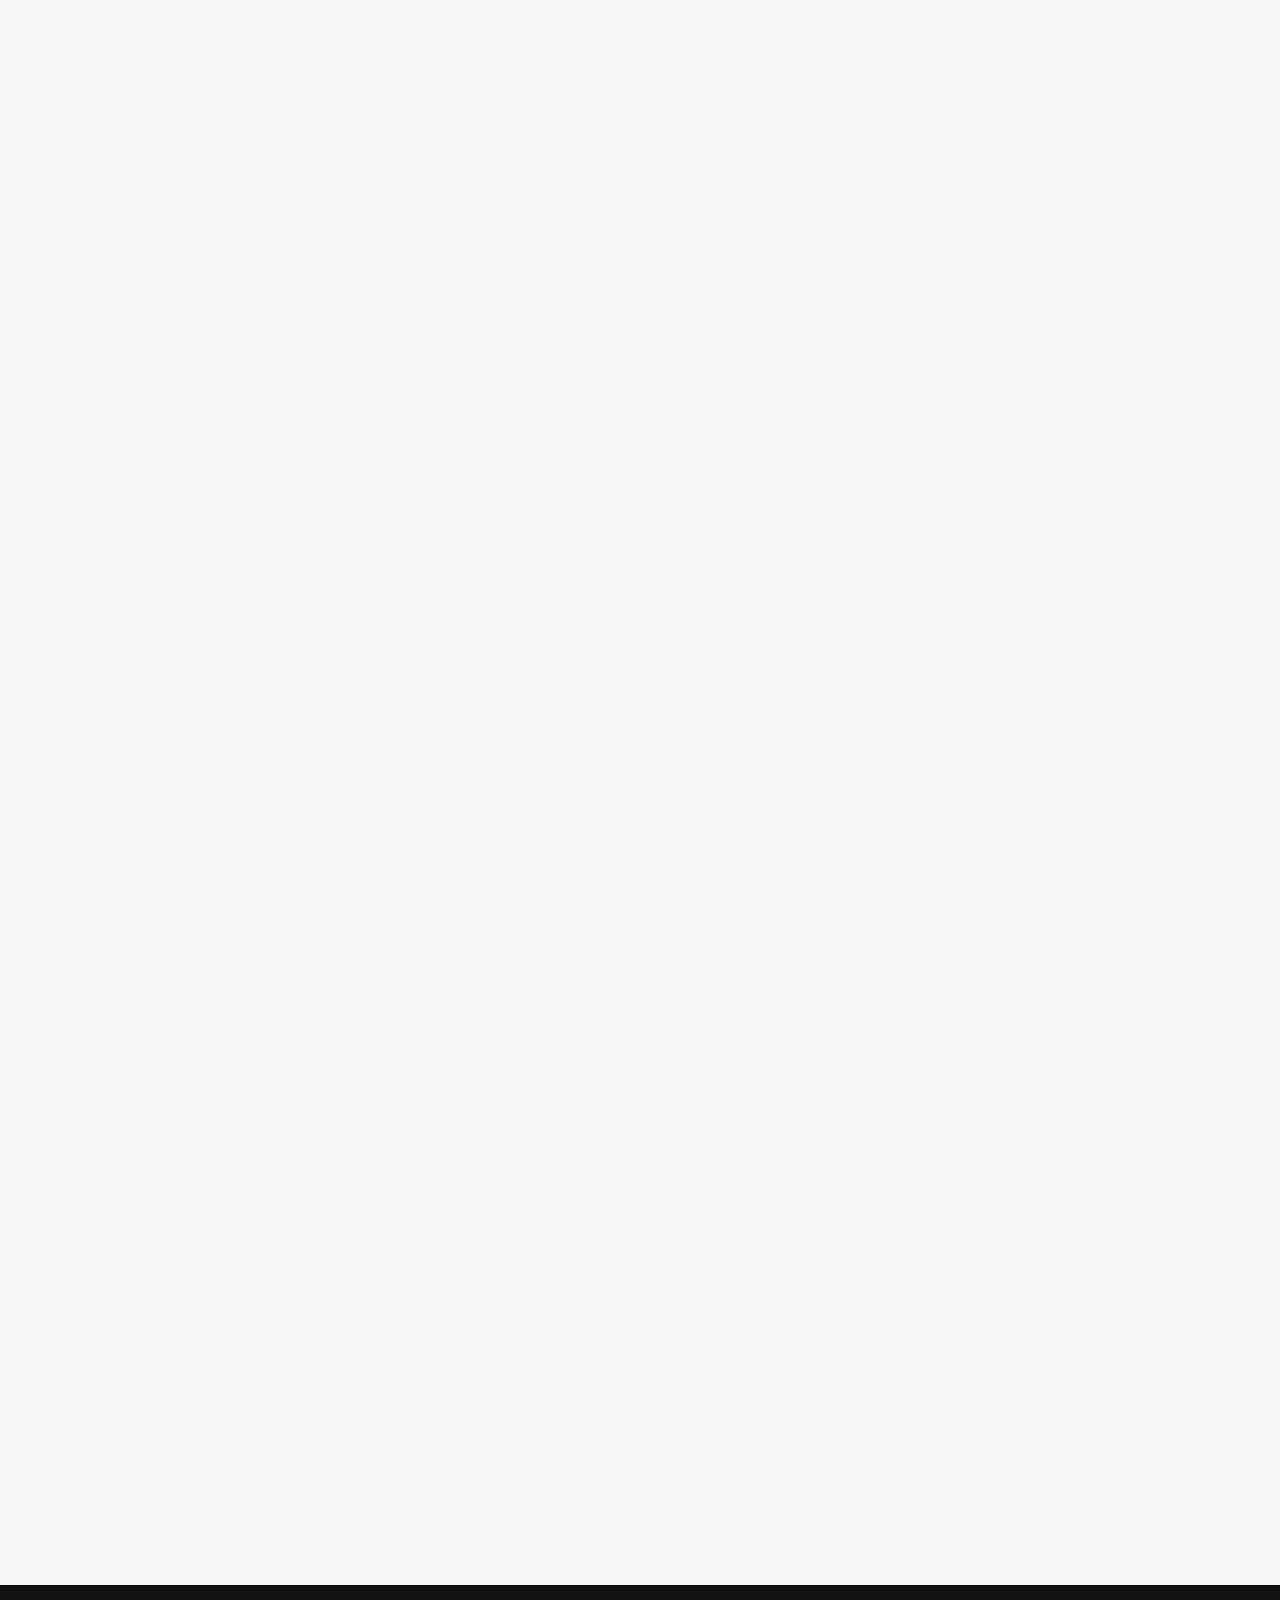
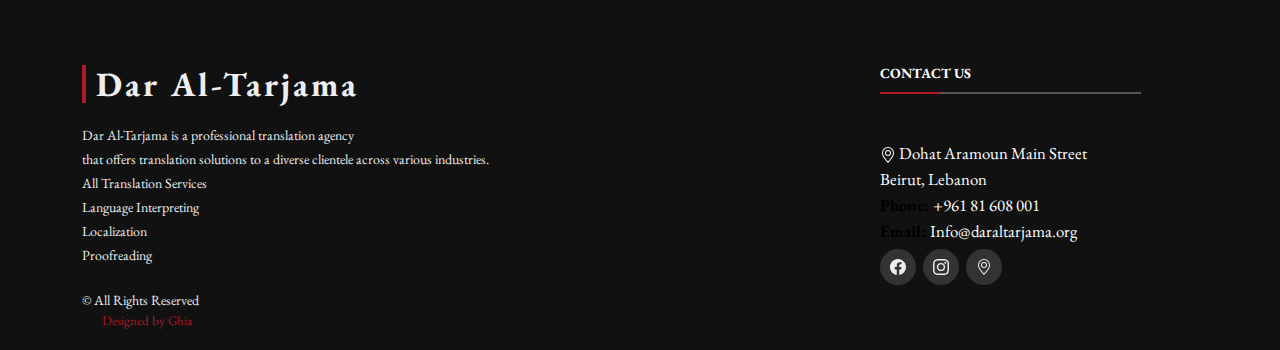
==== commit 1b601c93: "Update index.html" ====
--- a/index.html
+++ b/index.html
@@ -160,13 +160,13 @@
 @media (min-width:1200px){
 
 #hero{
-  background-image: url(img/Comp 1_7.gif) ; 
+  background-image: url("Comp\ 1_7.gif") ; 
 }
 }
 @media (max-width:1200px){
 
 #hero{
-  background-image: url(img/Comp 1_5.gif) ; 
+  background-image: url("Comp\ 1_5.gif") ; 
 }
 }
 @media (max-width:950px){
@@ -177,14 +177,14 @@
   left:5%;
 }
 #hero{
-  background-image: url(img/Comp 1_4.gif) ; 
+  background-image: url("Comp\ 1_4.gif") ; 
 }
 
 }
 @media (max-width:650px){
 
 #hero{
-  background-image: url(img/ Comp 1_3.gif) ;
+  background-image: url("Comp\ 1_3.gif") ;
 }
 }
 </style>
@@ -904,7 +904,7 @@
 
             <div class="swiper-slide">
               <div class="testimonial-item">
-                <img src="img/MOSTAPHA HELO.png" class="testimonial-img" alt="Clients" alt="service" alt="projects" alt="Agency">
+                <img src="MOSTAPHA HELO.png" class="testimonial-img" alt="Clients" alt="service" alt="projects" alt="Agency">
                 <h3>Mostapha Helou</h3>
                 <h4>Senior Project Manager(PMP and Scrum certifications)</h4>
                 <p>
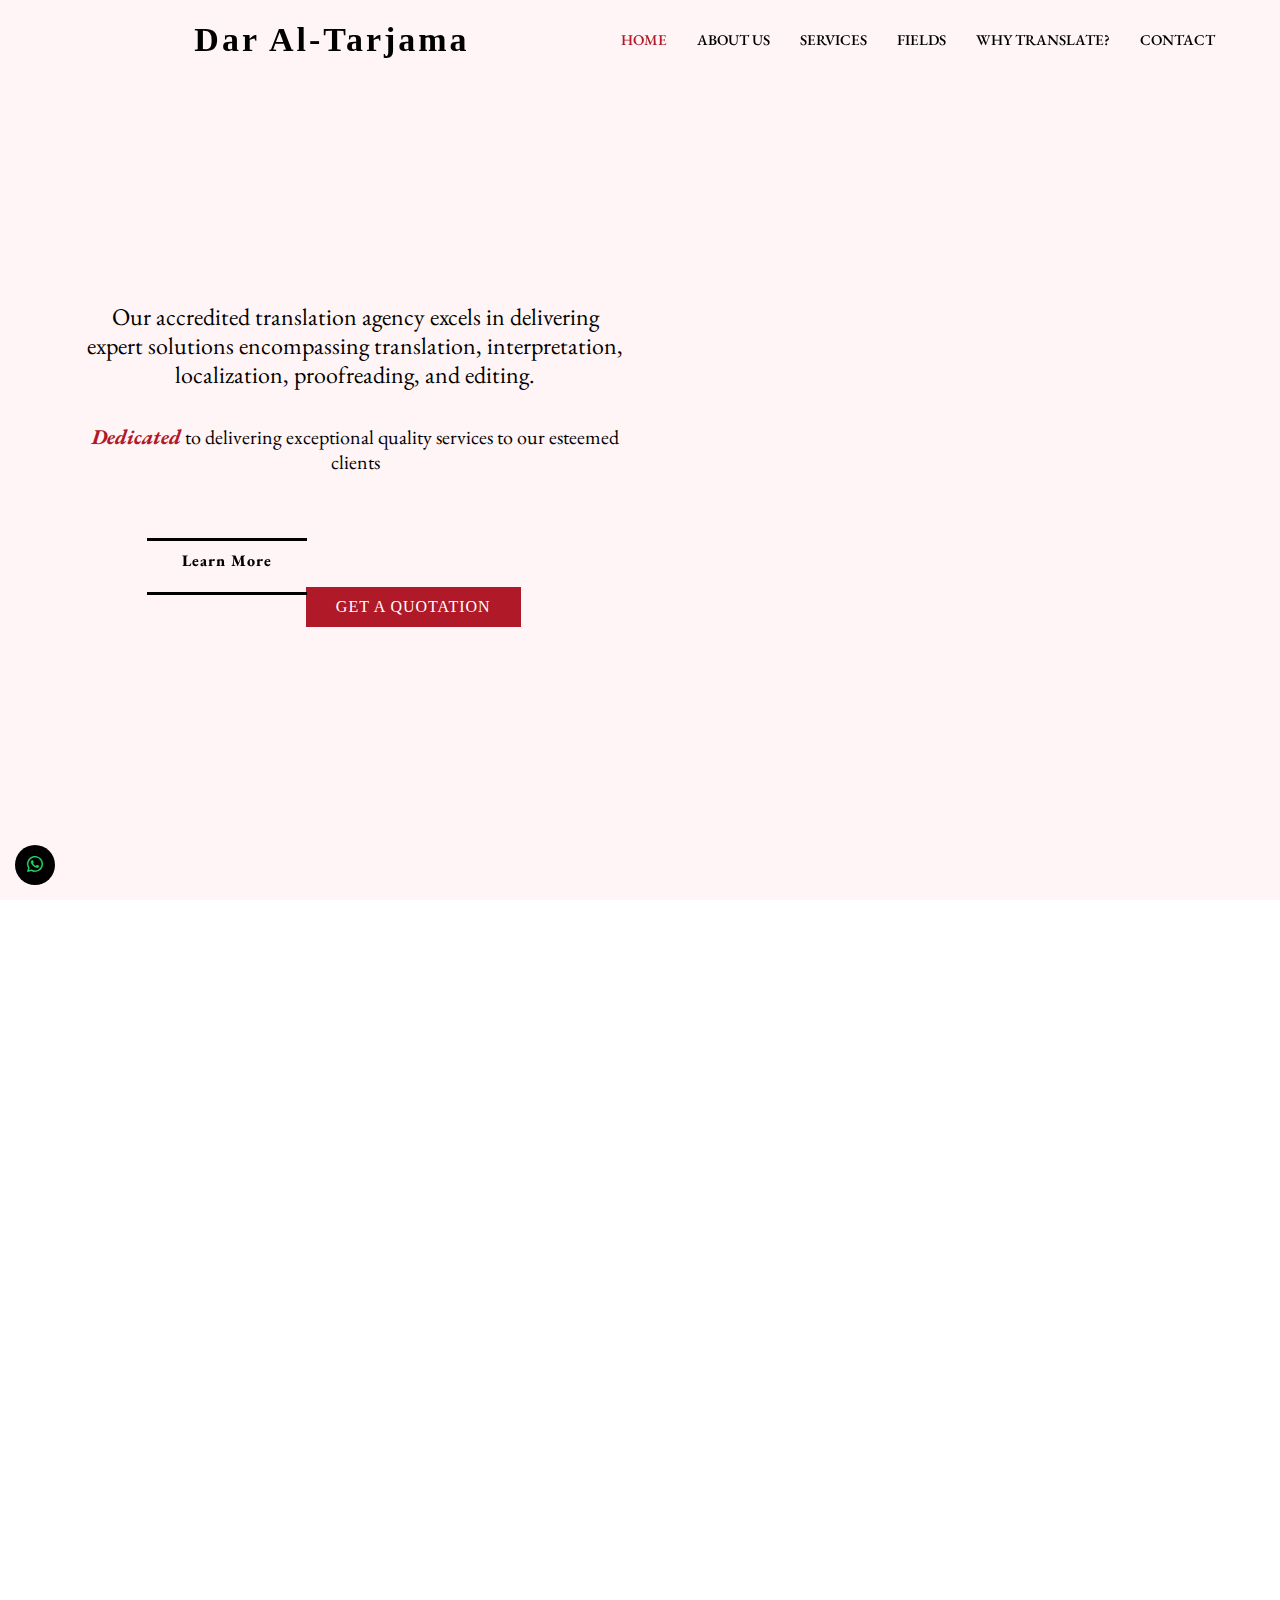
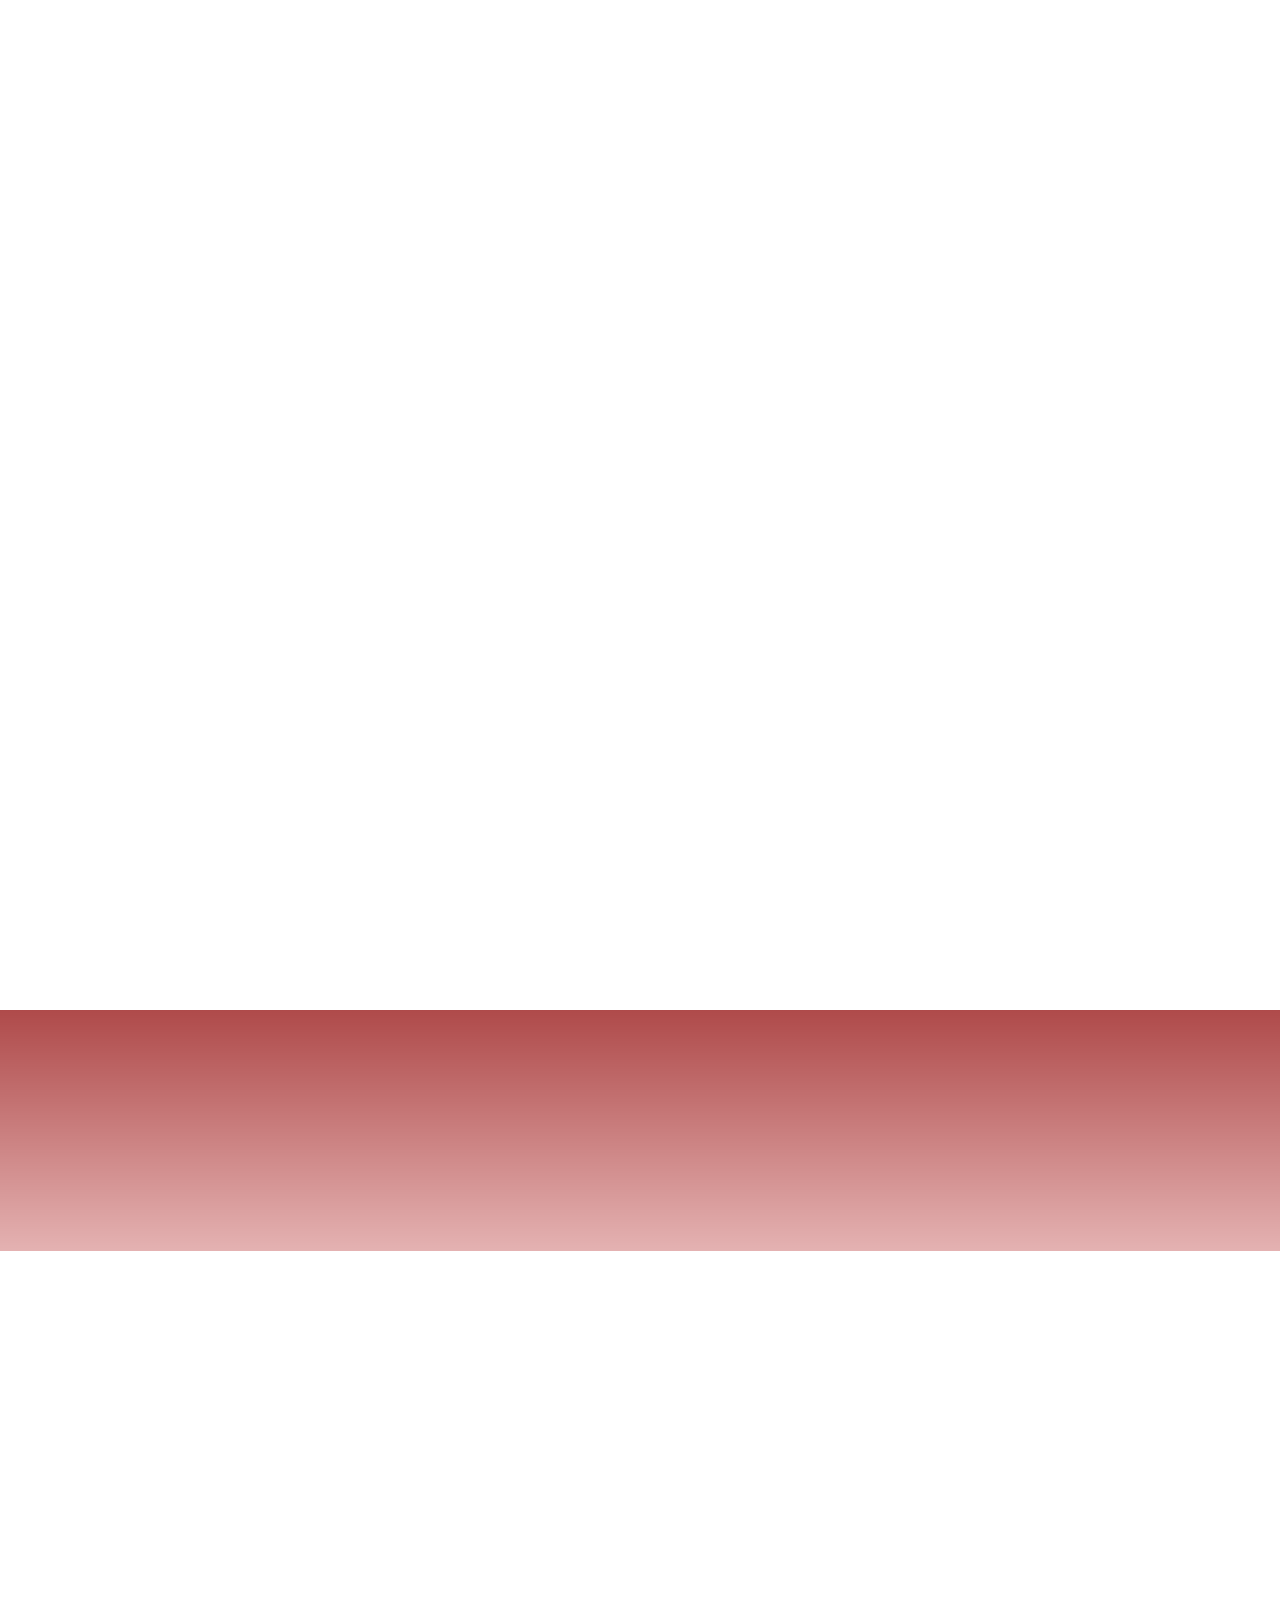
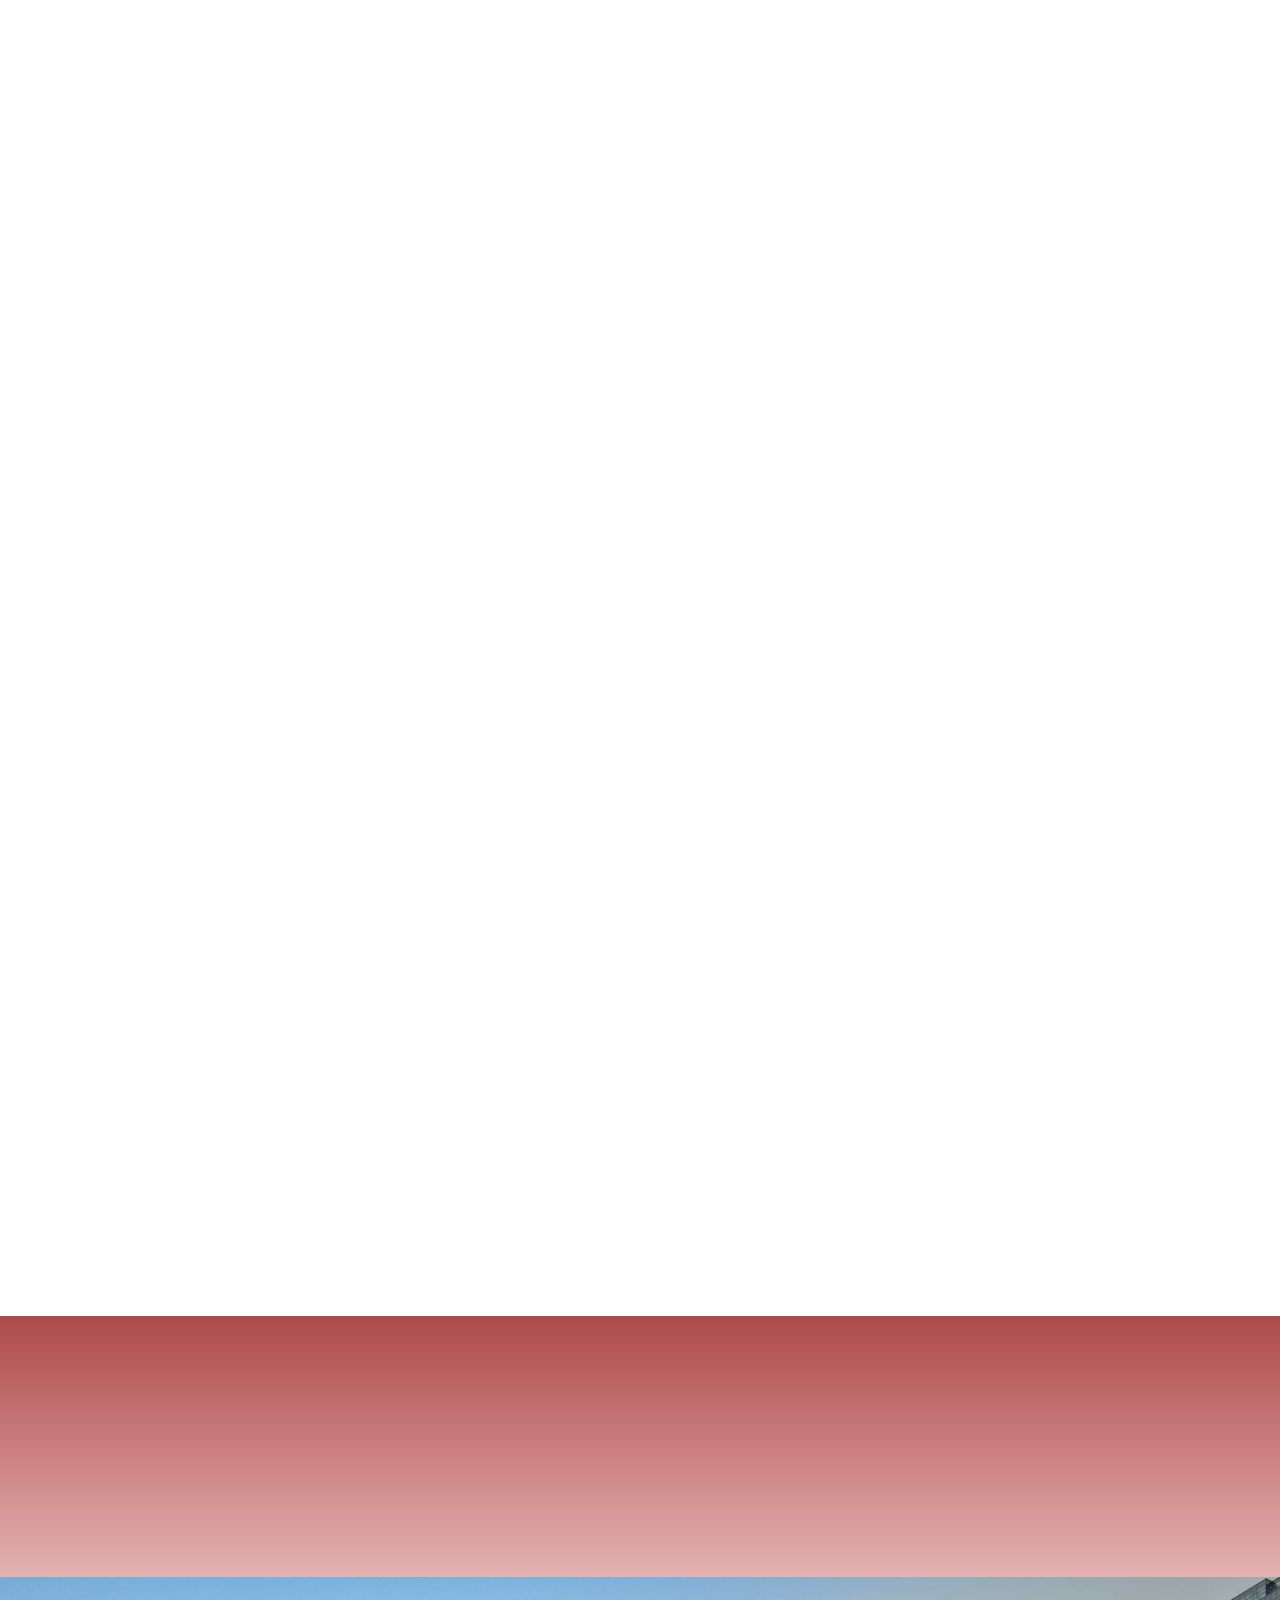
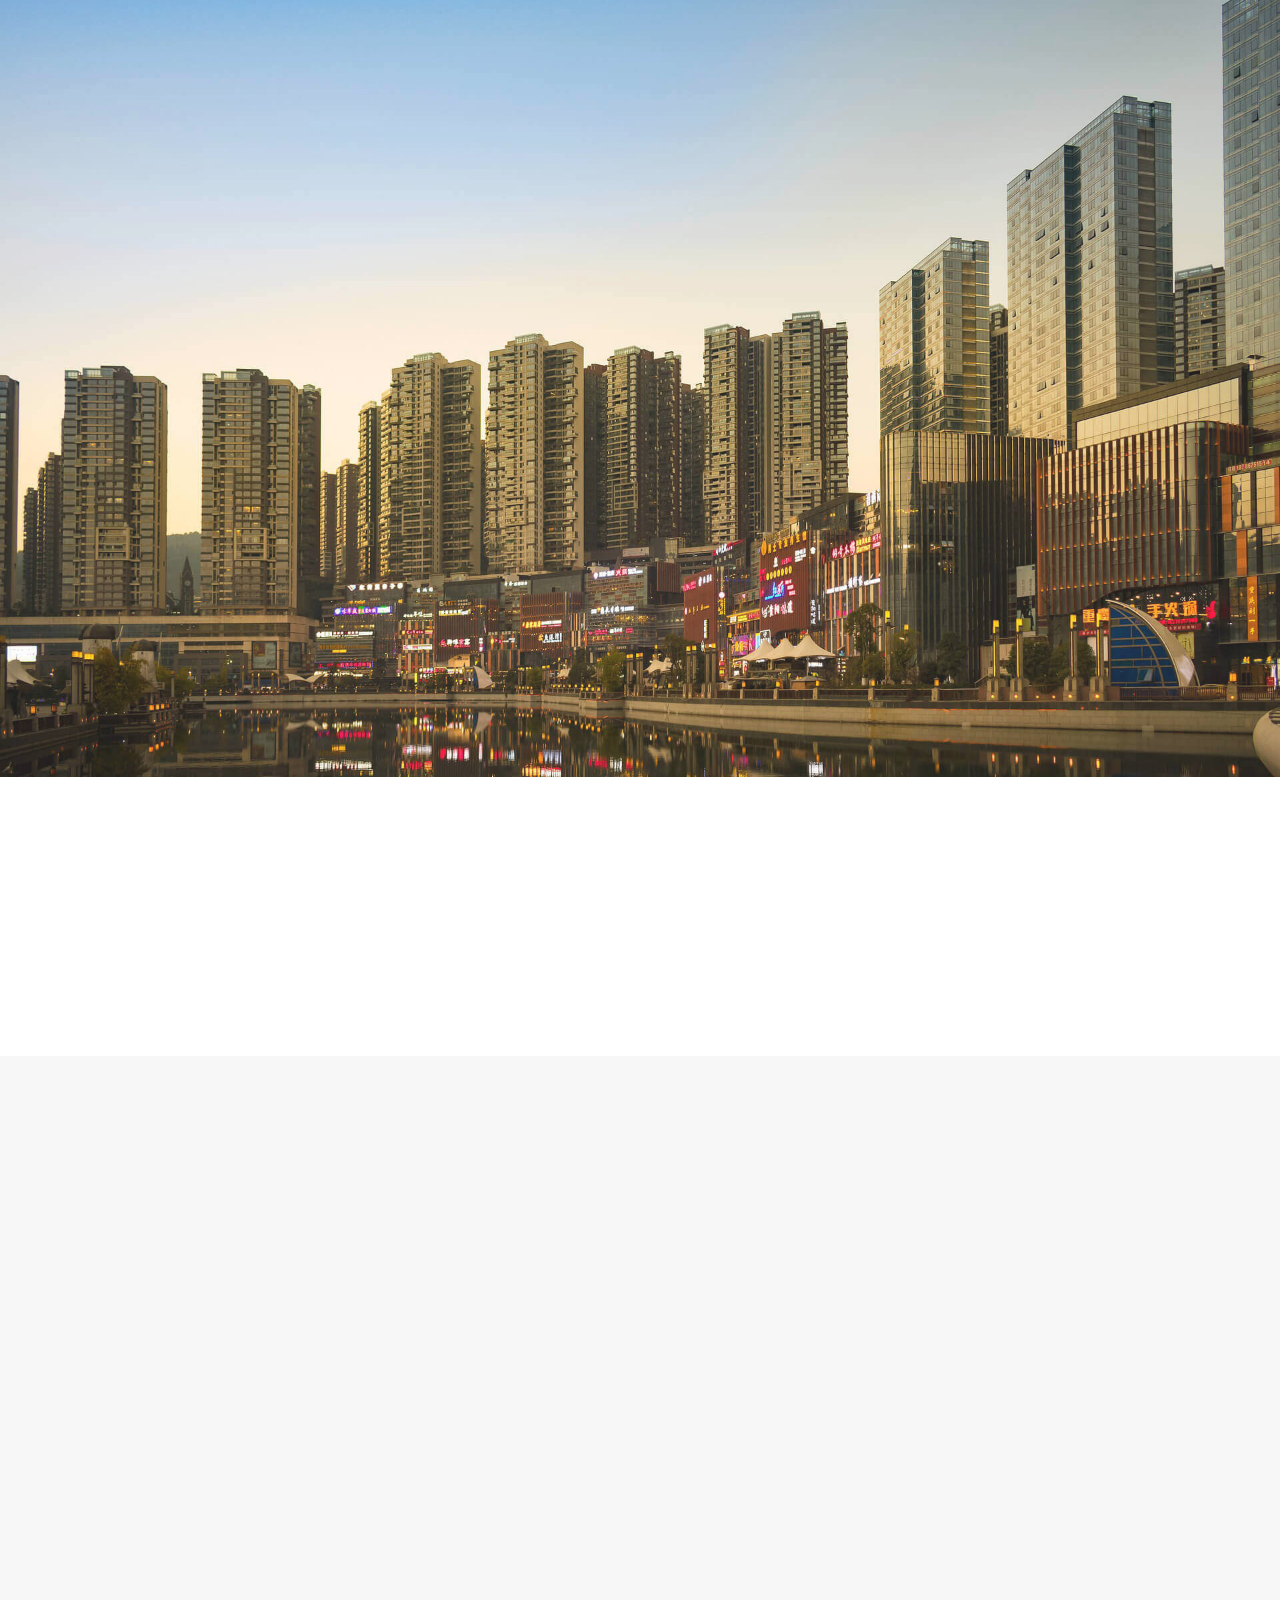
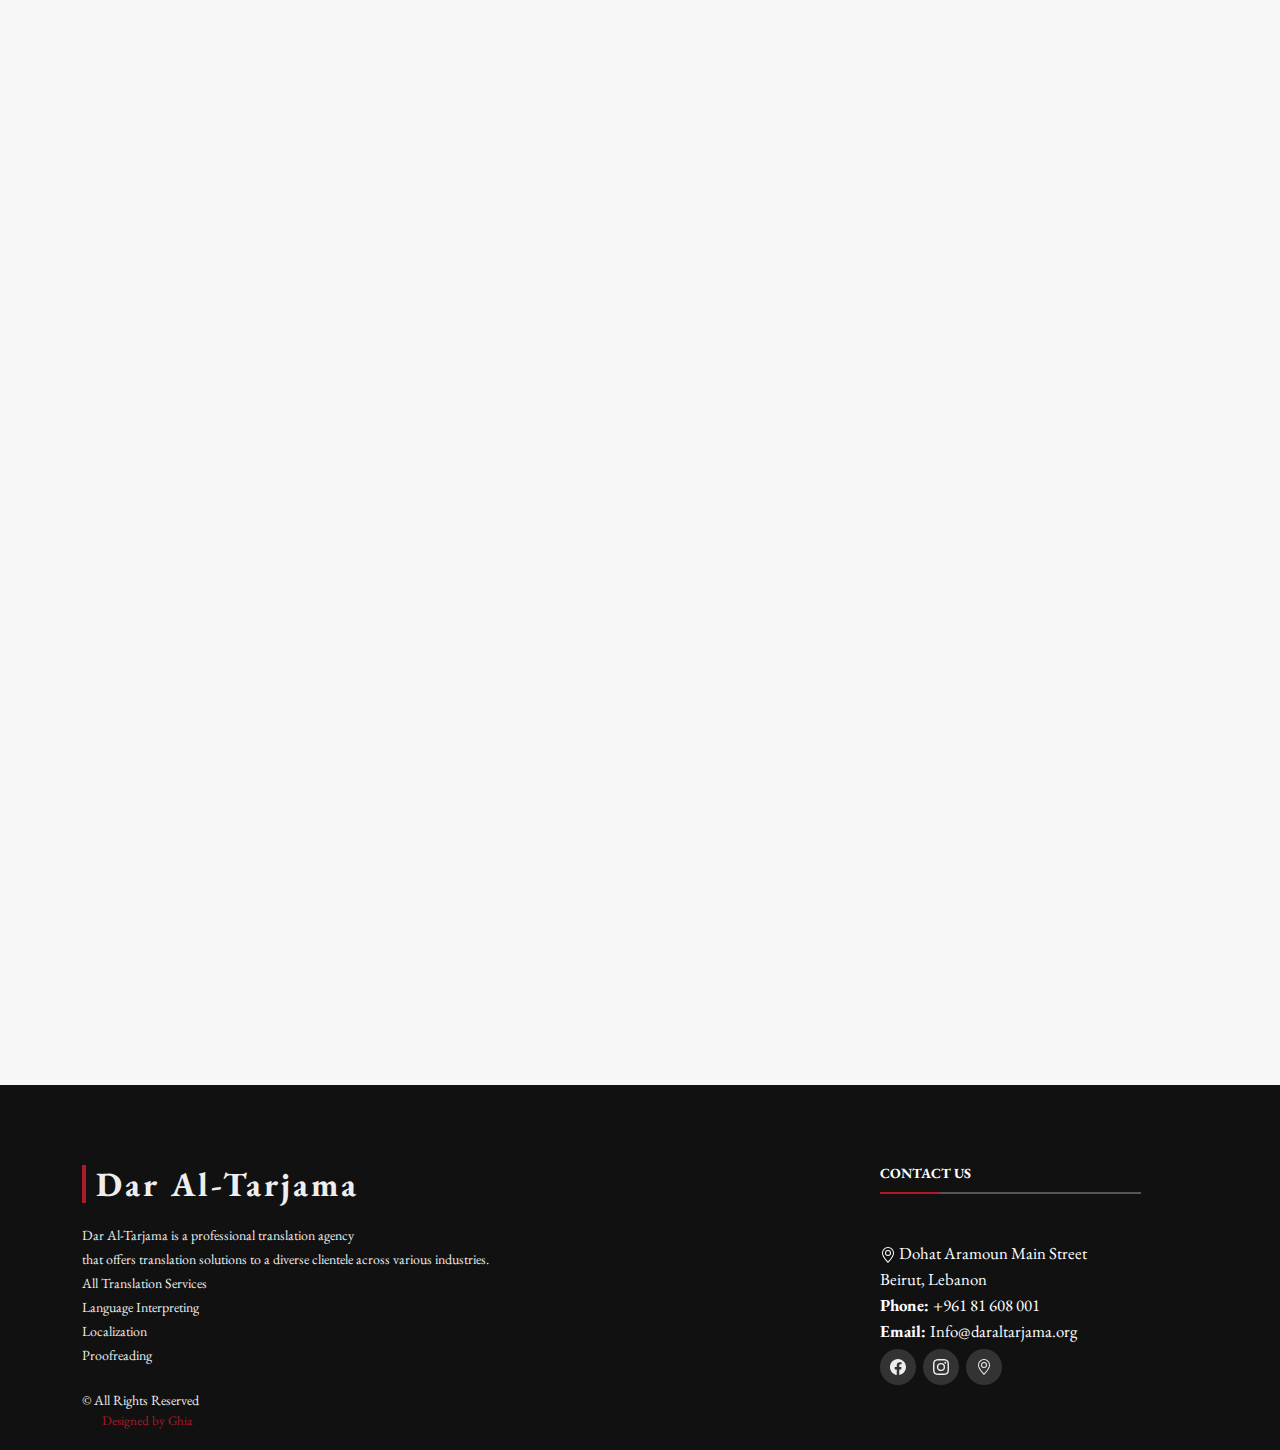
==== commit ec4f4adc: "Update index.html" ====
--- a/index.html
+++ b/index.html
@@ -441,6 +441,10 @@
       <button type="button" data-bs-target="#carouselExampleCaptions" style="background-color:#af1928; " data-bs-slide-to="9" aria-label="Slide 10"></button>
 
     </div>
+	  <style>
+    strong{
+      color:white;
+    }
     <div class="carousel-inner">
       <div class="carousel-item active">
         <img src="img/English Language Culture.png" class="d-block w-100" style="height:500px;" alt="English" alt="Languages" alt="Language" alt="culture">
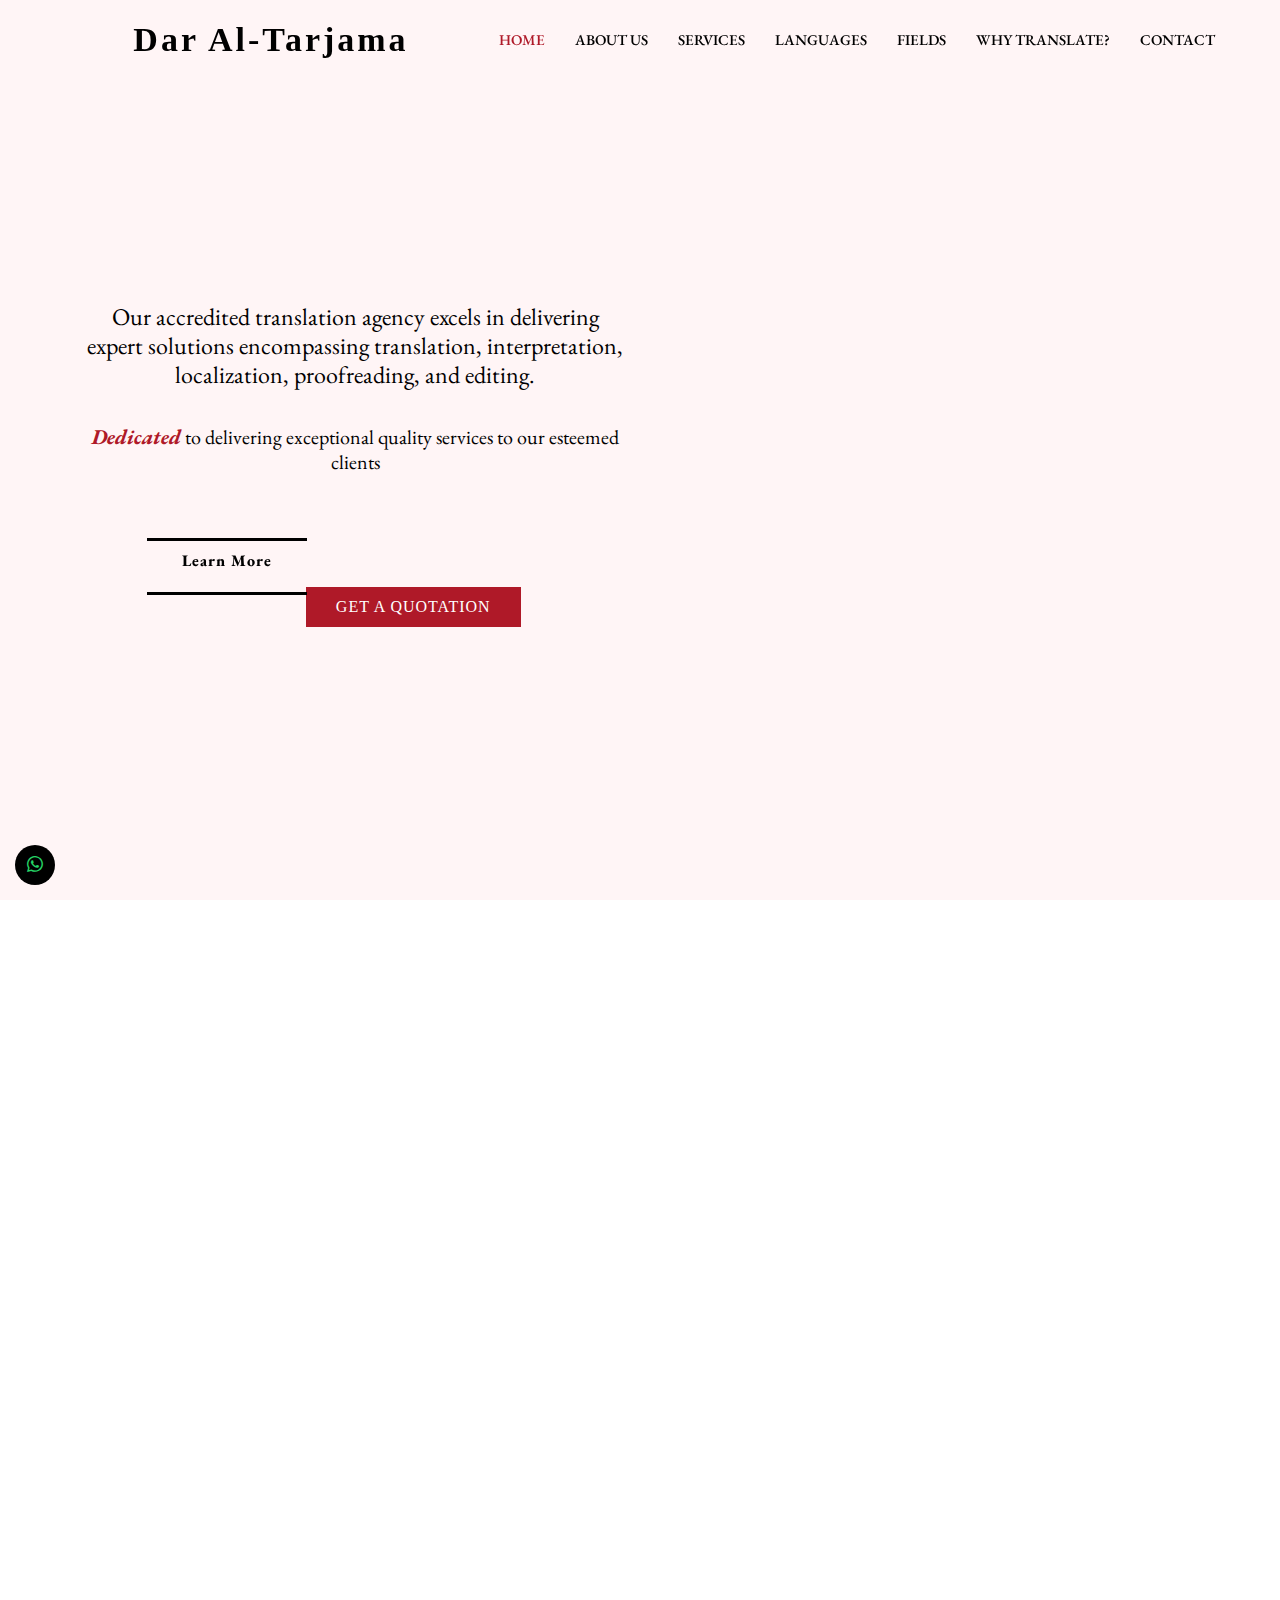
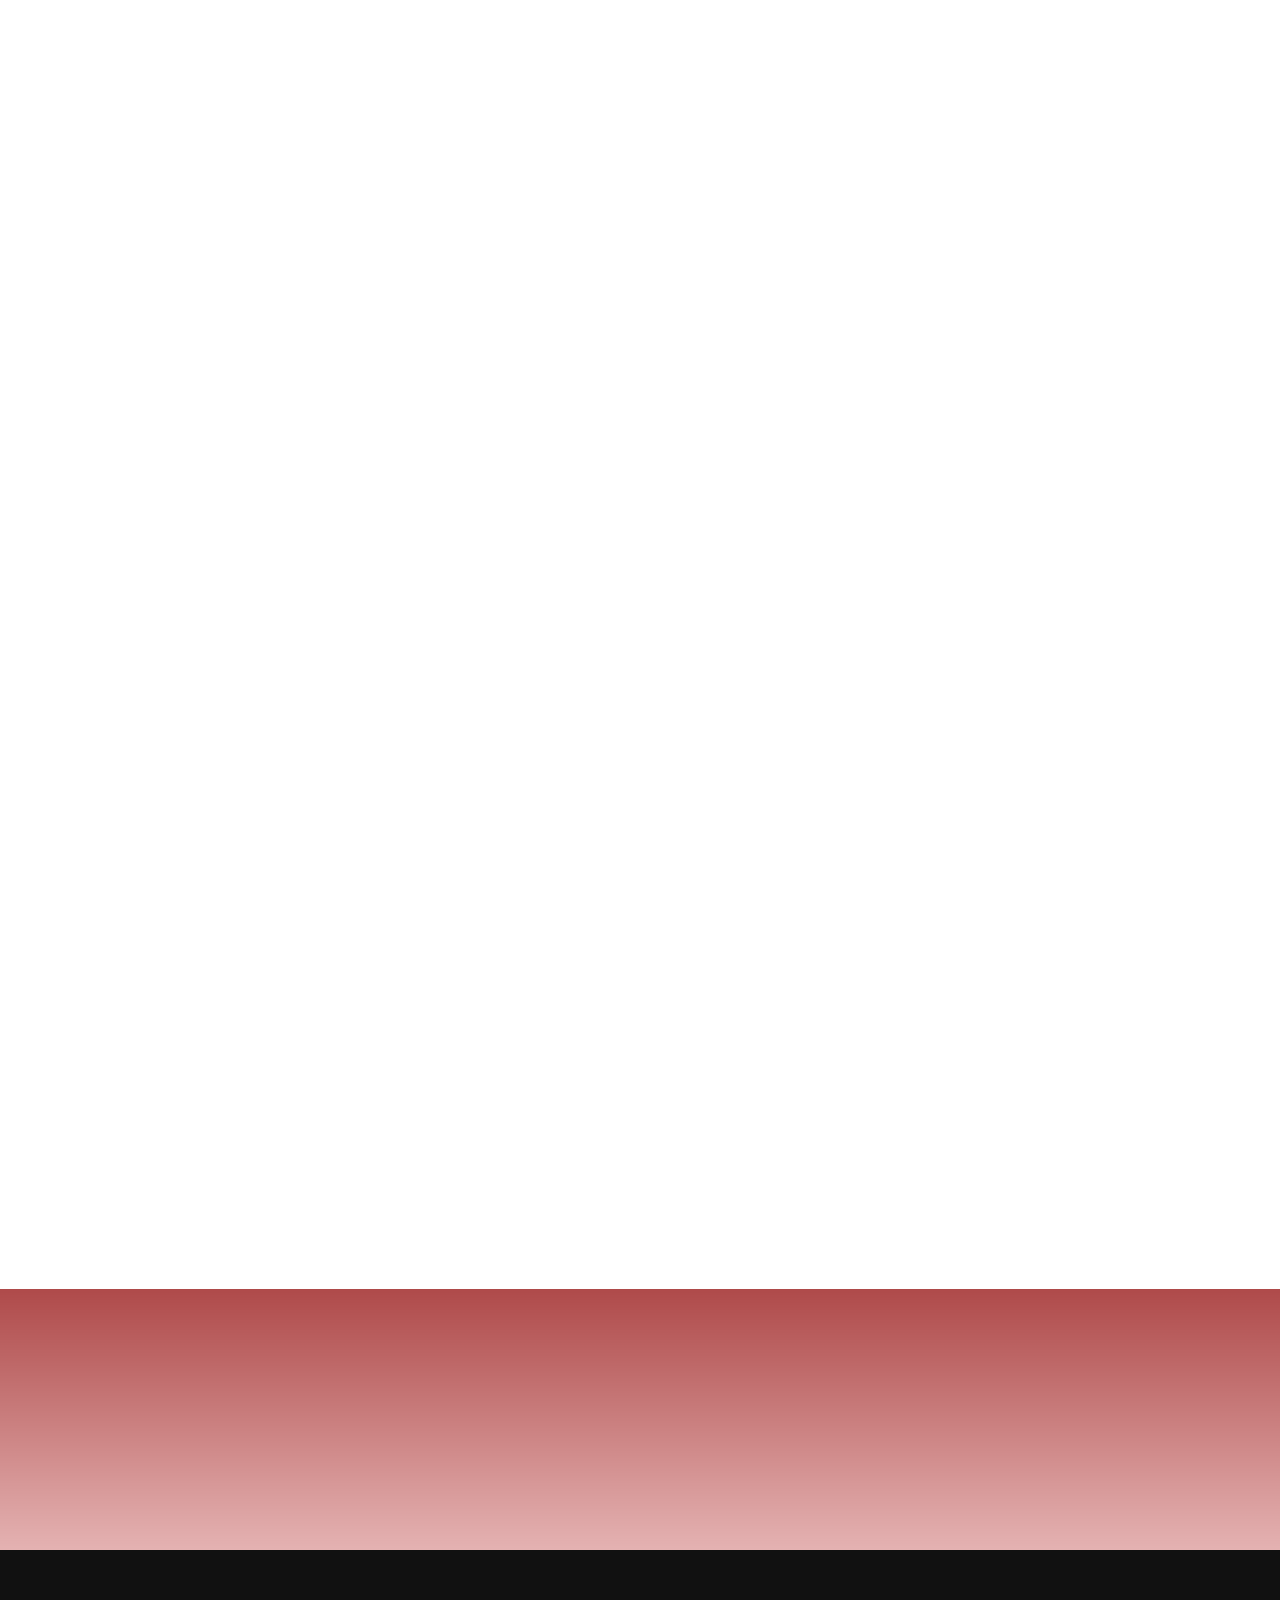
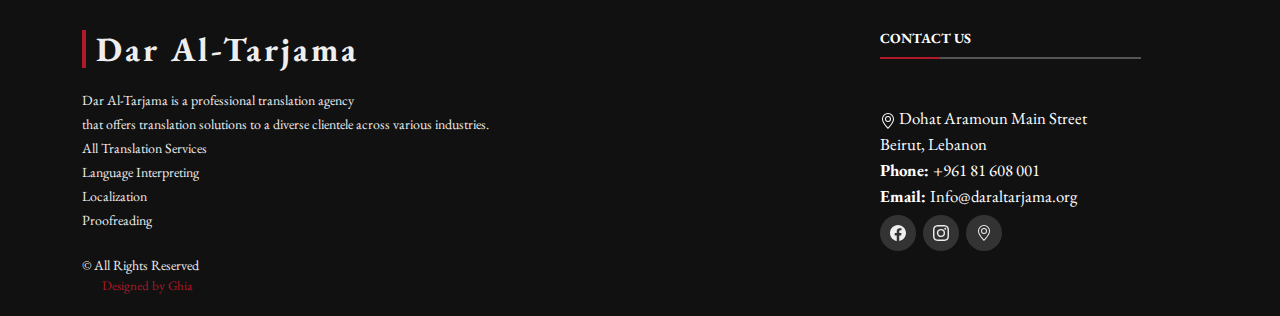
==== commit 4ec013c4: "Update index.html" ====
--- a/index.html
+++ b/index.html
@@ -42,6 +42,7 @@
 
   gtag('config', 'G-PND7X724WK');
 </script>
+
 <body>
 
   <!-- ======= Header ======= -->
@@ -55,22 +56,26 @@
           <!-- Uncomment below if you prefer to use an image logo -->
          
 
+          <!-- .navbar -->
           <nav id="navbar" class="navbar">
             <ul>
-              <li><a class="nav-link scrollto active" style="color: #af1928ff" href="#">Home</a></li>
-              <li><a class="nav-link scrollto" href="#about">About Us</a></li> 
-              <li><a class="nav-link scrollto" href="#services">Services</a></li>
-              <li><a class="nav-link scrollto" href="#feild">Fields</a></li>
-              <li><a class="nav-link scrollto" href="#whytranslate">Why Translate?</a></li>
-              <li><a class="nav-link scrollto" href="#contact">Contact</a></li>
+              <li><a class="nav-link scrollto active" style="color: #af1928ff" href="index.html">Home</a></li>
+              <li><a class="nav-link scrollto" href="index.html#about">About Us</a></li> 
+              <li><a class="nav-link scrollto" href="index.html#services">Services</a></li>
+              <li><a class="nav-link scrollto" href="Languages.html#call-to-action1">Languages</a></li>
+              <li><a class="nav-link scrollto" href="Languages.html#feild">Fields</a></li>
+              <li><a class="nav-link scrollto" href="ContactUs.html#whytranslate">Why Translate?</a></li>
+              <li><a class="nav-link scrollto" href="ContactUs.html#contact">Contact</a></li>
             </ul>
             <i class="bi bi-list mobile-nav-toggle" style="color:#AF1928ff" ></i>
-          </nav><!-- .navbar -->
+          </nav>
+          <!-- .navbar -->
         </div>
       </div>
 
     </div>
-  </header><!-- End Header -->
+  </header>
+  <!-- End Header -->
 
    <!-- ======= Hero Section ======= -->
    <section id="hero" class="d-flex align-items-center" style="background-color:#fff5f6;  background-size: cover; width:100%;">
@@ -98,140 +103,15 @@
         </div>
    <div class="col-lg-6 order-1 order-lg-2 hero-img" style="position:relative; top:100px;" data-aos="zoom-in" data-aos-delay="200">
          
-<style> 
-.btn-flip2 {
-	 opacity: 1;
-	 outline: 0;
-	 color: #fff;
-	 line-height: 40px;
-	 position: relative;
-	 text-align: center;
-	 letter-spacing: 1px;
-	 display: inline-block;
-	 text-decoration: none;
-	 font-family: 'Open Sans';
-	 text-transform: uppercase;
-	    top: 50%;
-    left: 6%;
-}
- .btn-flip2:hover:after {
-	 opacity: 1;
-	 transform: translateY(0) rotateX(0);
-}
- .btn-flip2:hover:before {
-	 opacity: 0;
-	 transform: translateY(50%) rotateX(90deg);
-}
- .btn-flip2:after {
-	 top: 0;
-	 left: 0;
-	 opacity: 0;
-	 width: 100%;
-   color: #AF1928;
-  display: block;
-  transition: 0.5s;
-  position: absolute;
-  background: #000;
-  content: attr(data-back);
-  transform: translateY(-50%) rotateX(90deg);
-  font-weight: bolder;
-}
- .btn-flip2:before {
-  top: 0;
-  left: 0;
-  opacity: 1;
-  color: #fff;
-  display: block;
-  padding: 0 30px;
-  line-height: 40px;
-  transition: 0.5s;
-  position: relative;
-  background: #AF1928;
-  content: attr(data-front);
-  transform: translateY(0) rotateX(0);
-}
- 
-@media (min-width:950px){
-.gettingstartedbutton{
-  left:35%;
-}
-}
-
-@media (min-width:1200px){
-
-#hero{
-  background-image: url("Comp\ 1_7.gif") ; 
-}
-}
-@media (max-width:1200px){
-
-#hero{
-  background-image: url("Comp\ 1_5.gif") ; 
-}
-}
-@media (max-width:950px){
-.images12{
-  display: none;
-}
-.gettingstartedbutton{
-  left:5%;
-}
-#hero{
-  background-image: url("Comp\ 1_4.gif") ; 
-}
-
-}
-@media (max-width:650px){
-
-#hero{
-  background-image: url("Comp\ 1_3.gif") ;
-}
-}
-</style>
+
         </div>
       </div>
     </div>
 
-  </section><!-- End Hero -->
-
-<style>
- @media (max-width:600 ){
-
- }
- @media (max-width:450 ){
-  
-}
-@media (max-width:300 ){
-  
-}
-  #header .logo {
-  font-size: 34px;
-  margin: 0;
-  padding: 0;
-  font-family:  'EB Garamond', serif;
-  font-weight: 700;
-  letter-spacing: 3px;
-  border-left: 4px solid transparent;
-  }
- .header-scrolled{
-background: rgba(255, 226, 229, 0.702) !important;
-height: 80px !important;
-
-}
-#header .logo a {
-  color: black;
-  font-family:  'EB Garamond', serif;
-}
-.navbar a{
-  color: black;
-  font-family:  'EB Garamond', serif;
-}
-.img-fluid1{
-  max-height: 100px !important;
-  padding-top: 12px;
-
-}
-</style>
+  </section>
+  <!-- End Hero -->
+
+
   <main id="main">
 
     <!-- ======= About Us Section ======= -->
@@ -285,26 +165,12 @@
               </p>
             </div>
           </div>
-		<style>
-@media (max-width:950px){
-.buttonLearnMore{    padding-bottom: 8%;
-    top: -5%;
-    left: 10%;}
-.buttonGetAQuotation{    top: 100%;
-    left: 5%;}
-}</style>
-<style>
-  .back-to-top:hover{
-background-color: #ff2e2e;
-  }
-  .title:hover{
-    color:#AF1928ff;
-  }
-</style>
-        </div>
-
-      </div>
-    </section><!-- End About Us Section -->
+
+        </div>
+
+      </div>
+    </section>
+    <!-- End About Us Section -->
 
    <!-- ======= Services Section ======= -->
    <section id="services">
@@ -417,275 +283,48 @@
       </div>
 
     </div>
-  </section><!-- End Services Section -->
-
-<!-- ======= Call To Action Section security section ======= -->
-<section id="call-to-action" style="height:fit-content;">
-  <div class="container text-center" data-aos="zoom-in" style="height:fit-content;">
-    <h3>Languages</h3>
-	  <h5 style="color: #f5ebeb !important;">We offer linguistic support across a wide spectrum of languages, including: Arabic, English, French, Portuguese, Spanish, Italian, Greek, Farsi, Chinese, Georgian, German, Serbian, Czech, Turkish, Russian, Ukrainian, polish, and Dutch.</h5>
+  </section>
+  <!-- End Services Section -->
+
+ <!-- ======= Facts Section ======= -->
+ <section id="facts">
+  <div class="container" data-aos="fade-up">
+
+    <header class="section-header">
+      <h3>Facts</h3>
+    </header>
+
+    <div class="row counters">
+
+     <div class="col-lg-3 col-6 text-center">
+        <span data-purecounter-start="0" data-purecounter-end="12364" data-purecounter-duration="1" class="purecounter"></span>
+        <p>Number of official documents translated
+        </p>
+      </div>
+      <div class="col-lg-3 col-6 text-center">
+        <span data-purecounter-start="0" data-purecounter-end="1000" data-purecounter-duration="1" class="purecounter"></span>
+        <p>Visa Apllications Submitted</p>
+      </div>
+
+      
+
+      <div class="col-lg-3 col-6 text-center">
+        <span data-purecounter-start="0" data-purecounter-end="38" data-purecounter-duration="1" class="purecounter"></span>
+        <p>Projects</p>
+      </div>
+<div class="col-lg-3 col-6 text-center">
+        <span data-purecounter-start="0" data-purecounter-end="13" data-purecounter-duration="1" class="purecounter"></span>
+        <p>Years of experience</p>
+      </div>
+
+    </div>
+
+    
+
   </div>
-</section><!-- End Call To Action Section -->
-<section>
-  <div id="carouselExampleCaptions" class="carousel slide">
-    <div class="carousel-indicators">
-      <button type="button" data-bs-target="#carouselExampleCaptions" style="background-color:#af1928; " data-bs-slide-to="0" class="active" aria-current="true" aria-label="Slide 1"></button>
-      <button type="button" data-bs-target="#carouselExampleCaptions" style="background-color:#af1928; " data-bs-slide-to="1" aria-label="Slide 2"></button>
-      <button type="button" data-bs-target="#carouselExampleCaptions" style="background-color:#af1928; " data-bs-slide-to="2" aria-label="Slide 3"></button>
-      <button type="button" data-bs-target="#carouselExampleCaptions" style="background-color:#af1928; " data-bs-slide-to="3" aria-label="Slide 4"></button>
-      <button type="button" data-bs-target="#carouselExampleCaptions" style="background-color:#af1928; " data-bs-slide-to="4" aria-label="Slide 5"></button>
-      <button type="button" data-bs-target="#carouselExampleCaptions" style="background-color:#af1928; " data-bs-slide-to="5" aria-label="Slide 6"></button>
-      <button type="button" data-bs-target="#carouselExampleCaptions"  style="background-color:#af1928; " data-bs-slide-to="6" aria-label="Slide 7"></button>
-      <button type="button" data-bs-target="#carouselExampleCaptions" style="background-color:#af1928; " data-bs-slide-to="7" aria-label="Slide 8"></button>
-      <button type="button" data-bs-target="#carouselExampleCaptions" style="background-color:#af1928; " data-bs-slide-to="8" aria-label="Slide 9"></button>
-      <button type="button" data-bs-target="#carouselExampleCaptions" style="background-color:#af1928; " data-bs-slide-to="9" aria-label="Slide 10"></button>
-
-    </div>
-	  <style>
-    strong{
-      color:white;
-    }
-    <div class="carousel-inner">
-      <div class="carousel-item active">
-        <img src="img/English Language Culture.png" class="d-block w-100" style="height:500px;" alt="English" alt="Languages" alt="Language" alt="culture">
-        <div class="carousel-caption d-none d-md-block">
-          <h1 style="color: #af1928ff; ">English</h1>
-          <p></p>
-        </div>
-      </div>
-      <div class="carousel-item">
-        <img src="img/French Language Culture.png" class="d-block w-100" style="height:500px;" alt="French" alt="Languages" alt="Language" alt="culture">
-        <div class="carousel-caption d-none d-md-block">
-          <h1 style="color: #af1928ff; ">French</h1>
-           </div>
-      </div>
-      <div class="carousel-item">
-        <img src="img/Arabic Language Arab Middle east .png" class="d-block w-100" style="height:500px;" alt="Arabic" alt="Languages" alt="Language" alt="culture">
-        <div class="carousel-caption d-none d-md-block">
-          <h1 style="color: #af1928ff; ">Arabic</h1>
-  </div>
-      </div>
-      <div class="carousel-item">
-        <img src="img/_Ukrainian Language Russian Russia Cultures Art .png" class="d-block w-100" style="height:500px;" alt="Russian" alt="Ukrainian" alt="Languages" alt="Language" alt="culture">
-        <div class="carousel-caption d-none d-md-block">
-          <h1 style="color: #af1928ff; ">Ukrainian and Russian</h1>
-   </div>
-      </div>
-      <div class="carousel-item">
-        <img src="img/Dutch Language German .png" class="d-block w-100" style="height:500px;" alt="Dutch" alt="German" alt="Languages" alt="Language" alt="culture">
-        <div class="carousel-caption d-none d-md-block">
-          <h1 style="color: #af1928ff; ">Dutch and German</h1>
-         </div>
-      </div>
-      <div class="carousel-item">
-        <img src="img/Farsi Language Iran Culture  .png" class="d-block w-100" style="height:500px;" alt="Farsi" alt="Iran" alt="Languages" alt="Language" alt="culture">
-        <div class="carousel-caption d-none d-md-block">
-          <h1 style="color: #af1928ff; ">Farsi</h1>
-          </div>
-      </div>
-      <div class="carousel-item">
-        <img src="img/Greek and Italian language rome italy culture old .png" class="d-block w-100" style="height:500px;" alt="Italian" alt="rome"alt="Greek" alt="Languages" alt="Language" alt="culture">
-        <div class="carousel-caption d-none d-md-block">
-          <h1 style="color: #af1928ff; ">Greek and Italian</h1>
-           </div>
-      </div>
-      <div class="carousel-item">
-        <img src="img/Serbian, Czech, Turkish.png" class="d-block w-100" style="height:500px;"  alt="Serbian"  alt="Czech" alt="Turkish" alt="Languages" alt="Language" alt="culture">
-        <div class="carousel-caption d-none d-md-block">
-          <h1 style="color: #af1928ff; ">Serbian, Czech, and Turkish</h1>
-           </div>
-      </div>
-      <div class="carousel-item">
-        <img src="img/Portuguese and spanish.png" class="d-block w-100" style="height:500px;" alt="Portuguese"  alt="Spanish"  alt="Languages" alt="Language" alt="culture">
-        <div class="carousel-caption d-none d-md-block">
-          <h1 style="color: #af1928ff; ">Portuguese and Spanish</h1>
-           </div>
-      </div>
-      <div class="carousel-item">
-        <img src="img/Languages cultures world wide.png" class="d-block w-100" style="height:500px;" alt="world" alt="Languages" alt="Language" alt="culture">
-        <div class="carousel-caption d-none d-md-block">
-          <h1 style="color: #af1928ff; ">and many more</h1>
-           </div>
-      </div>
-    </div>
-    <style>
-      @media (max-width: 768px) {
-    .d-md-block {
-      display: block !important;
-    }
-    }
-    </style>
-    <button class="carousel-control-prev" type="button"  style="color:#af1928; "data-bs-target="#carouselExampleCaptions" data-bs-slide="prev">
-      <h1  style="color:#af1928; width:100px; " aria-hidden="true"> <i class="bi bi-caret-left-fill"></i></h1>
-      <span class="visually-hidden" style="color:#af1928; " >Previous</span>
-    </button>
-   <button class="carousel-control-next" type="button" data-bs-target="#carouselExampleCaptions" data-bs-slide="next">
-      <h1 aria-hidden="true"  style="color:#af1928; width:100px; "> <i class="bi bi-caret-right-fill"></i> </h2>
-      <span class="visually-hidden">Next</span>
-    </button>
-  </div>
-</section>
- <!-- ======= Unlocking  Section ======= -->
- <section id="services">
-  <div class="container" data-aos="fade-up">
-
-    <header class="section-header wow fadeInUp">
-      <h3>Unlocking The Power Of Multilingual Expression:</h3>
-         </header>
-
-    <div class="row">
-
-      <div class="col-lg-4 col-md-6 box" data-aos="fade-up" data-aos-delay="100">
-        <div class="icon"><i class="bi bi-briefcase"></i></div>
-        <h4 class="title">Linguistic Excellence: </h4>
-        <p class="description">Our team of linguists is equipped with both fluency and native speaker proficiency in the target language,
-          <span id="dots13">...</span><span id="more13">
-            which grants them an inherent understanding of the intricacies of the language. This level of proficiency allows us to accurately convey the essence of your content while  tailoring it to suit the linguistic preferences of your intended audience.  </span></p>
-          <button onclick="moreless13()" 
-          style=" font-weight: 300; font-size: 14px; letter-spacing: 1px; display: inline-block; padding: 5px 10px;  border-radius: 50px; transition: 0.5s; margin: 10px; color: #fff;  position: relative; left: 60%; background: #AF1928ff;"
-           id="myBtn235" >Read more</button>
-      </div>
-      <div class="col-lg-4 col-md-6 box" data-aos="fade-up" data-aos-delay="200">
-        <div class="icon"><i class="bi bi-card-checklist"></i></div>
-        <h4 class="title">Global Consistency: </h4>
-        <p class="description">When undertaking initiatives such as introducing new products, expanding services, 
-           <span id="dots14">...</span><span id="more14">or disseminating corporate communications, it is crucial to maintain a consistent brand voice. Our language services are designed to seamlessly incorporate your brand's identity, while also taking into consideration cultural nuances. This approach ensures a cohesive and unified global presence. </span></p>
-        <button onclick="moreless14()" 
-        style=" font-weight: 300; font-size: 14px; letter-spacing: 1px; display: inline-block; padding: 5px 10px;  border-radius: 50px; transition: 0.5s; margin: 10px; color: #fff;  position: relative; left: 60%; background: #AF1928ff;"
-         id="myBtn236" >Read more</button>
-      </div>
-      <div class="col-lg-4 col-md-6 box" data-aos="fade-up" data-aos-delay="200">
-        <div class="icon"><i class="bi bi-binoculars"></i></div>
-        <h4 class="title">	Fostering a Lasting Impression:  </h4>
-        <p class="description">Initial perceptions are frequently shaped by written communication. Whether it was a website,
-          <span id="dots16">...</span><span id="more16"> resume, or social media post, the first interaction with content has a lasting impact. A refined and error-free piece of content showcases professionalism and dedication of the content creator. 
-            </span></p>
-            <button onclick="moreless16()" 
-            style=" font-weight: 300; font-size: 14px; letter-spacing: 1px; display: inline-block; padding: 5px 10px;  border-radius: 50px; transition: 0.5s; margin: 10px; color: #fff;  position: relative; left: 60%; background: #AF1928ff;"
-             id="myBtn238" >Read more</button>
-      </div>
-      <div class="col-lg-4 col-md-6 box" data-aos="fade-up" data-aos-delay="200">
-        <div class="icon"><i class="bi bi-binoculars"></i></div>
-        <h4 class="title">	Cultural Adaptation: </h4>
-        <p class="description">Our team of localization specialists is diligently committed to customize your content while 
-          <span id="dots15">...</span><span id="more15"> guaranteeing that cultural subtleties are duly honored. This process entails substituting idiomatic expressions, symbols, and other components that may not be easily translatable or could be misconstrued.
-            </span></p>
-            <button onclick="moreless15()" 
-            style=" font-weight: 300; font-size: 14px; letter-spacing: 1px; display: inline-block; padding: 5px 10px;  border-radius: 50px; transition: 0.5s; margin: 10px; color: #fff;  position: relative; left: 60%; background: #AF1928ff;"
-             id="myBtn237" >Read more</button>
-      </div>
-      <div class="col-lg-4 col-md-6 box" data-aos="fade-up" data-aos-delay="300">
-        <div class="icon"><i class="bi bi-brightness-high"></i></div>
-        <h4 class="title">Linguistic Transformation </h4>
-        <p class="description">Our team of proficient linguists has the capability to proficiently restructure sentences and expressions, ensuring that the essence of your content is accurately captured while prioritizing linguistic sophistication in the target language.</p>
-            
-      </div>
-      <div class="col-lg-4 col-md-6 box" data-aos="fade-up" data-aos-delay="400">
-        <div class="icon"><i class="bi bi-calendar4-week"></i></div>
-
-<h4 class="title">Multimedia Adjustment: </h4> 
-        
-        <p class="description">We adapt visual components, ranging from graphics and images to multimedia presentations, to conform to the cultural inclinations of your intended audience.</p>
-       <div></div> 
-     
-      </div>
-      <div class="col-lg-4 col-md-6 box" data-aos="fade-up" data-aos-delay="400">
-        <div class="icon"><i class="bi bi-calendar4-week"></i></div>
-
-<h4 class="title">	Quality Assurance:  </h4> 
-        
-        <p class="description">Thorough examination and evaluation protocols are fundamental to our methodology. We guarantee that the localized content operates as intended and aligns with the audience's expectations.</p>
-       <div></div> 
-     
-      </div>
-      
-      <div class="col-lg-4 col-md-6 box" data-aos="fade-up" data-aos-delay="300">
-        <div class="icon"><i class="bi bi-bar-chart"></i></div>
-        <h4 class="title">Analysis and Planning: </h4>
-        <p class="description">We conduct an in-depth analysis of your content to comprehend its context, tone, and objectives.</p>
-       
-      </div>
-    </div>
-
-  </div>
-</section><!-- End Unlocking Section -->
-<section id="feild"></section>
- <!-- ======= Feilds Section ======= -->
-   <section id="about" class="aboutnum1" >
-    <div class="container" id="feild" data-aos="fade-up">
-
-      <header class="section-header">
-        <h3 id="Feilds">Fields</h3>
-       
-      </header>
-      <div class="row about-cols" style="display: flex; flex-wrap: wrap;">
-
-        <div class="col-md-4 sirr" data-aos="fade-up" data-aos-delay="100"   style ="position:relative; top:100px; "  >
-          <div class="about-col aboutlife" >
-              <div class="icon iconssir" style="width:150px; height:150px;   z-index: 2;"> <svg xmlns="http://www.w3.org/2000/svg" width="45" height="45" fill="currentColor" class="bi bi-bank2" viewBox="0 0 16 16">
-                <path d="M8.277.084a.5.5 0 0 0-.554 0l-7.5 5A.5.5 0 0 0 .5 6h1.875v7H1.5a.5.5 0 0 0 0 1h13a.5.5 0 1 0 0-1h-.875V6H15.5a.5.5 0 0 0 .277-.916l-7.5-5zM12.375 6v7h-1.25V6h1.25zm-2.5 0v7h-1.25V6h1.25zm-2.5 0v7h-1.25V6h1.25zm-2.5 0v7h-1.25V6h1.25zM8 4a1 1 0 1 1 0-2 1 1 0 0 1 0 2zM.5 15a.5.5 0 0 0 0 1h15a.5.5 0 1 0 0-1H.5z"/>
-              </svg>
-            </div>
-            <h2 class="title title2"  style ="position:relative; top:150px;" > <a>Legal and Financial Services</a></h2>
-          </div>
-        </div>
-        <div class="col-md-4 sirr " data-aos="fade-up" data-aos-delay="100"     style ="position:relative; top:100px;">
-          <div class="about-col aboutlife" >
-              <div class="icon iconssir" style=" width:150px; height:150px;  "><svg xmlns="http://www.w3.org/2000/svg" width="45" height="45" fill="currentColor" class="bi bi-shop" viewBox="0 0 16 16">
-                <path d="M2.97 1.35A1 1 0 0 1 3.73 1h8.54a1 1 0 0 1 .76.35l2.609 3.044A1.5 1.5 0 0 1 16 5.37v.255a2.375 2.375 0 0 1-4.25 1.458A2.371 2.371 0 0 1 9.875 8 2.37 2.37 0 0 1 8 7.083 2.37 2.37 0 0 1 6.125 8a2.37 2.37 0 0 1-1.875-.917A2.375 2.375 0 0 1 0 5.625V5.37a1.5 1.5 0 0 1 .361-.976l2.61-3.045zm1.78 4.275a1.375 1.375 0 0 0 2.75 0 .5.5 0 0 1 1 0 1.375 1.375 0 0 0 2.75 0 .5.5 0 0 1 1 0 1.375 1.375 0 1 0 2.75 0V5.37a.5.5 0 0 0-.12-.325L12.27 2H3.73L1.12 5.045A.5.5 0 0 0 1 5.37v.255a1.375 1.375 0 0 0 2.75 0 .5.5 0 0 1 1 0zM1.5 8.5A.5.5 0 0 1 2 9v6h1v-5a1 1 0 0 1 1-1h3a1 1 0 0 1 1 1v5h6V9a.5.5 0 0 1 1 0v6h.5a.5.5 0 0 1 0 1H.5a.5.5 0 0 1 0-1H1V9a.5.5 0 0 1 .5-.5zM4 15h3v-5H4v5zm5-5a1 1 0 0 1 1-1h2a1 1 0 0 1 1 1v3a1 1 0 0 1-1 1h-2a1 1 0 0 1-1-1v-3zm3 0h-2v3h2v-3z"/>
-              </svg>
-            </div>
-            <h2 class="title title2"  style ="position:relative; top:150px;" > <a>E-commerce and Retail</a></h2>
-       
-          </div>
-        </div>
-          <div class="col-md-4 sirr " data-aos="fade-up" data-aos-delay="100"  style ="position:relative; top:100px;" >
-          <div class="about-col aboutlife" >
-              <div class="icon iconssir" style="width:150px; height:150px;  "><svg xmlns="http://www.w3.org/2000/svg" width="45" height="45" fill="currentColor" class="bi bi-controller" viewBox="0 0 16 16">
-                <path d="M11.5 6.027a.5.5 0 1 1-1 0 .5.5 0 0 1 1 0zm-1.5 1.5a.5.5 0 1 0 0-1 .5.5 0 0 0 0 1zm2.5-.5a.5.5 0 1 1-1 0 .5.5 0 0 1 1 0zm-1.5 1.5a.5.5 0 1 0 0-1 .5.5 0 0 0 0 1zm-6.5-3h1v1h1v1h-1v1h-1v-1h-1v-1h1v-1z"/>
-                <path d="M3.051 3.26a.5.5 0 0 1 .354-.613l1.932-.518a.5.5 0 0 1 .62.39c.655-.079 1.35-.117 2.043-.117.72 0 1.443.041 2.12.126a.5.5 0 0 1 .622-.399l1.932.518a.5.5 0 0 1 .306.729c.14.09.266.19.373.297.408.408.78 1.05 1.095 1.772.32.733.599 1.591.805 2.466.206.875.34 1.78.364 2.606.024.816-.059 1.602-.328 2.21a1.42 1.42 0 0 1-1.445.83c-.636-.067-1.115-.394-1.513-.773-.245-.232-.496-.526-.739-.808-.126-.148-.25-.292-.368-.423-.728-.804-1.597-1.527-3.224-1.527-1.627 0-2.496.723-3.224 1.527-.119.131-.242.275-.368.423-.243.282-.494.575-.739.808-.398.38-.877.706-1.513.773a1.42 1.42 0 0 1-1.445-.83c-.27-.608-.352-1.395-.329-2.21.024-.826.16-1.73.365-2.606.206-.875.486-1.733.805-2.466.315-.722.687-1.364 1.094-1.772a2.34 2.34 0 0 1 .433-.335.504.504 0 0 1-.028-.079zm2.036.412c-.877.185-1.469.443-1.733.708-.276.276-.587.783-.885 1.465a13.748 13.748 0 0 0-.748 2.295 12.351 12.351 0 0 0-.339 2.406c-.022.755.062 1.368.243 1.776a.42.42 0 0 0 .426.24c.327-.034.61-.199.929-.502.212-.202.4-.423.615-.674.133-.156.276-.323.44-.504C4.861 9.969 5.978 9.027 8 9.027s3.139.942 3.965 1.855c.164.181.307.348.44.504.214.251.403.472.615.674.318.303.601.468.929.503a.42.42 0 0 0 .426-.241c.18-.408.265-1.02.243-1.776a12.354 12.354 0 0 0-.339-2.406 13.753 13.753 0 0 0-.748-2.295c-.298-.682-.61-1.19-.885-1.465-.264-.265-.856-.523-1.733-.708-.85-.179-1.877-.27-2.913-.27-1.036 0-2.063.091-2.913.27z"/>
-              </svg>
-            </div>
-            <h2 class="title title2"  style ="position:relative; top:150px;" > <a>Gaming and Entertainment</a></h2>
-       
-          </div>
-        </div>
-        <div class="col-md-4 sirr " data-aos="fade-up" data-aos-delay="100"   style ="position:relative; top:100px;"  >
-          <div class="about-col aboutlife" >
-              <div class="icon iconssir" style="width:150px; height:150px;  "> <svg xmlns="http://www.w3.org/2000/svg" width="45" height="45" fill="currentColor" class="bi bi-code-slash" viewBox="0 0 16 16">
-                <path d="M10.478 1.647a.5.5 0 1 0-.956-.294l-4 13a.5.5 0 0 0 .956.294l4-13zM4.854 4.146a.5.5 0 0 1 0 .708L1.707 8l3.147 3.146a.5.5 0 0 1-.708.708l-3.5-3.5a.5.5 0 0 1 0-.708l3.5-3.5a.5.5 0 0 1 .708 0zm6.292 0a.5.5 0 0 0 0 .708L14.293 8l-3.147 3.146a.5.5 0 0 0 .708.708l3.5-3.5a.5.5 0 0 0 0-.708l-3.5-3.5a.5.5 0 0 0-.708 0z"/>
-              </svg>
-            </div>
-            <h2 class="title title2"  style ="position:relative; top:150px;" > <a>Software and Technology</a></h2>
-       
-          </div>
-        </div>
-        <div class="col-md-4 sirr "  id="secondseries" data-aos="fade-up" data-aos-delay="100"  style ="position:relative;  " >
-          <div class="about-col aboutlife" >
-              <div class="icon iconssir" style="width:150px; height:150px;  "><svg xmlns="http://www.w3.org/2000/svg" width="45" height="45" fill="currentColor" class="bi bi-clipboard2-pulse-fill" viewBox="0 0 16 16">
-                <path d="M10 .5a.5.5 0 0 0-.5-.5h-3a.5.5 0 0 0-.5.5.5.5 0 0 1-.5.5.5.5 0 0 0-.5.5V2a.5.5 0 0 0 .5.5h5A.5.5 0 0 0 11 2v-.5a.5.5 0 0 0-.5-.5.5.5 0 0 1-.5-.5Z"/>
-                <path d="M4.085 1H3.5A1.5 1.5 0 0 0 2 2.5v12A1.5 1.5 0 0 0 3.5 16h9a1.5 1.5 0 0 0 1.5-1.5v-12A1.5 1.5 0 0 0 12.5 1h-.585c.055.156.085.325.085.5V2a1.5 1.5 0 0 1-1.5 1.5h-5A1.5 1.5 0 0 1 4 2v-.5c0-.175.03-.344.085-.5ZM9.98 5.356 11.372 10h.128a.5.5 0 0 1 0 1H11a.5.5 0 0 1-.479-.356l-.94-3.135-1.092 5.096a.5.5 0 0 1-.968.039L6.383 8.85l-.936 1.873A.5.5 0 0 1 5 11h-.5a.5.5 0 0 1 0-1h.191l1.362-2.724a.5.5 0 0 1 .926.08l.94 3.135 1.092-5.096a.5.5 0 0 1 .968-.039Z"/>
-              </svg>
-            </div>
-            <h2 class="title title2"  style ="position:relative; top:150px;" > <a>Healthcare and Pharmaceuticals</a></h2>
-       
-          </div>
-        </div>
-        <div class="col-md-4 sirr " id="secondseries" data-aos="fade-up" data-aos-delay="100" style ="position:relative;  "  >
-          <div class="about-col aboutlife" >
-              <div class="icon iconssir" style="width:150px; height:150px;  "> <svg xmlns="http://www.w3.org/2000/svg" width="45" height="45" fill="currentColor" class="bi bi-people-fill" viewBox="0 0 16 16">
-                <path d="M7 14s-1 0-1-1 1-4 5-4 5 3 5 4-1 1-1 1H7Zm4-6a3 3 0 1 0 0-6 3 3 0 0 0 0 6Zm-5.784 6A2.238 2.238 0 0 1 5 13c0-1.355.68-2.75 1.936-3.72A6.325 6.325 0 0 0 5 9c-4 0-5 3-5 4s1 1 1 1h4.216ZM4.5 8a2.5 2.5 0 1 0 0-5 2.5 2.5 0 0 0 0 5Z"/>
-              </svg>
-            </div>  <h2 class="title title2"  style ="position:relative; top:150px;" > <a>Marketing and Advertising</a></h2>
-       
-          </div>
-        </div>
-      </div>
-
-    </div>
-  </section><!-- End Feilds Section -->
-<!-- 
-  ======= Call To Action Section Languages section ======= -->
+</section><!-- End Facts Section -->
+
+<!-- ======= Call To Action Section Languages section ======= -->
 <section id="call-to-action">
   <div class="container text-center" data-aos="zoom-in">
     <h3>BUSINESS-LEVEL SECURITY</h3>
@@ -693,373 +332,10 @@
       All your data and files are maintained strictly confidential and never disclosed to any third parties.
       Our systems are fortified and safeguarded, and we strictly comply with non-disclosure agreements for each project.    </p>
   </div>
-</section><!-- End Call To Action Section -->
-  
- <!-- ======= Testimonials Section ======= -->
- <section id="testimonials" class="section-bg" style="background-image: url(img/facts-bg.jpg);  width: 100%;
- height: 800px;
- background-repeat: no-repeat;
- background-size: cover;
- display:flex;
- align-items: center;
- justify-content: center;
- opacity: 0.9;">
-  <div class="container" data-aos="fade-up" id="whytranslate">
-
-    <header class="section-header"  >
-      <h3 style="color:white">Why Translate? </h3>
-    </header>
-    <div style="background-color: #d122358c; height: 400px; border-radius: 10px ; height:fit-content;">
-    <div class="testimonials-slider swiper" data-aos="fade-up" data-aos-delay="100">
-      <div class="swiper-wrapper" >
-
-        <div class="swiper-slide" >
-          <div class="testimonial-item" >
-            <h3 style="color:white  !important; margin:50px;">Branding Internationally</h3>
-            <h4 style="color:white  !important; font-weight: bold; font-size: 15px;">Professional and accurate marketing translation service involves NOT ONLY the conversion of the language itself but also considers the socio-cultural nuances and considers how they might influence the marketing campaign abroad.
-</h4>
-              <p style="color:white  !important; font-weight: bold; font-size: 15px;">
-                While translating marketing content involves converting content from one language to another, it also involves ensuring that the translated text is culturally and socially appropriate and that it has a strong impact on the local audience, allowing a brand to gain their trust by creating a positive company image. </h4>
-              </p>
-          </div>
-        </div><!-- End testimonial item -->
-
-        <div class="swiper-slide">
-          <div class="testimonial-item">
-            <h3 style="color:white; margin:50px;">AI Take over?</h3>
-            <h4 style="color:#fff  !important; font-weight: bold; font-size: 15px;">As technology advances, incorporating artificial intelligence and machine learning, the essence of translation remains inherently 
-              human. The future bears witness to a harmonious fusion of innovation and tradition. 
-              While algorithms accelerate the process, the human element guarantees the accurate transcription of context, 
-              emotion, and cultural nuances.
-
-              </h4>
-            <p style="color:#fff !important; font-weight: bold; font-size: 15px;">
-              The advent of the digital age has endowed us with the invaluable ability to communicate instantaneously, transcending 
-              geographical barriers. However, the value of this gift is dependent on its comprehensibility. Dar Al Tarjama, through i
-              ts translation services, assumes a prominent role in guaranteeing that ideas, innovations, and narratives can effortlessly 
-              navigate the digital realm. In an epoch where a mere social media post can ignite revolutions, translation agencies have emerged 
-              as the unsung champions, preserving the genuineness and accuracy of messages.    </p>
-          </div>
-        </div><!-- End testimonial item -->
-
-        <div class="swiper-slide">
-          <div class="testimonial-item">
-            <h3 style="color:white; margin:50px;">So why Translate?</h3>
-            <h4 style="color:#fff  !important; font-weight: bold; font-size: 15px;">In an era of growing interconnectedness, where cultures converge and businesses expand beyond national boundaries, the role of translation has become crucial in shaping the future of communication.
-
-           </h4>   <p style="color:#fff  !important; font-weight: bold; font-size: 15px;">
-            As we approach an unprecedented level of global connectivity, translation is no longer just a means of bridging linguistic gaps; it is the cornerstone of comprehension, harmony, and advancement.
-            The canvas of the future is expansive, and translation agencies are the artisans who are creating the portrait of effective cross-cultural communication. </h4>
-         </p>
-          </div>
-        </div>
-
-      </div>
-      <div class="swiper-pagination"></div>
-    </div>
-</div>
-  </div>
 </section>
- 
-  <style>
-    #more {display: none;}
-    #more1 {display: none;}
-    #more2 {display: none;}
-    #more3 {display: none;}
-    #more4 {display: none;}
-    #more5 {display: none;}
-    #more6 {display: none;}
-    
-    #more7 {display: none;}
-    #more8 {display: none;}
-    #more9 {display: none;}
-    #more10 {display: none;}
-    #more11 {display: none;}
-    #more12 {display: none;}
-    #more13 {display: none;}
-    #more14 {display: none;}
-    #more15 {display: none;}
-    #more16 {display: none;}
-      .title2{
-        Position:relative;
-        left:40px;
-        top:50px;
-      }
-      @media (min-width:900px){
-        .sirr {
-        width:25% !important;
-        
-      }
-    #secondseries {
-      position:relative;
-      top:300px;
-    }
-      .aboutnum1 {
-      height:900px;
-    }
-      }
-      @media (max-width:900px){
-        .aboutnum1 {
-      height:fit-content;
-      
-    }
-    
-    #secondseries {
-      position:relative;
-      top:100px;
-    }
-    .sirr {
-        position:relative; 
-         top:100px;
-         margin: 0 20px 200px 20px;
-        width:200px;
-      }
-      #Special{
-        position: relative;
-        top:100px !important;
-      }
-      }
-      @media (max-width:480px){
-        .aboutnum1 {
-      height:fit-content;
-        }
-        .about-cols{
-      display:flex;
-         justify-content: center !important;
-         align-items: center !important;
-    }
-    #secondseries {
-      position:relative;
-      top:100px;
-      
-    }
-    .sirr {
-        position:relative; 
-         top:100px;
-         margin: 0 0px 200px 0px;
-        width:200px;
-      }
-    
-      }
-     
-       .iconssir{
-        border-color: #AF1928ff !important;
-        background-color: #fff !important;
-    
-      } .iconssir:hover{
-        background-color: #AF1928ff !important;
-        
-      }
-      #about, .aboutlife {
-    background-color: transparent !important;
-    border-color: transparent !important;
-    box-shadow:none !important;
-      }
-    </style>
-
-   <!-- ======= Facts Section ======= -->
-   <section id="facts">
-    <div class="container" data-aos="fade-up">
-
-      <header class="section-header">
-        <h3>Facts</h3>
-      </header>
-
-      <div class="row counters">
-
-       <div class="col-lg-3 col-6 text-center">
-          <span data-purecounter-start="0" data-purecounter-end="12364" data-purecounter-duration="1" class="purecounter"></span>
-          <p>Number of official documents translated
-          </p>
-        </div>
-        <div class="col-lg-3 col-6 text-center">
-          <span data-purecounter-start="0" data-purecounter-end="1000" data-purecounter-duration="1" class="purecounter"></span>
-          <p>Visa Apllications Submitted</p>
-        </div>
-
-        
-
-        <div class="col-lg-3 col-6 text-center">
-          <span data-purecounter-start="0" data-purecounter-end="38" data-purecounter-duration="1" class="purecounter"></span>
-          <p>Projects</p>
-        </div>
-<div class="col-lg-3 col-6 text-center">
-          <span data-purecounter-start="0" data-purecounter-end="13" data-purecounter-duration="1" class="purecounter"></span>
-          <p>Years of experience</p>
-        </div>
-
-      </div>
-
-      
-
-    </div>
-  </section><!-- End Facts Section -->
-
-    <!-- ======= Testimonials Section ======= -->
-    <section id="testimonials" class="section-bg">
-      <div class="container" data-aos="fade-up">
-
-        <header class="section-header">
-          <h3>Testimonials</h3>
-        </header>
-
-        <div class="testimonials-slider swiper" data-aos="fade-up" data-aos-delay="100">
-          <div class="swiper-wrapper">
-
-            <div class="swiper-slide">
-              <div class="testimonial-item">
-                <img src="MOSTAPHA HELO.png" class="testimonial-img" alt="Clients" alt="service" alt="projects" alt="Agency">
-                <h3>Mostapha Helou</h3>
-                <h4>Senior Project Manager(PMP and Scrum certifications)</h4>
-                <p>
-                  <img src="img/quote-sign-left.png" class="quote-sign-left" alt="Quotation" alt="experts" alt="medical" alt="legal" alt="visa" 
-                  >
-                  Applying for immigration, I sought certified translation and guidance throughout the process. This translation agency delivered outstanding services. They were attentive, patient, and professional in handling the entire procedure. The translations were accepted without any issues. Highly recommended.                
-                   <img src="img/quote-sign-right.png" class="quote-sign-right" alt="">
-                </p>
-              </div>
-            </div><!-- End testimonial item -->
-
-            <div class="swiper-slide">
-              <div class="testimonial-item">
-                 <h3>Nour Noureddine</h3>
-                <h4>Attorney at Law</h4>
-                <p>
-                  <img src="img/quote-sign-left.png" class="quote-sign-left" alt="Quotation" alt="experts" alt="medical" alt="legal" alt="visa">
-                  Translation reliability and precision are primary in the legal profession. The legal documents requiring translation were delivered with the utmost discretion and without any complications.                 
-      
-                  <img src="img/quote-sign-right.png" class="quote-sign-right"  alt="Quotation" alt="experts" alt="medical" alt="legal" alt="visa" alt="schengen ">
-               
-                </p>
-                
-              </div>
-            </div><!-- End testimonial item -->
-
-            <div class="swiper-slide">
-              <div class="testimonial-item">
-                <h3>Dr Mona Hachem-Baroud</h3>
-                <h4>Médecin Gynecologue</h4>
-                <p>
-                  <img src="img/quote-sign-left.png" class="quote-sign-left" alt="Quotation" alt="experts" alt="medical" alt="legal" alt="visa">
-                  Une communication transparente est cruciale dans le domains médicale, en particulier lorsque l'on travaille avec des patients de milieux culturel variés . Leur traduction  de textes médicaux reflète non seulement une vaste connaissance du lexique médicale,  mais également une polyvalence notable, en particulier lorsqu'il s'agit de sujets socio-culturels sensibles. Une traduction de qualité est un apport précieux pour les professionnels de santé pour la compréhension de la demande des patients et leur suivi médical.  
-                  
-                  <img src="img/quote-sign-right.png" class="quote-sign-right"  alt="Quotation" alt="experts" alt="medical" alt="legal" alt="visa" alt="schengen ">
-               
-                </p>
-              </div>
-            </div>
-            <style>
-              .testimonial-item{
-                position:relative;
-                top:20%;
-              }
-            </style>
-            <div class="swiper-slide">
-              <div class="testimonial-item">
-                <h3>Matt Brandon</h3>
-                <h4>Freelancer</h4>
-                <p>
-                  <img src="img/quote-sign-left.png" class="quote-sign-left"  alt="Quotation" alt="experts" alt="medical" alt="legal" alt="visa" alt="schengen ">
-                  Fugiat enim eram quae cillum dolore dolor amet nulla culpa multos export minim fugiat minim velit minim dolor enim duis veniam ipsum anim magna sunt elit fore quem dolore labore illum veniam.
-                  <img src="img/quote-sign-right.png" class="quote-sign-right"  alt="Quotation" alt="experts" alt="medical" alt="legal" alt="visa" alt="schengen ">
-                </p>
-              </div>
-            </div> End testimonial item 
-
-            <div class="swiper-slide">
-              <div class="testimonial-item" >
-
-                 <h3>John Larson</h3>
-                <h4>Entrepreneur</h4>
-                <p>
-                  <img src="img/quote-sign-left.png" class="quote-sign-left"  alt="Quotation" alt="experts" alt="medical" alt="legal" alt="visa" alt="schengen ">
-                  Quis quorum aliqua sint quem legam fore sunt eram irure aliqua veniam tempor  <br> noster veniam enim culpa labore duis sunt culpa nulla illum cillum fugiat legam esse<br> veniam culpa fore nisi cillum quid.
-                  <img src="img/quote-sign-right.png" class="quote-sign-right"  alt="Quotation" alt="experts" alt="medical" alt="legal" alt="visa" alt="schengen ">
-                </p>
-              </div>
-            </div>
-      
-          </div>
-          <div class="swiper-pagination"></div>
-        </div>
-
-      </div>
-    </section><!-- End Testimonials Section -->
-
-    <!-- ======= Contact Section ======= -->
-    <section id="contact" class="section-bg">
-      <div class="container" data-aos="fade-up">
-
-        <div class="section-header">
-          <h3>Contact Us</h3>
-          <p>Reach Out to us to clarify about anything, and we will deliver</p>
-        </div>
-
-        <div class="row contact-info">
-         
-
-          <div class="col-md-4">
-            <div class="contact-address">
-              <svg xmlns="http://www.w3.org/2000/svg" width="50" height="50" style="color:#AF1928ff;  margin-bottom: 20px;" fill="currentColor" class="bi bi-map" viewBox="0 0 16 16">
-                <path fill-rule="evenodd" d="M15.817.113A.5.5 0 0 1 16 .5v14a.5.5 0 0 1-.402.49l-5 1a.502.502 0 0 1-.196 0L5.5 15.01l-4.902.98A.5.5 0 0 1 0 15.5v-14a.5.5 0 0 1 .402-.49l5-1a.5.5 0 0 1 .196 0L10.5.99l4.902-.98a.5.5 0 0 1 .415.103zM10 1.91l-4-.8v12.98l4 .8V1.91zm1 12.98 4-.8V1.11l-4 .8v12.98zm-6-.8V1.11l-4 .8v12.98l4-.8z"/>
-              </svg>
-              <h3>Address</h3>
-              <address>
-                <a href="https://www.google.com/maps/dir/33.8395136,35.520512/dar+al+tarjama/@33.8174477,35.4638304,13z/data=!3m1!4b1!4m9!4m8!1m1!4e1!1m5!1m1!1s0x151f191e5b65f68b:0xfdf9f77902fe3194!2m2!1d35.487384!2d33.7965833?entry=ttu" target="_blank" class="Location"><svg xmlns="http://www.w3.org/2000/svg" width="16" height="16" fill="currentColor" class="bi bi-geo-alt" viewBox="0 0 16 16"></svg>
-                  Dohat Aramoun Main Street, Beirut, Lebanon</a></address>
-            </div>
-          </div>
-
-          <div class="col-md-4">
-            <div class="contact-phone">
-              <svg xmlns="http://www.w3.org/2000/svg"  width="50" height="50" style="color:#AF1928ff; margin-bottom: 20px;" fill="currentColor" class="bi bi-telephone-x" viewBox="0 0 16 16">
-                <path d="M3.654 1.328a.678.678 0 0 0-1.015-.063L1.605 2.3c-.483.484-.661 1.169-.45 1.77a17.568 17.568 0 0 0 4.168 6.608 17.569 17.569 0 0 0 6.608 4.168c.601.211 1.286.033 1.77-.45l1.034-1.034a.678.678 0 0 0-.063-1.015l-2.307-1.794a.678.678 0 0 0-.58-.122l-2.19.547a1.745 1.745 0 0 1-1.657-.459L5.482 8.062a1.745 1.745 0 0 1-.46-1.657l.548-2.19a.678.678 0 0 0-.122-.58L3.654 1.328zM1.884.511a1.745 1.745 0 0 1 2.612.163L6.29 2.98c.329.423.445.974.315 1.494l-.547 2.19a.678.678 0 0 0 .178.643l2.457 2.457a.678.678 0 0 0 .644.178l2.189-.547a1.745 1.745 0 0 1 1.494.315l2.306 1.794c.829.645.905 1.87.163 2.611l-1.034 1.034c-.74.74-1.846 1.065-2.877.702a18.634 18.634 0 0 1-7.01-4.42 18.634 18.634 0 0 1-4.42-7.009c-.362-1.03-.037-2.137.703-2.877L1.885.511z"/>
-                <path fill-rule="evenodd" d="M11.146 1.646a.5.5 0 0 1 .708 0L13 2.793l1.146-1.147a.5.5 0 0 1 .708.708L13.707 3.5l1.147 1.146a.5.5 0 0 1-.708.708L13 4.207l-1.146 1.147a.5.5 0 0 1-.708-.708L12.293 3.5l-1.147-1.146a.5.5 0 0 1 0-.708z"/>
-              </svg>
-              <h3>Phone Number</h3>
-              <p><a href="tel:+96181608001">+961 81 608 001</a></p>
-            </div>
-          </div>
-
-          <div class="col-md-4">
-            <div class="contact-email"><svg xmlns="http://www.w3.org/2000/svg" width="50" height="50" style="color:#AF1928ff; margin-bottom: 20px;" fill="currentColor" class="bi bi-envelope-at" viewBox="0 0 16 16">
-              <path d="M2 2a2 2 0 0 0-2 2v8.01A2 2 0 0 0 2 14h5.5a.5.5 0 0 0 0-1H2a1 1 0 0 1-.966-.741l5.64-3.471L8 9.583l7-4.2V8.5a.5.5 0 0 0 1 0V4a2 2 0 0 0-2-2H2Zm3.708 6.208L1 11.105V5.383l4.708 2.825ZM1 4.217V4a1 1 0 0 1 1-1h12a1 1 0 0 1 1 1v.217l-7 4.2-7-4.2Z"/>
-              <path d="M14.247 14.269c1.01 0 1.587-.857 1.587-2.025v-.21C15.834 10.43 14.64 9 12.52 9h-.035C10.42 9 9 10.36 9 12.432v.214C9 14.82 10.438 16 12.358 16h.044c.594 0 1.018-.074 1.237-.175v-.73c-.245.11-.673.18-1.18.18h-.044c-1.334 0-2.571-.788-2.571-2.655v-.157c0-1.657 1.058-2.724 2.64-2.724h.04c1.535 0 2.484 1.05 2.484 2.326v.118c0 .975-.324 1.39-.639 1.39-.232 0-.41-.148-.41-.42v-2.19h-.906v.569h-.03c-.084-.298-.368-.63-.954-.63-.778 0-1.259.555-1.259 1.4v.528c0 .892.49 1.434 1.26 1.434.471 0 .896-.227 1.014-.643h.043c.118.42.617.648 1.12.648Zm-2.453-1.588v-.227c0-.546.227-.791.573-.791.297 0 .572.192.572.708v.367c0 .573-.253.744-.564.744-.354 0-.581-.215-.581-.8Z"/>
-            </svg>
-              <h3>Email</h3>
-              <p><a href="mailto:Info@daraltarjama.org">Info@daraltarjama.org</a></p>
-            </div>
-          </div>
-
-        </div>
-
-        <div class="form">
-          <form action="https://formspree.io/f/xknlbzjq" method="POST" role="form" class="php-email-form" id="contactForm">
-            <div class="row">
-              <div class="form-group col-md-6">
-                <input type="text" name="name" class="form-control" id="name" placeholder="Your Name" required>
-              </div>
-              <div class="form-group col-md-6">
-                <input type="email" class="form-control" name="email" id="email" placeholder="Your Email" required>
-              </div>
-            </div>
-            <div class="form-group">
-              <input type="text" class="form-control" name="subject" id="subject" placeholder="Subject" required>
-            </div>
-            <div class="form-group"> 
-              <textarea class="form-control" name="message" rows="10" cols="30" placeholder="Request a Quotation" required></textarea>
-            </div>
-            <div class="my-3">
-              <div class="loading">Loading</div>
-              <div class="error-message" style="display:none !important;"></div>
-              <div class="sent-message" id="successMessage">Your message has been sent. Thank you!</div>
-            </div>
-            <div class="text-center"><button type="submit">Send Message</button></div>
-          </form>
-        </div>
-
-      </div>
-    </section><!-- End Contact Section -->
+<!-- End Call To Action Section -->
+  
+  
 
   </main><!-- End #main -->
 
@@ -1098,7 +374,7 @@
                 <strong>Phone: </strong><a href="tel:+96181608001" style="text-decoration: none; color:#fff">+961 81 608 001</a><br>
                 <strong>Email: </strong><a href="mailto:Info@daraltarjama.org" style="text-decoration: none; color:#fff">Info@daraltarjama.org</a> <br>
               </p>
-  
+
               <div class="social-links" style="position:relative; left:20%;">
                 <a href="https://www.facebook.com/p/Dar-Al-Tarjama-Legal-Translation-Services-100054376156815/ " target="_blank" class="facebook"><svg xmlns="http://www.w3.org/2000/svg" width="16" height="16" fill="currentColor" class="bi bi-facebook" viewBox="0 0 16 16">
                   <path d="M16 8.049c0-4.446-3.582-8.05-8-8.05C3.58 0-.002 3.603-.002 8.05c0 4.017 2.926 7.347 6.75 7.951v-5.625h-2.03V8.05H6.75V6.275c0-2.017 1.195-3.131 3.022-3.131.876 0 1.791.157 1.791.157v1.98h-1.009c-.993 0-1.303.621-1.303 1.258v1.51h2.218l-.354 2.326H9.25V16c3.824-.604 6.75-3.934 6.75-7.951z"/>
@@ -1138,34 +414,11 @@
     </footer><!-- End Footer -->
   
 
-    <a href="https://api.whatsapp.com/send/?phone=%2B96181608001&text&type=phone_number&app_absent=0" class="ghia" style="right:0px !important; left:15px; background-color: #25D366;"><i class="bi bi-whatsapp"></i></a>
+  <a href="https://api.whatsapp.com/send/?phone=%2B96181608001&text&type=phone_number&app_absent=0" class="ghia" style="right:0px !important; left:15px; background-color: #25D366;"><i class="bi bi-whatsapp"></i></a>
   <a href="#" class="back-to-top d-flex align-items-center justify-content-center"><i class="bi bi-arrow-up-short"></i></a> 
   <!-- Uncomment below i you want to use a preloader -->
    <div id="preloader"></div> 
-<style>
-  .ghia{
-    
-  position: fixed;
-  visibility: visible;
-  opacity: 1;
-  right: 15px;
-  bottom: 15px;
-  z-index: 996;
-  left: 15px;
-  background-color: #000 !important;
-  color: #25D366;
-  width: 40px;
-  height: 40px;
-  border-radius: 50px;
-  transition: 0.4s;
-
-  align-items: center !important;
-
-  justify-content: center !important;
-
-  display: flex !important;
-  }
-</style>
+
   <!-- Vendor JS Files -->
   <script src="vendor/purecounter/purecounter_vanilla.js"></script>
   <script src="vendor/aos/aos.js"></script>
@@ -1178,271 +431,10 @@
 
   <!-- Template Main JS File -->
   <script src="js/main.js"></script>
-  <script> 
-    document.addEventListener('DOMContentLoaded', function (){
-      const form = document.getElementById('contactForm');
-      const successMessage = document.getElementById('successMessage');
+  <!-- JavaScript for the form-->
+
     
-      form.addEventListener('submit', function(event){
-    event.preventDefault();
-    
-    const successResponse  = '{"next":"/thanks.html","ok":true}';
-    const responsesObj = JSON.parse(successResponse);
-    if (responsesObj.ok) {
-      successMessage.style.display = 'block';
-    }
-      })
-    })
-    </script>
-    <script>
-      function moreless13() {
-  var dots = document.getElementById("dots13");
-  var moreText = document.getElementById("more13");
-  var btnText = document.getElementById("myBtn235");
-
-  if (dots.style.display === "none") {
-    dots.style.display = "inline";
-    btnText.innerHTML = "Read more"; 
-    moreText.style.display = "none";
-  } else {
-    dots.style.display = "none";
-    btnText.innerHTML = "Read less"; 
-    moreText.style.display = "inline";
-  }
-}
-function moreless14() {
-  var dots = document.getElementById("dots14");
-  var moreText = document.getElementById("more14");
-  var btnText = document.getElementById("myBtn236");
-
-  if (dots.style.display === "none") {
-    dots.style.display = "inline";
-    btnText.innerHTML = "Read more"; 
-    moreText.style.display = "none";
-  } else {
-    dots.style.display = "none";
-    btnText.innerHTML = "Read less"; 
-    moreText.style.display = "inline";
-  }
-}
-function moreless15() {
-  var dots = document.getElementById("dots15");
-  var moreText = document.getElementById("more15");
-  var btnText = document.getElementById("myBtn237");
-
-  if (dots.style.display === "none") {
-    dots.style.display = "inline";
-    btnText.innerHTML = "Read more"; 
-    moreText.style.display = "none";
-  } else {
-    dots.style.display = "none";
-    btnText.innerHTML = "Read less"; 
-    moreText.style.display = "inline";
-  }
-}
-function moreless16() {
-  var dots = document.getElementById("dots16");
-  var moreText = document.getElementById("more16");
-  var btnText = document.getElementById("myBtn238");
-
-  if (dots.style.display === "none") {
-    dots.style.display = "inline";
-    btnText.innerHTML = "Read more"; 
-    moreText.style.display = "none";
-  } else {
-    dots.style.display = "none";
-    btnText.innerHTML = "Read less"; 
-    moreText.style.display = "inline";
-  }
-}
-function moreless() {
-  var dots = document.getElementById("dots");
-  var moreText = document.getElementById("more");
-  var btnText = document.getElementById("myBtn22");
-
-  if (dots.style.display === "none") {
-    dots.style.display = "inline";
-    btnText.innerHTML = "Read more"; 
-    moreText.style.display = "none";
-  } else {
-    dots.style.display = "none";
-    btnText.innerHTML = "Read less"; 
-    moreText.style.display = "inline";
-  }
-}
-function moreless1() {
-  var dots = document.getElementById("dots1");
-  var moreText = document.getElementById("more1");
-  var btnText = document.getElementById("myBtn222");
-
-  if (dots.style.display === "none") {
-    dots.style.display = "inline";
-    btnText.innerHTML = "Read more"; 
-    moreText.style.display = "none";
-  } else {
-    dots.style.display = "none";
-    btnText.innerHTML = "Read less"; 
-    moreText.style.display = "inline";
-  }
-}
-function moreless3() {
-  var dots = document.getElementById("dots3");
-  var moreText = document.getElementById("more3");
-  var btnText = document.getElementById("myBtn224");
-
-  if (dots.style.display === "none") {
-    dots.style.display = "inline";
-    btnText.innerHTML = "Read more"; 
-    moreText.style.display = "none";
-  } else {
-    dots.style.display = "none";
-    btnText.innerHTML = "Read less"; 
-    moreText.style.display = "inline";
-  }
-}
-function moreless2() {
-  var dots = document.getElementById("dots2");
-  var moreText = document.getElementById("more2");
-  var btnText = document.getElementById("myBtn223");
-
-  if (dots.style.display === "none") {
-    dots.style.display = "inline";
-    btnText.innerHTML = "Read more"; 
-    moreText.style.display = "none";
-  } else {
-    dots.style.display = "none";
-    btnText.innerHTML = "Read less"; 
-    moreText.style.display = "inline";
-  }
-}
-function moreless4() {
-  var dots = document.getElementById("dots4");
-  var moreText = document.getElementById("more4");
-  var btnText = document.getElementById("myBtn225");
-
-  if (dots.style.display === "none") {
-    dots.style.display = "inline";
-    btnText.innerHTML = "Read more"; 
-    moreText.style.display = "none";
-  } else {
-    dots.style.display = "none";
-    btnText.innerHTML = "Read less"; 
-    moreText.style.display = "inline";
-  }
-}
-function moreless5() {
-  var dots = document.getElementById("dots5");
-  var moreText = document.getElementById("more5");
-  var btnText = document.getElementById("myBtn226");
-
-  if (dots.style.display === "none") {
-    dots.style.display = "inline";
-    btnText.innerHTML = "Read more"; 
-    moreText.style.display = "none";
-  } else {
-    dots.style.display = "none";
-    btnText.innerHTML = "Read less"; 
-    moreText.style.display = "inline";
-  }
-}
-    </script>
-<style>
-#more {display: none;}
-#more1 {display: none;}
-#more2 {display: none;}
-#more3 {display: none;}
-#more4 {display: none;}
-#more5 {display: none;}
-#more6 {display: none;}
-
-#more7 {display: none;}
-#more8 {display: none;}
-#more9 {display: none;}
-#more10 {display: none;}
-#more11 {display: none;}
-#more12 {display: none;}
-#more13 {display: none;}
-#more14 {display: none;}
-#more15 {display: none;}
-#more16 {display: none;}
-  .title2{
-    Position:relative;
-    left:40px;
-    top:50px;
-  }
-  @media (min-width:900px){
-    .sirr {
-    width:25% !important;
-    
-  }
-#secondseries {
-  position:relative;
-  top:300px;
-}
-  .aboutnum1 {
-  height:900px;
-}
-  }
-  @media (max-width:900px){
-    .aboutnum1 {
-  height:fit-content;
-  
-}
-
-#secondseries {
-  position:relative;
-  top:100px;
-}
-.sirr {
-    position:relative; 
-     top:100px;
-     margin: 0 20px 200px 20px;
-    width:200px;
-  }
-  #Special{
-    position: relative;
-    top:100px !important;
-  }
-  }
-  @media (max-width:480px){
-    .aboutnum1 {
-  height:fit-content;
-    }
-    .about-cols{
-  display:flex;
-     justify-content: center !important;
-     align-items: center !important;
-}
-#secondseries {
-  position:relative;
-  top:100px;
-  
-}
-.sirr {
-    position:relative; 
-     top:100px;
-     margin: 0 0px 200px 0px;
-    width:200px;
-  }
-
-  }
- 
-   .iconssir{
-    border-color: #AF1928ff !important;
-    background-color: #fff !important;
-
-  } .iconssir:hover{
-    background-color: #AF1928ff !important;
-    
-  }
-  #about, .aboutlife {
-background-color: transparent !important;
-border-color: transparent !important;
-box-shadow:none !important;
-  }
-</style>
+
 </body>
 
 </html>
-
-
--- a/css/style.css
+++ b/css/style.css
@@ -29,6 +29,7 @@
   position: relative;
 }
 #featured-services,
+#featured-services1,
 #hero {
   background: #000;
 }
@@ -37,7 +38,8 @@
   background-color: #fff;
 }
 #about,
-#services {
+#services,
+#services1 {
   padding: 60px 0 40px;
 }
 #clients,
@@ -161,12 +163,15 @@
   border-left: 4px solid #af1928ff;
 }
 #call-to-action .cta-btn,
+#call-to-action1 .cta-btn,
 #hero .btn-get-started {
   letter-spacing: 1px;
   font-family: "EB Garamond", serif;
 }
 #call-to-action p,
+#call-to-action1 p,
 #featured-services h4 a,
+#featured-services1 h4 a,
 #header .logo a,
 #portfolio .portfolio-item figure .link-details:hover i,
 #portfolio .portfolio-item figure .link-preview:hover i,
@@ -245,9 +250,11 @@
 #about .about-col:hover i,
 #contact .contact-info a:hover,
 #featured-services h4 a:hover,
+#featured-services1 h4 a:hover,
 #footer .footer-top .footer-links ul a:hover,
 #portfolio .portfolio-item .portfolio-info h4 a:hover,
 #services .box:hover .title a,
+#services1 .box:hover .title a,
 #team .member .social a:hover,
 .blog .blog-author .social-links a:hover,
 .blog .blog-pagination,
@@ -572,24 +579,29 @@
     display: inline-block;
   }
 }
-#featured-services .box {
+#featured-services .box,
+#featured-services1 .box {
   padding: 30px 20px;
 }
-#featured-services .box-bg {
+#featured-services .box-bg,
+#featured-services1 .box-bg {
   background-image: linear-gradient(0deg, #000 0, #242323 50%, #000 100%);
 }
-#featured-services i {
+#featured-services i,
+#featured-services1 i {
   color: #af1928ff;
   font-size: 48px;
   display: inline-block;
   line-height: 1;
 }
-#featured-services h4 {
+#featured-services h4,
+#featured-services1 h4 {
   font-weight: 400;
   margin: 15px 0;
   font-size: 18px;
 }
-#featured-services p {
+#featured-services p,
+#featured-services1 p {
   font-size: 14px;
   line-height: 24px;
   color: #fff;
@@ -656,7 +668,8 @@
   margin-bottom: 0;
   padding: 0 20px 20px;
 }
-#services {
+#services,
+#services1 {
   background: 0 0 / cover #fff;
 }
 #footer .footer-top .footer-contact,
@@ -664,49 +677,57 @@
 #footer .footer-top .footer-links,
 #footer .footer-top .footer-newsletter,
 #services .box,
+#services1 .box,
 .blog .blog-comments,
 .blog .entry-single,
 .blog .sidebar .sidebar-item {
   margin-bottom: 30px;
 }
-#services .icon {
+#services .icon,
+#services1 .icon {
   float: left;
 }
-#services .icon i {
+#services .icon i,
+#services1 .icon i {
   color: #af1928ff;
   font-size: 36px;
   line-height: 0;
   transition: 0.5s;
 }
-#services .title {
+#services .title,
+#services1 .title {
   margin-left: 60px;
   font-weight: 700;
   margin-bottom: 15px;
   font-size: 18px;
 }
-#services .title a {
+#services .title a,
+#services1 .title a {
   color: #000;
 }
-#services .description {
+#services .description,
+#services1 .description {
   font-size: 18px;
   margin-left: 60px;
   line-height: 24px;
   margin-bottom: 0;
   color: black !important;
-  
-}
-#call-to-action {
+}
+#call-to-action,
+#call-to-action1 {
   background: linear-gradient(rgba(142, 0, 0, 0.71), rgba(166, 0, 0, 0.3)) 0 0 /
       cover,
     url(../img/call-to-action-bg.jpg) center center/cover fixed;
   padding: 60px 0;
 }
-#call-to-action h3 {
+#call-to-action h3,
+#call-to-action1 h3 {
   color: #fff;
   font-size: 28px;
   font-weight: 700;
 }
-#call-to-action .cta-btn {
+#call-to-action .cta-btn,
+#call-to-action1 .cta-btn {
   text-transform: uppercase;
   font-weight: 500;
   font-size: 16px;
@@ -718,7 +739,8 @@
   border: 2px solid #fff;
   color: #fff;
 }
-#call-to-action .cta-btn:hover {
+#call-to-action .cta-btn:hover,
+#call-to-action1 .cta-btn:hover {
   background: #af1928ff;
   border: 2px solid #af1928ff;
 }
@@ -1131,6 +1153,289 @@
   text-align: center;
   padding: 15px;
 }
+@media (max-width: 950px) {
+  .buttonLearnMore {
+    padding-bottom: 8%;
+    top: -5%;
+    left: 10%;
+  }
+  .buttonGetAQuotation {
+    top: 100%;
+    left: 5%;
+  }
+}
+.back-to-top:hover {
+  background-color: #ff2e2e;
+}
+.title:hover {
+  color: #af1928ff;
+}
+.btn-flip2 {
+  opacity: 1;
+  outline: 0;
+  color: #fff;
+  line-height: 40px;
+  position: relative;
+  text-align: center;
+  letter-spacing: 1px;
+  display: inline-block;
+  text-decoration: none;
+  font-family: "Open Sans";
+  text-transform: uppercase;
+  top: 50%;
+  left: 6%;
+}
+.btn-flip2:hover:after {
+  opacity: 1;
+  transform: translateY(0) rotateX(0);
+}
+.btn-flip2:hover:before {
+  opacity: 0;
+  transform: translateY(50%) rotateX(90deg);
+}
+.btn-flip2:after {
+  top: 0;
+  left: 0;
+  opacity: 0;
+  width: 100%;
+  color: #af1928;
+  display: block;
+  transition: 0.5s;
+  position: absolute;
+  background: #000;
+  content: attr(data-back);
+  transform: translateY(-50%) rotateX(90deg);
+  font-weight: bolder;
+}
+.btn-flip2:before {
+  top: 0;
+  left: 0;
+  opacity: 1;
+  color: #fff;
+  display: block;
+  padding: 0 30px;
+  line-height: 40px;
+  transition: 0.5s;
+  position: relative;
+  background: #af1928;
+  content: attr(data-front);
+  transform: translateY(0) rotateX(0);
+}
+
+@media (min-width: 950px) {
+  .gettingstartedbutton {
+    left: 35%;
+  }
+}
+
+@media (min-width: 1200px) {
+  #hero {
+    background-image: url("/Dar-Al-Tarjama-1.2-main/Comp\ 1_7.gif");
+  }
+}
+@media (max-width: 1200px) {
+  #hero {
+    background-image: url("/Dar-Al-Tarjama-1.2-main/Comp\ 1_5.gif");
+  }
+}
+@media (max-width: 950px) {
+  .images12 {
+    display: none;
+  }
+  .gettingstartedbutton {
+    left: 5%;
+  }
+  #hero {
+    background-image: url("/Dar-Al-Tarjama-1.2-main/Comp\ 1_4.gif");
+  }
+}
+@media (max-width: 650px) {
+  #hero {
+    background-image: url("/Dar-Al-Tarjama-1.2-main/Comp\ 1_3.gif");
+  }
+}
+#header .logo {
+  font-size: 34px;
+  margin: 0;
+  padding: 0;
+  font-family: "EB Garamond", serif;
+  font-weight: 700;
+  letter-spacing: 3px;
+  border-left: 4px solid transparent;
+}
+.header-scrolled {
+  background: rgba(255, 226, 229, 0.702) !important;
+  height: 80px !important;
+}
+#more {
+  display: none;
+}
+#more1 {
+  display: none;
+}
+#more2 {
+  display: none;
+}
+#more3 {
+  display: none;
+}
+#more4 {
+  display: none;
+}
+#more5 {
+  display: none;
+}
+#more6 {
+  display: none;
+}
+
+#more7 {
+  display: none;
+}
+#more8 {
+  display: none;
+}
+#more9 {
+  display: none;
+}
+#more10 {
+  display: none;
+}
+#more11 {
+  display: none;
+}
+#more12 {
+  display: none;
+}
+#more13 {
+  display: none;
+}
+#more14 {
+  display: none;
+}
+#more15 {
+  display: none;
+}
+#more16 {
+  display: none;
+}
+.title2 {
+  position: relative;
+  left: 40px;
+  top: 50px;
+}
+@media (min-width: 900px) {
+  .sirr {
+    width: 25% !important;
+  }
+  #secondseries {
+    position: relative;
+    top: 300px;
+  }
+  .aboutnum1 {
+    height: 900px;
+  }
+}
+@media (max-width: 900px) {
+  .aboutnum1 {
+    height: fit-content;
+  }
+
+  #secondseries {
+    position: relative;
+    top: 100px;
+  }
+  .sirr {
+    position: relative;
+    top: 100px;
+    margin: 0 20px 200px 20px;
+    width: 200px;
+  }
+  #Special {
+    position: relative;
+    top: 100px !important;
+  }
+}
+
+.ghia {
+  position: fixed;
+  visibility: visible;
+  opacity: 1;
+  right: 15px;
+  bottom: 15px;
+  z-index: 996;
+  left: 15px;
+  background-color: #000 !important;
+  color: #25d366;
+  width: 40px;
+  height: 40px;
+  border-radius: 50px;
+  transition: 0.4s;
+
+  align-items: center !important;
+
+  justify-content: center !important;
+
+  display: flex !important;
+}
+strong {
+  color: white;
+}
+.testimonial-item {
+  position: relative;
+  top: 20%;
+}
+@media (max-width: 480px) {
+  .aboutnum1 {
+    height: fit-content;
+  }
+  .about-cols {
+    display: flex;
+    justify-content: center !important;
+    align-items: center !important;
+  }
+  #secondseries {
+    position: relative;
+    top: 100px;
+  }
+  .sirr {
+    position: relative;
+    top: 100px;
+    margin: 0 0px 200px 0px;
+    width: 200px;
+  }
+}
+
+.iconssir {
+  border-color: #af1928ff !important;
+  background-color: #fff !important;
+}
+.iconssir:hover {
+  background-color: #af1928ff !important;
+}
+#about,
+.aboutlife {
+  background-color: transparent !important;
+  border-color: transparent !important;
+  box-shadow: none !important;
+}
+#header .logo a {
+  color: black;
+  font-family: "EB Garamond", serif;
+}
+@media (max-width: 768px) {
+  .d-md-block {
+    display: block !important;
+  }
+}
+.navbar a {
+  color: black;
+  font-family: "EB Garamond", serif;
+}
+.img-fluid1 {
+  max-height: 100px !important;
+  padding-top: 12px;
+}
 #contact .php-email-form .loading:before {
   content: "";
   display: inline-block;
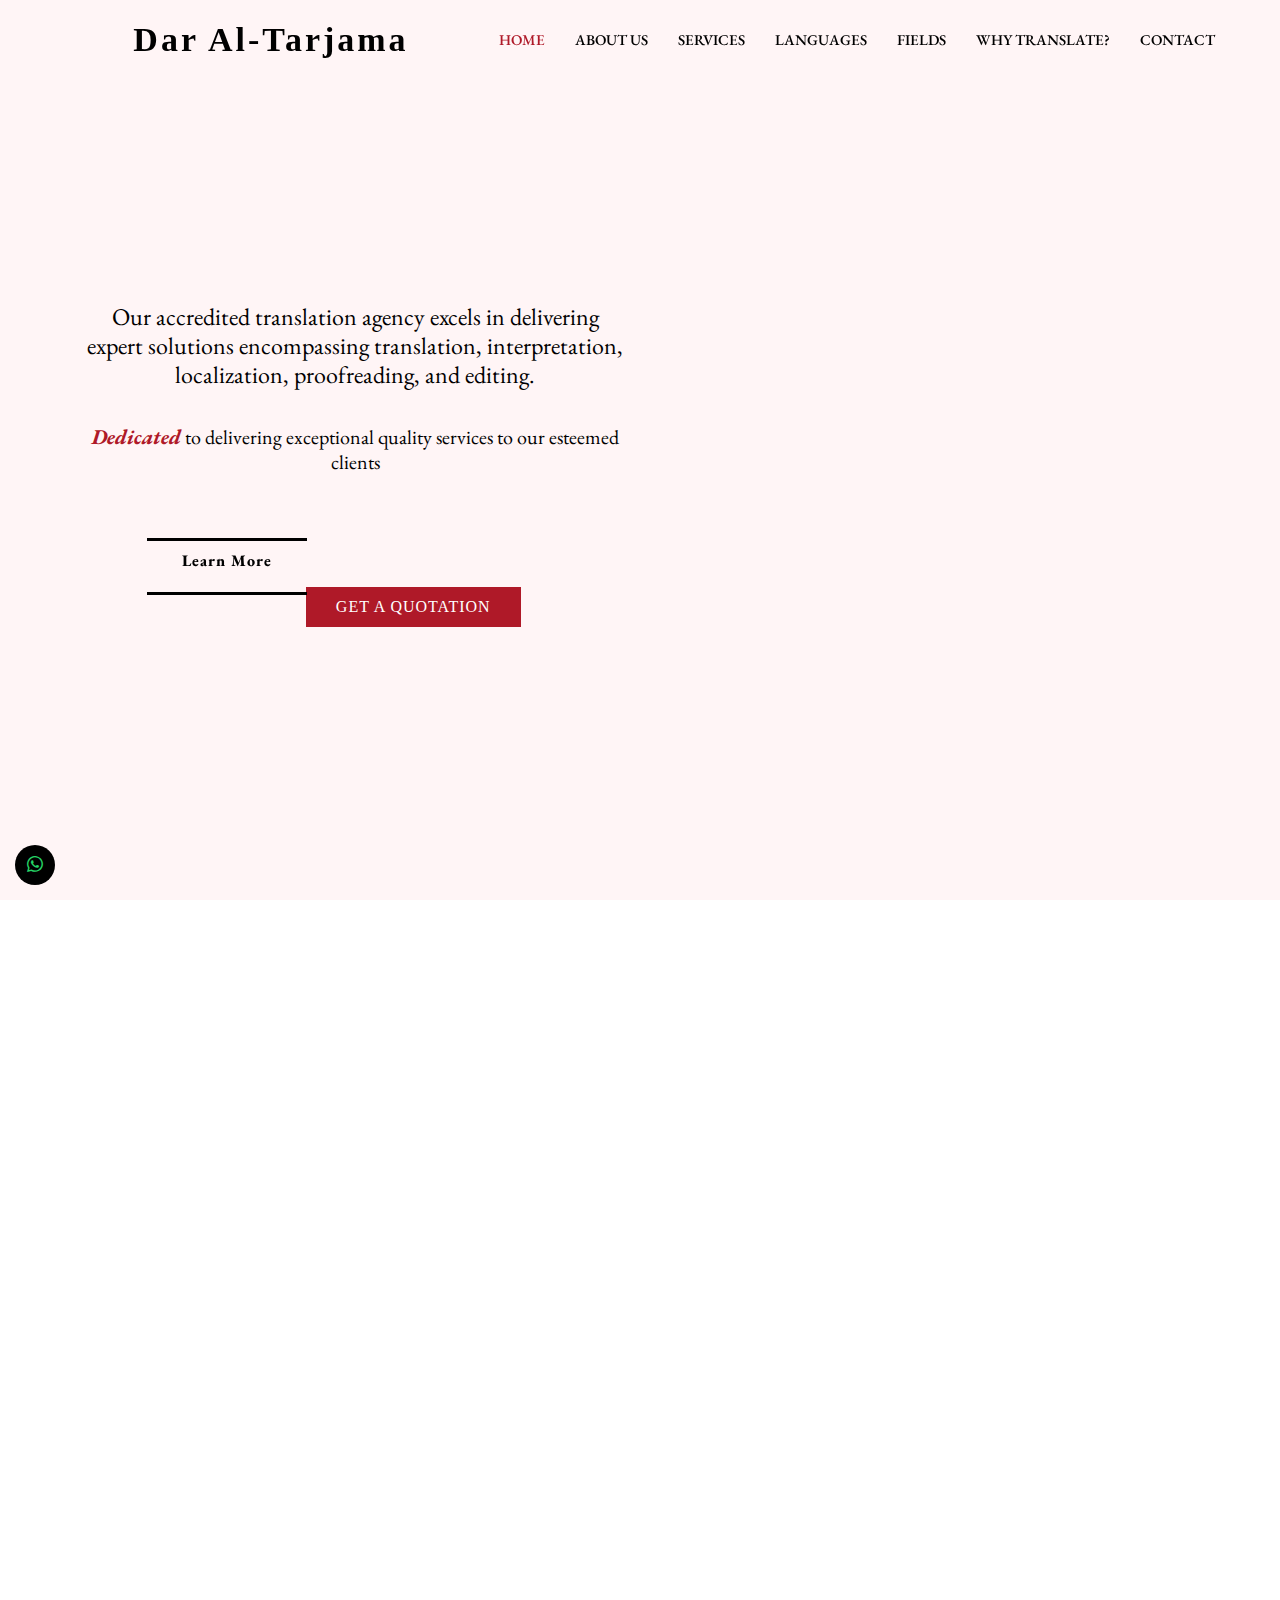
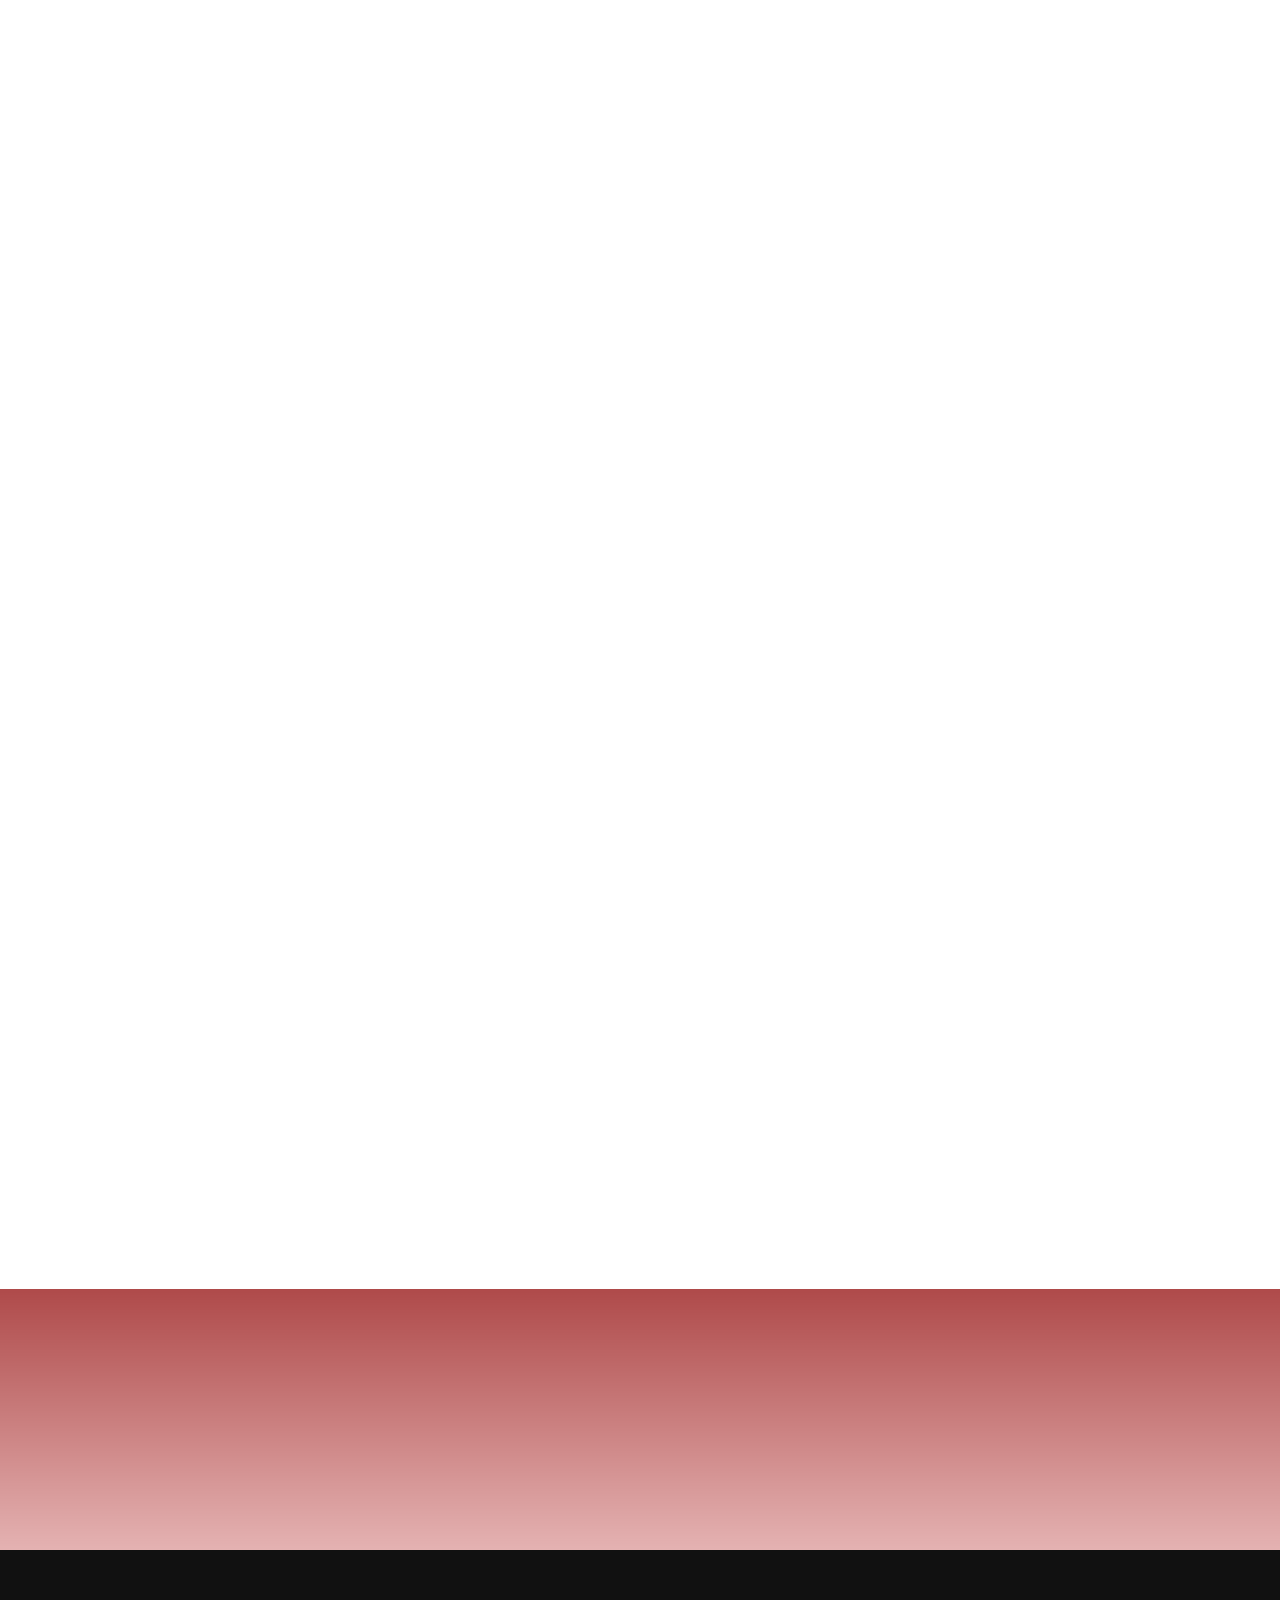
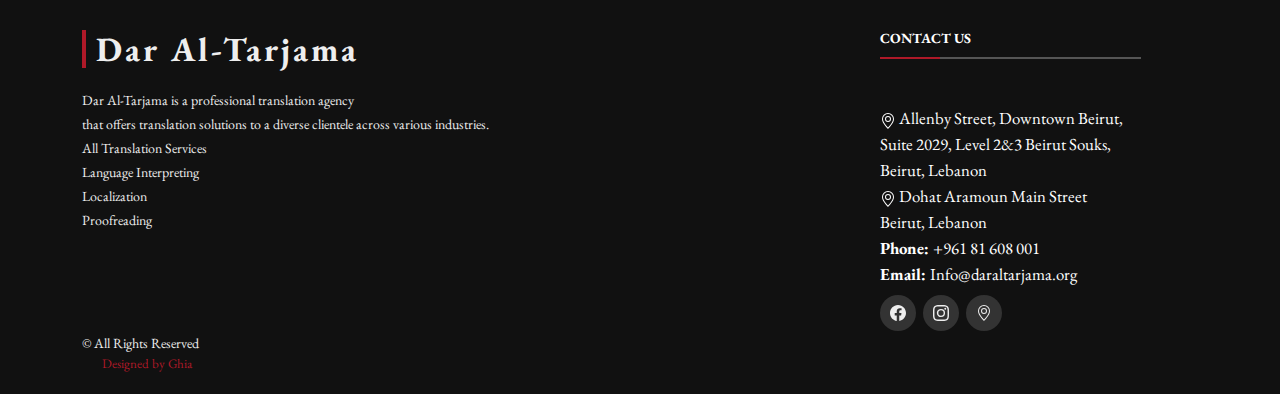
==== commit 1b0486e0: "Update index.html" ====
--- a/index.html
+++ b/index.html
@@ -340,78 +340,91 @@
   </main><!-- End #main -->
 
     <!-- ======= Footer ======= -->
-    <footer id="footer" style=" height:fit-content; padding: 0 0 0 0;">
-      <div class="footer-top" style=" height:fit-content; padding: 0 0 20px 0;">
-        <div class="container" style=" height:fit-content;">
-          <div class="row" style=" position:relative; top:80px;">
-  
-            <div class="col-lg-3 col-md-6 footer-info" style="width: 45%;">
-              <h3>Dar Al-Tarjama</h3>
-              <p>Dar Al-Tarjama is a professional translation agency <br>
-                   that offers translation solutions to a diverse clientele across various industries.
-                  <br>
-                  All Translation Services <br>
-                  Language Interpreting <br>
-                  Localization<br>
-                  Proofreading<br>
-                  </p>
+   <footer id="footer" style=" height:fit-content; padding: 0 0 0 0;">
+    <div class="footer-top" style=" height:fit-content; padding: 0 0 20px 0;">
+      <div class="container centerCont" style=" height:fit-content;">
+        <div class="row" style=" position:relative; top:80px;">
+
+          <div class="col-lg-3 col-md-6 footer-info" style="width: 45%;">
+            <h3>Dar Al-Tarjama</h3>
+            <p>Dar Al-Tarjama is a professional translation agency <br>
+                 that offers translation solutions to a diverse clientele across various industries.
+                <br>
+                All Translation Services <br>
+                Language Interpreting <br>
+                Localization<br>
+                Proofreading<br>
+                </p>
+          </div>
+
+          <div class="col-lg-3 col-md-6 footer-links" style="position:relative; left:8%;">
+           
+          </div>
+
+          <div class="col-lg-3 col-md-6 footer-contact" style="position:relative; ">
+            <h4>Contact Us</h4>
+            <p>
+            
+               <br>
+               <a style="text-decoration: none; color:#fff" href="https://www.google.com/maps/dir/33.8068868,35.5993147/Downtown,+Beirut+Souks,+Allenby+Street,+suite+2029,+levels+2%263/@33.8537665,35.4747146,12z/data=!3m1!4b1!4m9!4m8!1m1!4e1!1m5!1m1!1s0x151f17f84a5ca251:0x9f6a4fb7a7afce12!2m2!1d35.5049253!2d33.8988882?entry=ttu&g_ep=EgoyMDI0MDgyMy4wIKXMDSoASAFQAw%3D%3D" target="_blank" class="Location"><svg xmlns="http://www.w3.org/2000/svg" width="16" height="16" fill="currentColor" class="bi bi-geo-alt" viewBox="0 0 16 16">
+                <path d="M12.166 8.94c-.524 1.062-1.234 2.12-1.96 3.07A31.493 31.493 0 0 1 8 14.58a31.481 31.481 0 0 1-2.206-2.57c-.726-.95-1.436-2.008-1.96-3.07C3.304 7.867 3 6.862 3 6a5 5 0 0 1 10 0c0 .862-.305 1.867-.834 2.94zM8 16s6-5.686 6-10A6 6 0 0 0 2 6c0 4.314 6 10 6 10z"/>
+                <path d="M8 8a2 2 0 1 1 0-4 2 2 0 0 1 0 4zm0 1a3 3 0 1 0 0-6 3 3 0 0 0 0 6z"/>
+              </svg>
+               Allenby Street, Downtown Beirut, Suite 2029, Level 2&3 Beirut Souks, Beirut, Lebanon<br></a>
+               <a style="text-decoration: none; color:#fff" href="https://www.google.com/maps/dir/33.8395136,35.520512/dar+al+tarjama/@33.8174477,35.4638304,13z/data=!3m1!4b1!4m9!4m8!1m1!4e1!1m5!1m1!1s0x151f191e5b65f68b:0xfdf9f77902fe3194!2m2!1d35.487384!2d33.7965833?entry=ttu" target="_blank" class="Location"><svg xmlns="http://www.w3.org/2000/svg" width="16" height="16" fill="currentColor" class="bi bi-geo-alt" viewBox="0 0 16 16">
+                <path d="M12.166 8.94c-.524 1.062-1.234 2.12-1.96 3.07A31.493 31.493 0 0 1 8 14.58a31.481 31.481 0 0 1-2.206-2.57c-.726-.95-1.436-2.008-1.96-3.07C3.304 7.867 3 6.862 3 6a5 5 0 0 1 10 0c0 .862-.305 1.867-.834 2.94zM8 16s6-5.686 6-10A6 6 0 0 0 2 6c0 4.314 6 10 6 10z"/>
+                <path d="M8 8a2 2 0 1 1 0-4 2 2 0 0 1 0 4zm0 1a3 3 0 1 0 0-6 3 3 0 0 0 0 6z"/>
+              </svg>
+              Dohat Aramoun Main Street <br>
+              Beirut, Lebanon <br></a>
+              <strong>Phone: </strong><a href="tel:+96181608001" style="text-decoration: none; color:#fff">+961 81 608 001</a><br>
+              <strong>Email: </strong><a href="mailto:Info@daraltarjama.org" style="text-decoration: none; color:#fff">Info@daraltarjama.org</a> <br>
+            </p>
+
+            <div class="social-links" style="position:relative; left:20%; margin-top:5px;">
+              <a href="https://www.facebook.com/p/Dar-Al-Tarjama-Legal-Translation-Services-100054376156815/ " target="_blank" class="facebook"><svg xmlns="http://www.w3.org/2000/svg" width="16" height="16" fill="currentColor" class="bi bi-facebook" viewBox="0 0 16 16">
+                <path d="M16 8.049c0-4.446-3.582-8.05-8-8.05C3.58 0-.002 3.603-.002 8.05c0 4.017 2.926 7.347 6.75 7.951v-5.625h-2.03V8.05H6.75V6.275c0-2.017 1.195-3.131 3.022-3.131.876 0 1.791.157 1.791.157v1.98h-1.009c-.993 0-1.303.621-1.303 1.258v1.51h2.218l-.354 2.326H9.25V16c3.824-.604 6.75-3.934 6.75-7.951z"/>
+              </svg></a>
+              <a href=" https://www.instagram.com/daraltarjama_/ 
+              " target="_blank" class="instagram"><svg xmlns="http://www.w3.org/2000/svg" width="16" height="16" fill="currentColor" class="bi bi-instagram" viewBox="0 0 16 16">
+                <path d="M8 0C5.829 0 5.556.01 4.703.048 3.85.088 3.269.222 2.76.42a3.917 3.917 0 0 0-1.417.923A3.927 3.927 0 0 0 .42 2.76C.222 3.268.087 3.85.048 4.7.01 5.555 0 5.827 0 8.001c0 2.172.01 2.444.048 3.297.04.852.174 1.433.372 1.942.205.526.478.972.923 1.417.444.445.89.719 1.416.923.51.198 1.09.333 1.942.372C5.555 15.99 5.827 16 8 16s2.444-.01 3.298-.048c.851-.04 1.434-.174 1.943-.372a3.916 3.916 0 0 0 1.416-.923c.445-.445.718-.891.923-1.417.197-.509.332-1.09.372-1.942C15.99 10.445 16 10.173 16 8s-.01-2.445-.048-3.299c-.04-.851-.175-1.433-.372-1.941a3.926 3.926 0 0 0-.923-1.417A3.911 3.911 0 0 0 13.24.42c-.51-.198-1.092-.333-1.943-.372C10.443.01 10.172 0 7.998 0h.003zm-.717 1.442h.718c2.136 0 2.389.007 3.232.046.78.035 1.204.166 1.486.275.373.145.64.319.92.599.28.28.453.546.598.92.11.281.24.705.275 1.485.039.843.047 1.096.047 3.231s-.008 2.389-.047 3.232c-.035.78-.166 1.203-.275 1.485a2.47 2.47 0 0 1-.599.919c-.28.28-.546.453-.92.598-.28.11-.704.24-1.485.276-.843.038-1.096.047-3.232.047s-2.39-.009-3.233-.047c-.78-.036-1.203-.166-1.485-.276a2.478 2.478 0 0 1-.92-.598 2.48 2.48 0 0 1-.6-.92c-.109-.281-.24-.705-.275-1.485-.038-.843-.046-1.096-.046-3.233 0-2.136.008-2.388.046-3.231.036-.78.166-1.204.276-1.486.145-.373.319-.64.599-.92.28-.28.546-.453.92-.598.282-.11.705-.24 1.485-.276.738-.034 1.024-.044 2.515-.045v.002zm4.988 1.328a.96.96 0 1 0 0 1.92.96.96 0 0 0 0-1.92zm-4.27 1.122a4.109 4.109 0 1 0 0 8.217 4.109 4.109 0 0 0 0-8.217zm0 1.441a2.667 2.667 0 1 1 0 5.334 2.667 2.667 0 0 1 0-5.334z"/>
+              </svg></a>
+              <a href="https://www.google.com/maps/dir/33.8395136,35.520512/dar+al+tarjama/@33.8174477,35.4638304,13z/data=!3m1!4b1!4m9!4m8!1m1!4e1!1m5!1m1!1s0x151f191e5b65f68b:0xfdf9f77902fe3194!2m2!1d35.487384!2d33.7965833?entry=ttu" target="_blank" class="Location"><svg xmlns="http://www.w3.org/2000/svg" width="16" height="16" fill="currentColor" class="bi bi-geo-alt" viewBox="0 0 16 16">
+                <path d="M12.166 8.94c-.524 1.062-1.234 2.12-1.96 3.07A31.493 31.493 0 0 1 8 14.58a31.481 31.481 0 0 1-2.206-2.57c-.726-.95-1.436-2.008-1.96-3.07C3.304 7.867 3 6.862 3 6a5 5 0 0 1 10 0c0 .862-.305 1.867-.834 2.94zM8 16s6-5.686 6-10A6 6 0 0 0 2 6c0 4.314 6 10 6 10z"/>
+                <path d="M8 8a2 2 0 1 1 0-4 2 2 0 0 1 0 4zm0 1a3 3 0 1 0 0-6 3 3 0 0 0 0 6z"/>
+              </svg></a>
+              
             </div>
-  
-            <div class="col-lg-3 col-md-6 footer-links" style="position:relative; left:8%;">
-             
-            </div>
-  
-            <div class="col-lg-3 col-md-6 footer-contact" style="position:relative; ">
-              <h4>Contact Us</h4>
-              <p>
-              
-                 <br><a style="text-decoration: none; color:#fff" href="https://www.google.com/maps/dir/33.8395136,35.520512/dar+al+tarjama/@33.8174477,35.4638304,13z/data=!3m1!4b1!4m9!4m8!1m1!4e1!1m5!1m1!1s0x151f191e5b65f68b:0xfdf9f77902fe3194!2m2!1d35.487384!2d33.7965833?entry=ttu" target="_blank" class="Location"><svg xmlns="http://www.w3.org/2000/svg" width="16" height="16" fill="currentColor" class="bi bi-geo-alt" viewBox="0 0 16 16">
-                  <path d="M12.166 8.94c-.524 1.062-1.234 2.12-1.96 3.07A31.493 31.493 0 0 1 8 14.58a31.481 31.481 0 0 1-2.206-2.57c-.726-.95-1.436-2.008-1.96-3.07C3.304 7.867 3 6.862 3 6a5 5 0 0 1 10 0c0 .862-.305 1.867-.834 2.94zM8 16s6-5.686 6-10A6 6 0 0 0 2 6c0 4.314 6 10 6 10z"/>
-                  <path d="M8 8a2 2 0 1 1 0-4 2 2 0 0 1 0 4zm0 1a3 3 0 1 0 0-6 3 3 0 0 0 0 6z"/>
-                </svg>
-                Dohat Aramoun Main Street <br>
-                Beirut, Lebanon <br></a>
-                <strong>Phone: </strong><a href="tel:+96181608001" style="text-decoration: none; color:#fff">+961 81 608 001</a><br>
-                <strong>Email: </strong><a href="mailto:Info@daraltarjama.org" style="text-decoration: none; color:#fff">Info@daraltarjama.org</a> <br>
-              </p>
-
-              <div class="social-links" style="position:relative; left:20%;">
-                <a href="https://www.facebook.com/p/Dar-Al-Tarjama-Legal-Translation-Services-100054376156815/ " target="_blank" class="facebook"><svg xmlns="http://www.w3.org/2000/svg" width="16" height="16" fill="currentColor" class="bi bi-facebook" viewBox="0 0 16 16">
-                  <path d="M16 8.049c0-4.446-3.582-8.05-8-8.05C3.58 0-.002 3.603-.002 8.05c0 4.017 2.926 7.347 6.75 7.951v-5.625h-2.03V8.05H6.75V6.275c0-2.017 1.195-3.131 3.022-3.131.876 0 1.791.157 1.791.157v1.98h-1.009c-.993 0-1.303.621-1.303 1.258v1.51h2.218l-.354 2.326H9.25V16c3.824-.604 6.75-3.934 6.75-7.951z"/>
-                </svg></a>
-                <a href=" https://www.instagram.com/daraltarjama_/ 
-                " target="_blank" class="instagram"><svg xmlns="http://www.w3.org/2000/svg" width="16" height="16" fill="currentColor" class="bi bi-instagram" viewBox="0 0 16 16">
-                  <path d="M8 0C5.829 0 5.556.01 4.703.048 3.85.088 3.269.222 2.76.42a3.917 3.917 0 0 0-1.417.923A3.927 3.927 0 0 0 .42 2.76C.222 3.268.087 3.85.048 4.7.01 5.555 0 5.827 0 8.001c0 2.172.01 2.444.048 3.297.04.852.174 1.433.372 1.942.205.526.478.972.923 1.417.444.445.89.719 1.416.923.51.198 1.09.333 1.942.372C5.555 15.99 5.827 16 8 16s2.444-.01 3.298-.048c.851-.04 1.434-.174 1.943-.372a3.916 3.916 0 0 0 1.416-.923c.445-.445.718-.891.923-1.417.197-.509.332-1.09.372-1.942C15.99 10.445 16 10.173 16 8s-.01-2.445-.048-3.299c-.04-.851-.175-1.433-.372-1.941a3.926 3.926 0 0 0-.923-1.417A3.911 3.911 0 0 0 13.24.42c-.51-.198-1.092-.333-1.943-.372C10.443.01 10.172 0 7.998 0h.003zm-.717 1.442h.718c2.136 0 2.389.007 3.232.046.78.035 1.204.166 1.486.275.373.145.64.319.92.599.28.28.453.546.598.92.11.281.24.705.275 1.485.039.843.047 1.096.047 3.231s-.008 2.389-.047 3.232c-.035.78-.166 1.203-.275 1.485a2.47 2.47 0 0 1-.599.919c-.28.28-.546.453-.92.598-.28.11-.704.24-1.485.276-.843.038-1.096.047-3.232.047s-2.39-.009-3.233-.047c-.78-.036-1.203-.166-1.485-.276a2.478 2.478 0 0 1-.92-.598 2.48 2.48 0 0 1-.6-.92c-.109-.281-.24-.705-.275-1.485-.038-.843-.046-1.096-.046-3.233 0-2.136.008-2.388.046-3.231.036-.78.166-1.204.276-1.486.145-.373.319-.64.599-.92.28-.28.546-.453.92-.598.282-.11.705-.24 1.485-.276.738-.034 1.024-.044 2.515-.045v.002zm4.988 1.328a.96.96 0 1 0 0 1.92.96.96 0 0 0 0-1.92zm-4.27 1.122a4.109 4.109 0 1 0 0 8.217 4.109 4.109 0 0 0 0-8.217zm0 1.441a2.667 2.667 0 1 1 0 5.334 2.667 2.667 0 0 1 0-5.334z"/>
-                </svg></a>
-                <a href="https://www.google.com/maps/dir/33.8395136,35.520512/dar+al+tarjama/@33.8174477,35.4638304,13z/data=!3m1!4b1!4m9!4m8!1m1!4e1!1m5!1m1!1s0x151f191e5b65f68b:0xfdf9f77902fe3194!2m2!1d35.487384!2d33.7965833?entry=ttu" target="_blank" class="Location"><svg xmlns="http://www.w3.org/2000/svg" width="16" height="16" fill="currentColor" class="bi bi-geo-alt" viewBox="0 0 16 16">
-                  <path d="M12.166 8.94c-.524 1.062-1.234 2.12-1.96 3.07A31.493 31.493 0 0 1 8 14.58a31.481 31.481 0 0 1-2.206-2.57c-.726-.95-1.436-2.008-1.96-3.07C3.304 7.867 3 6.862 3 6a5 5 0 0 1 10 0c0 .862-.305 1.867-.834 2.94zM8 16s6-5.686 6-10A6 6 0 0 0 2 6c0 4.314 6 10 6 10z"/>
-                  <path d="M8 8a2 2 0 1 1 0-4 2 2 0 0 1 0 4zm0 1a3 3 0 1 0 0-6 3 3 0 0 0 0 6z"/>
-                </svg></a>
-                
-              </div>
-             
-            </div>
-  
-  
-          </div>
-          <div class="copyright" >
-            &copy; All Rights Reserved
-          </div>
-          <div class="credits" style="color: #AF1928ff !important;">
-            <!--
-            All the links in the footer should remain intact.
-            You can delete the links only if you purchased the pro version.
-            Licensing information: https://bootstrapmade.com/license/
-            Purchase the pro version with working PHP/AJAX contact form: https://bootstrapmade.com/buy/?theme=BizPage
-          -->
-            Designed by Ghia
-          </div>
-        </div>
-        
-      </div>
-  
-     
-    </footer><!-- End Footer -->
+           
+          </div>
+
+        </div>
+        <div class="copyright" style="width:fit-content">
+          &copy; All Rights Reserved
+        </div>
+        <div class="credits" style="color: #AF1928ff !important;width:fit-content;">
+          <!--
+          All the links in the footer should remain intact.
+          You can delete the links only if you purchased the pro version.
+          Licensing information: https://bootstrapmade.com/license/
+          Purchase the pro version with working PHP/AJAX contact form: https://bootstrapmade.com/buy/?theme=BizPage
+        -->
+          <a href="www.linkedin.com/in/ghia-bou-mjahed">Designed by Ghia</a>
+        </div>
+      </div>
+      
+    </div>
+
+ <style>
+    @media (max-width: 600px) {
+      .social-links, .copyright, .credits {
+        position: relative;
+        left: 48%;
+      }
+    }
+   
+  </style> 
+  </footer><!-- End Footer -->
   
 
   <a href="https://api.whatsapp.com/send/?phone=%2B96181608001&text&type=phone_number&app_absent=0" class="ghia" style="right:0px !important; left:15px; background-color: #25D366;"><i class="bi bi-whatsapp"></i></a>
--- a/css/style.css
+++ b/css/style.css
@@ -1230,12 +1230,12 @@
 
 @media (min-width: 1200px) {
   #hero {
-    background-image: url("/Dar-Al-Tarjama-1.2-main/Comp\ 1_7.gif");
+    background-image: url("Comp 1_7.gif");
   }
 }
 @media (max-width: 1200px) {
   #hero {
-    background-image: url("/Dar-Al-Tarjama-1.2-main/Comp\ 1_5.gif");
+    background-image: url("Comp 1_5.gif");
   }
 }
 @media (max-width: 950px) {
@@ -1246,12 +1246,12 @@
     left: 5%;
   }
   #hero {
-    background-image: url("/Dar-Al-Tarjama-1.2-main/Comp\ 1_4.gif");
+    background-image: url("Comp 1_4.gif");
   }
 }
 @media (max-width: 650px) {
   #hero {
-    background-image: url("/Dar-Al-Tarjama-1.2-main/Comp\ 1_3.gif");
+    background-image: url("Comp 1_3.gif");
   }
 }
 #header .logo {
@@ -1645,7 +1645,7 @@
 }
 .social-links {
   left: 0% !important;
-  top: -10%;
+  top: -7%;
 }
 .blog .blog-author .social-links a {
   color: rgba(51, 51, 51, 0.4);
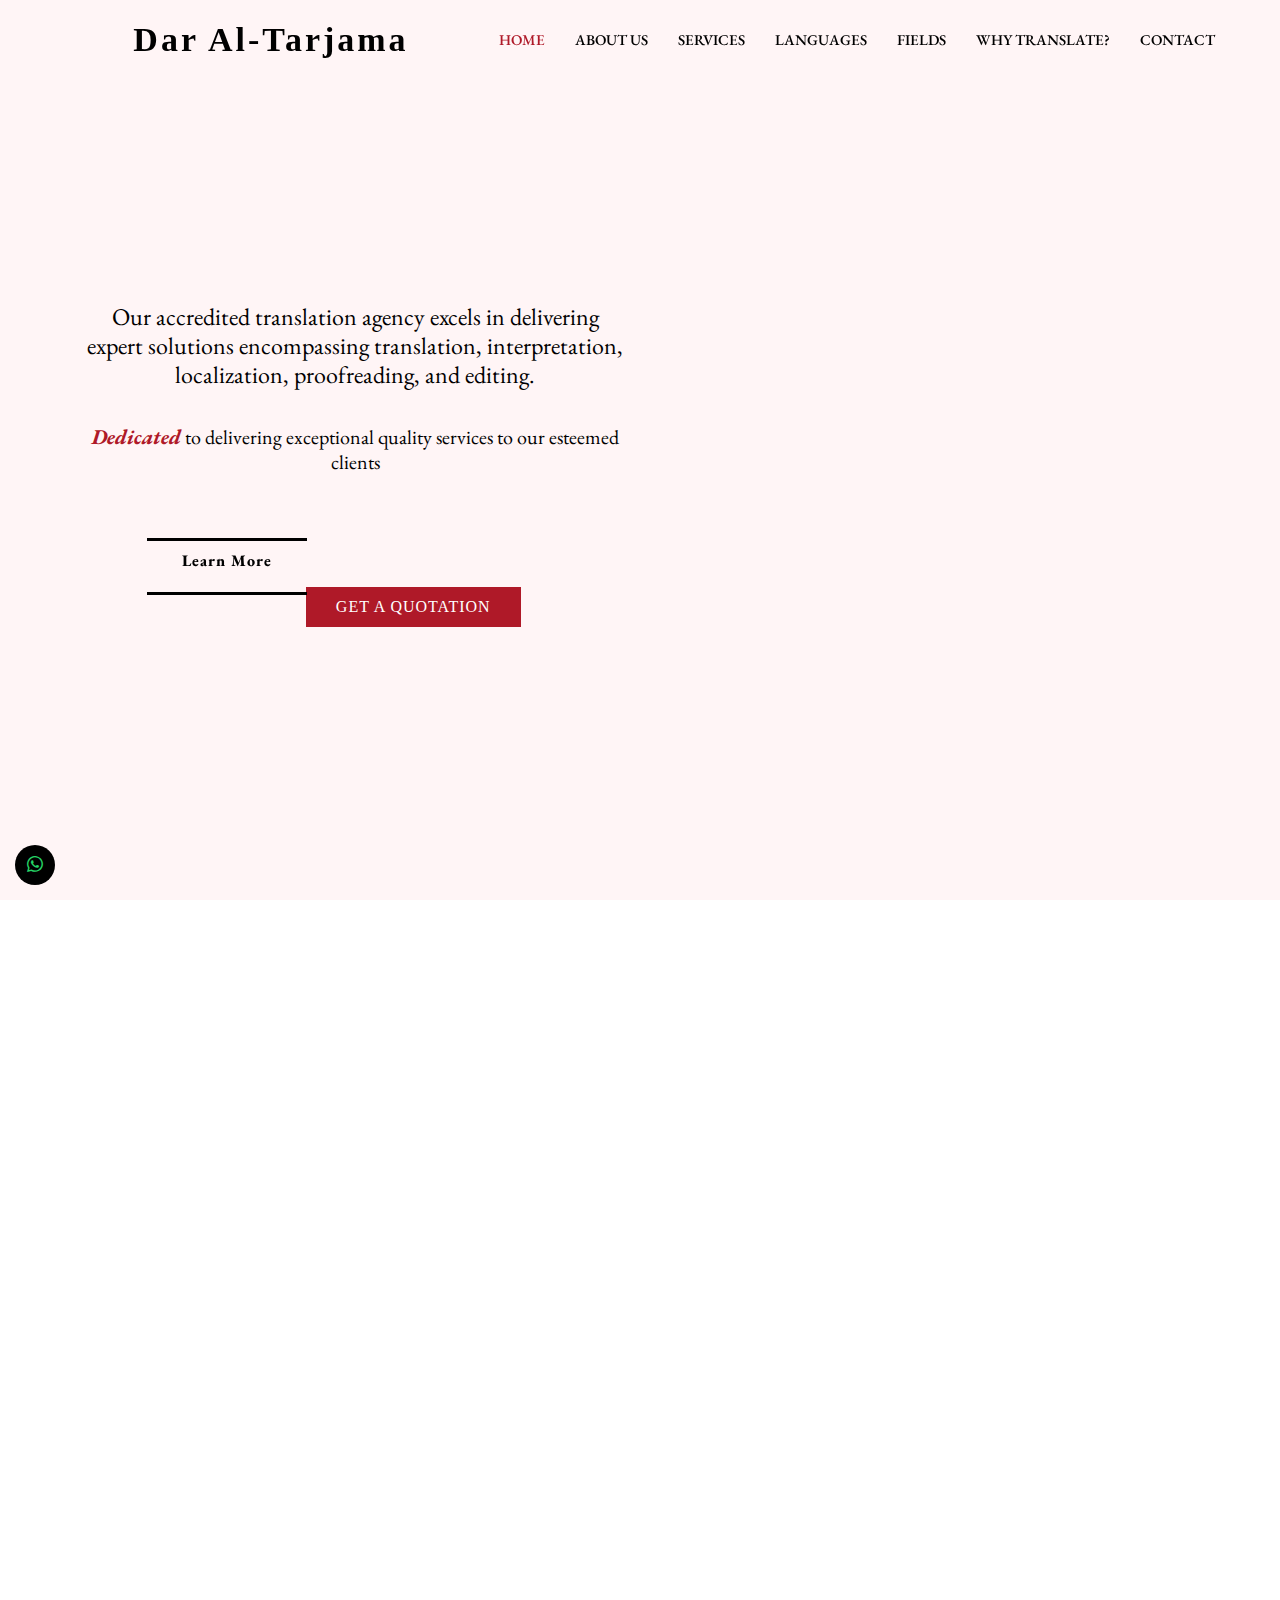
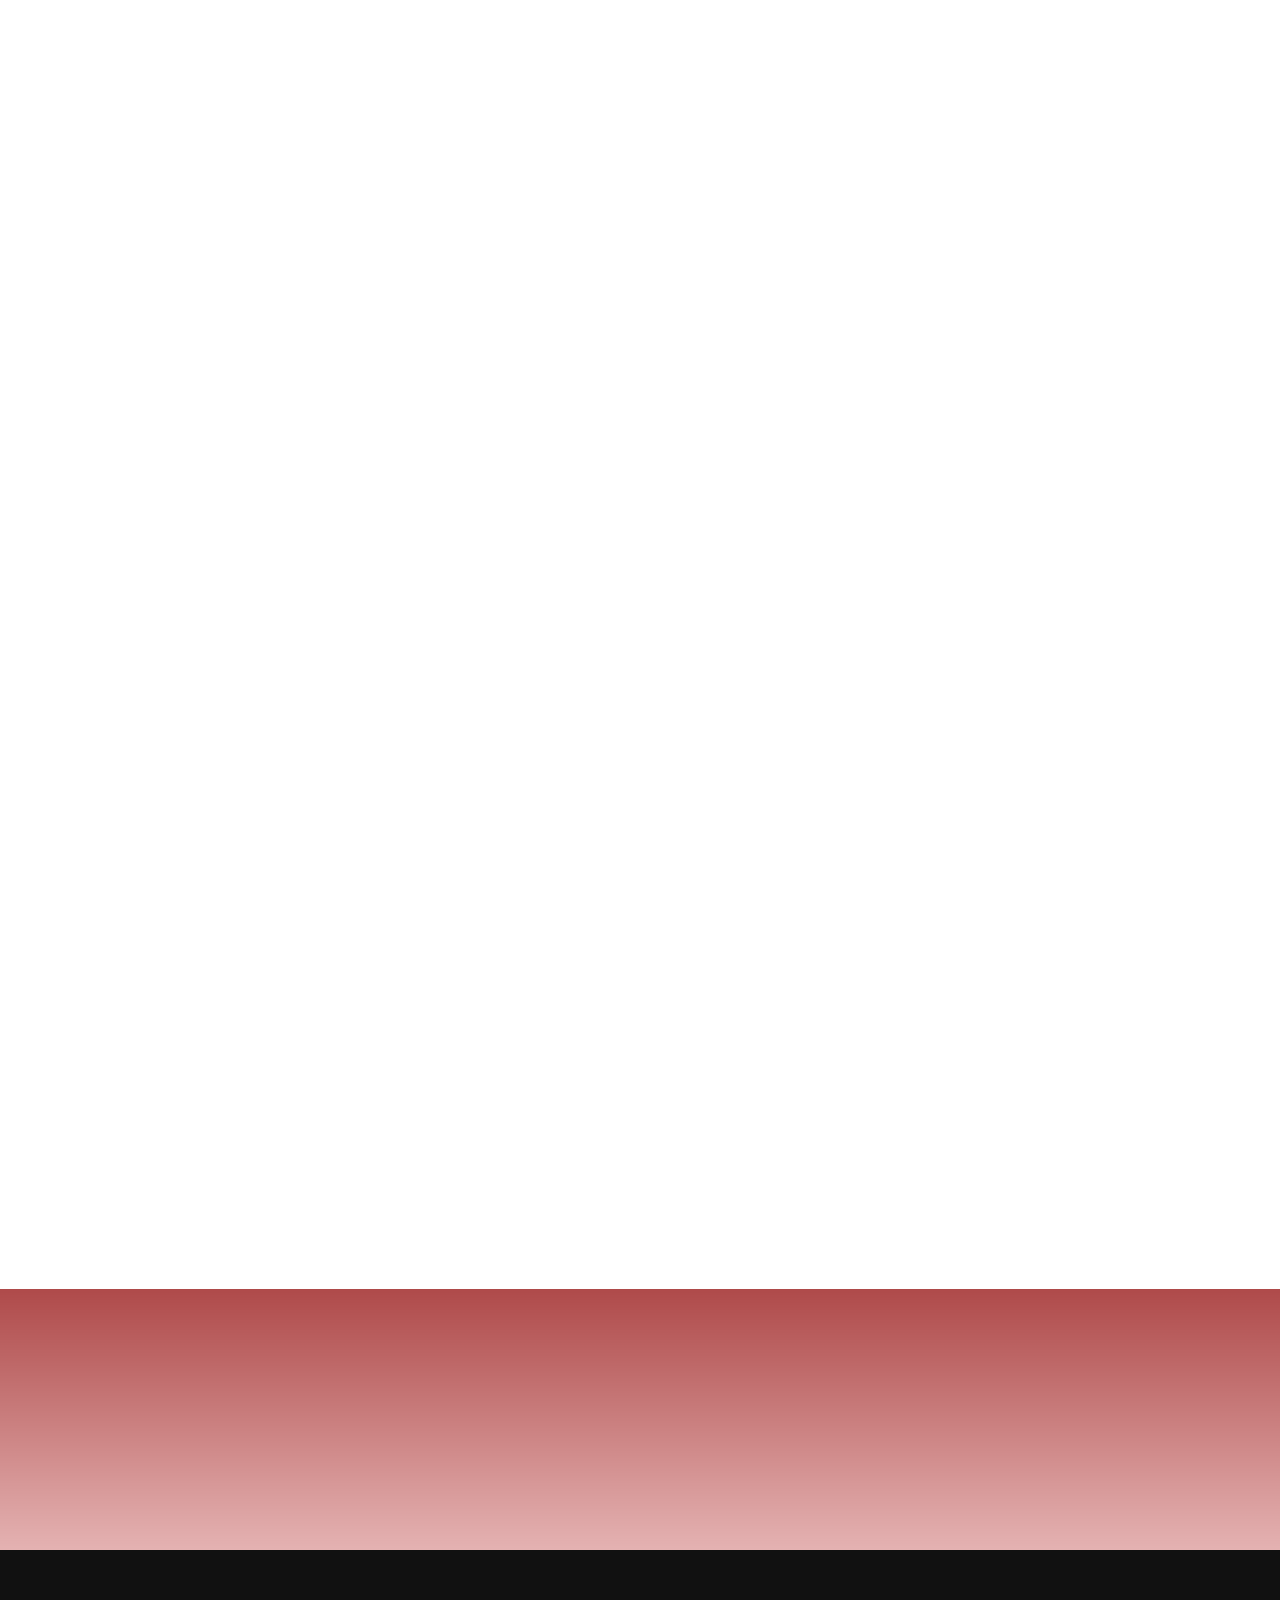
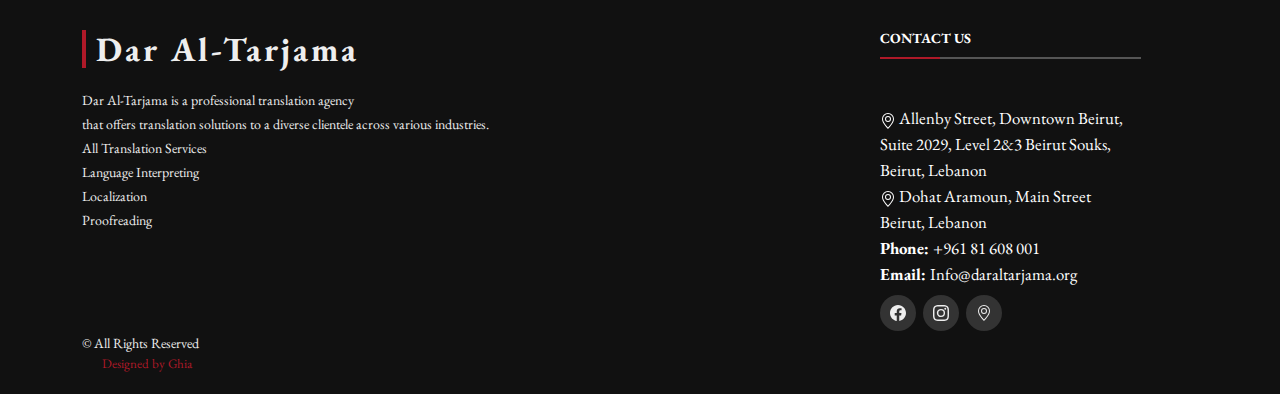
==== commit 288de7b0: "Update index.html" ====
--- a/index.html
+++ b/index.html
@@ -375,7 +375,7 @@
                 <path d="M12.166 8.94c-.524 1.062-1.234 2.12-1.96 3.07A31.493 31.493 0 0 1 8 14.58a31.481 31.481 0 0 1-2.206-2.57c-.726-.95-1.436-2.008-1.96-3.07C3.304 7.867 3 6.862 3 6a5 5 0 0 1 10 0c0 .862-.305 1.867-.834 2.94zM8 16s6-5.686 6-10A6 6 0 0 0 2 6c0 4.314 6 10 6 10z"/>
                 <path d="M8 8a2 2 0 1 1 0-4 2 2 0 0 1 0 4zm0 1a3 3 0 1 0 0-6 3 3 0 0 0 0 6z"/>
               </svg>
-              Dohat Aramoun Main Street <br>
+              Dohat Aramoun, Main Street <br>
               Beirut, Lebanon <br></a>
               <strong>Phone: </strong><a href="tel:+96181608001" style="text-decoration: none; color:#fff">+961 81 608 001</a><br>
               <strong>Email: </strong><a href="mailto:Info@daraltarjama.org" style="text-decoration: none; color:#fff">Info@daraltarjama.org</a> <br>
